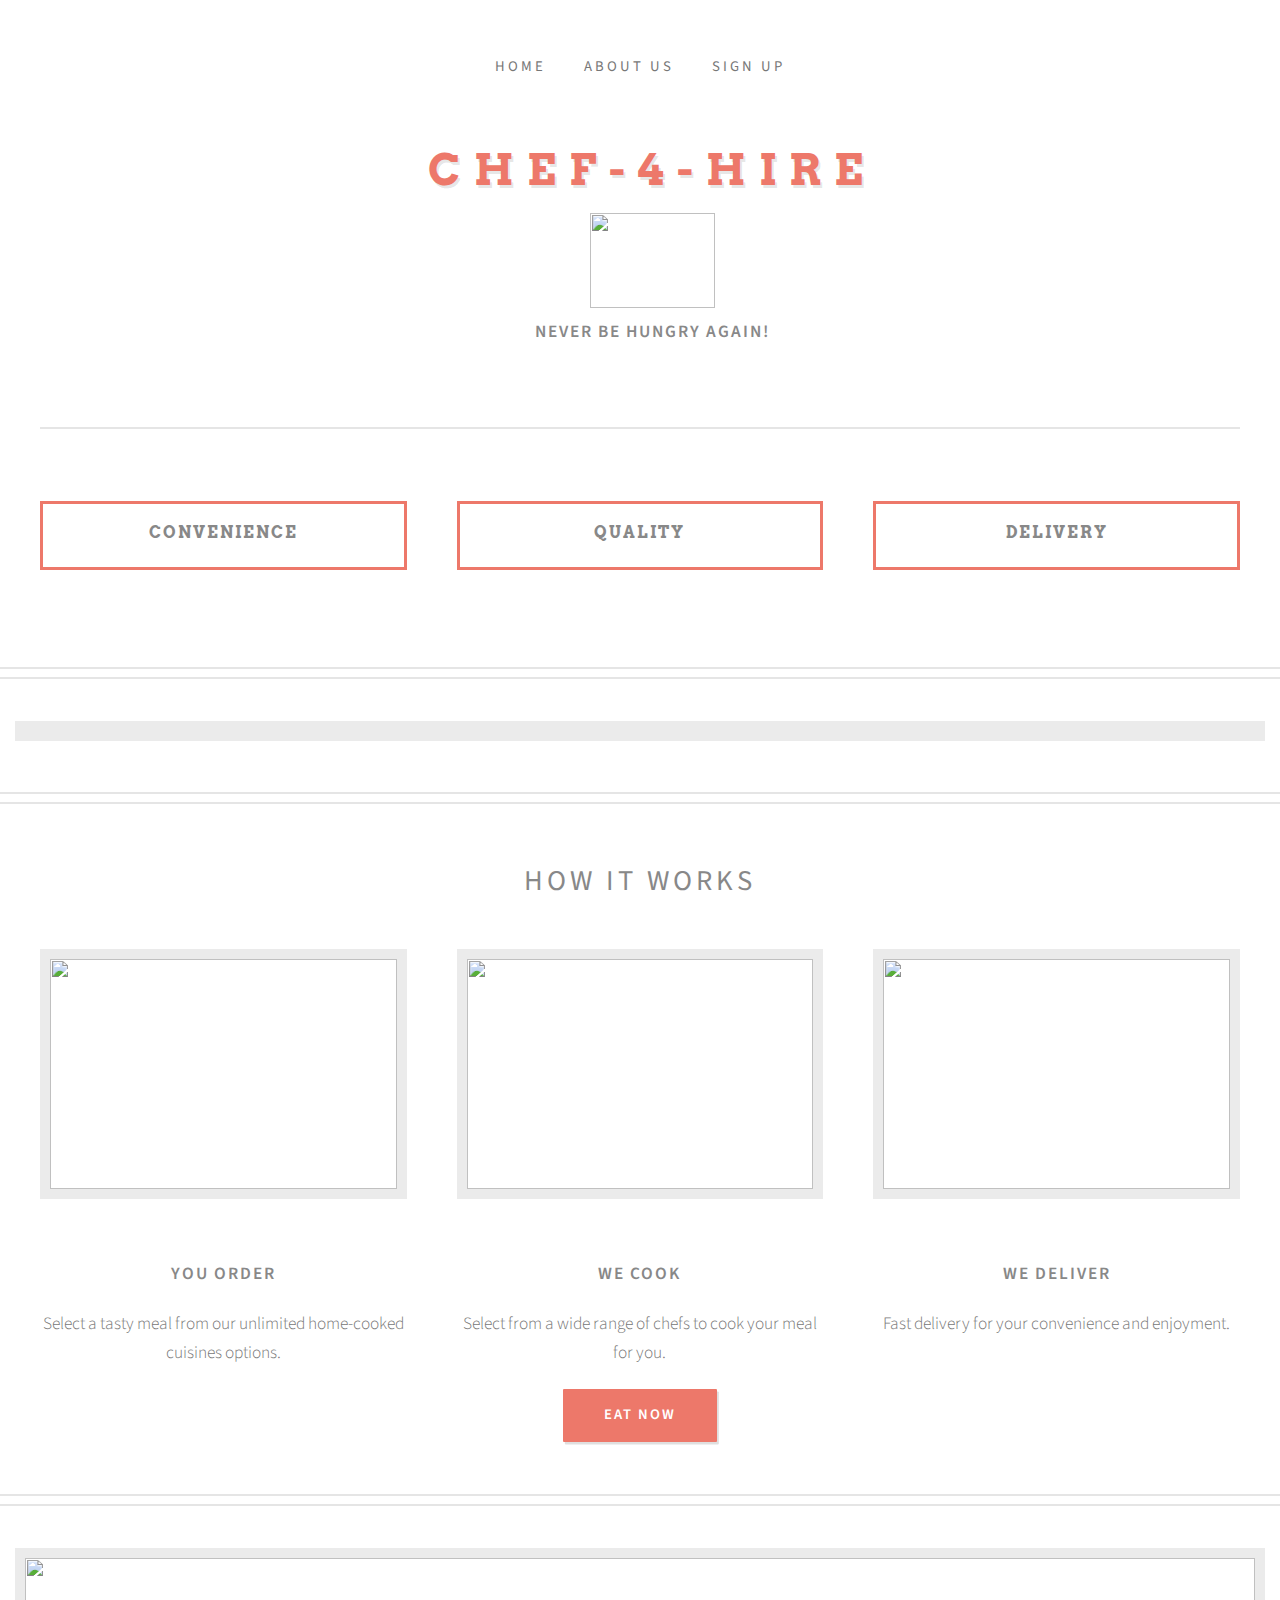
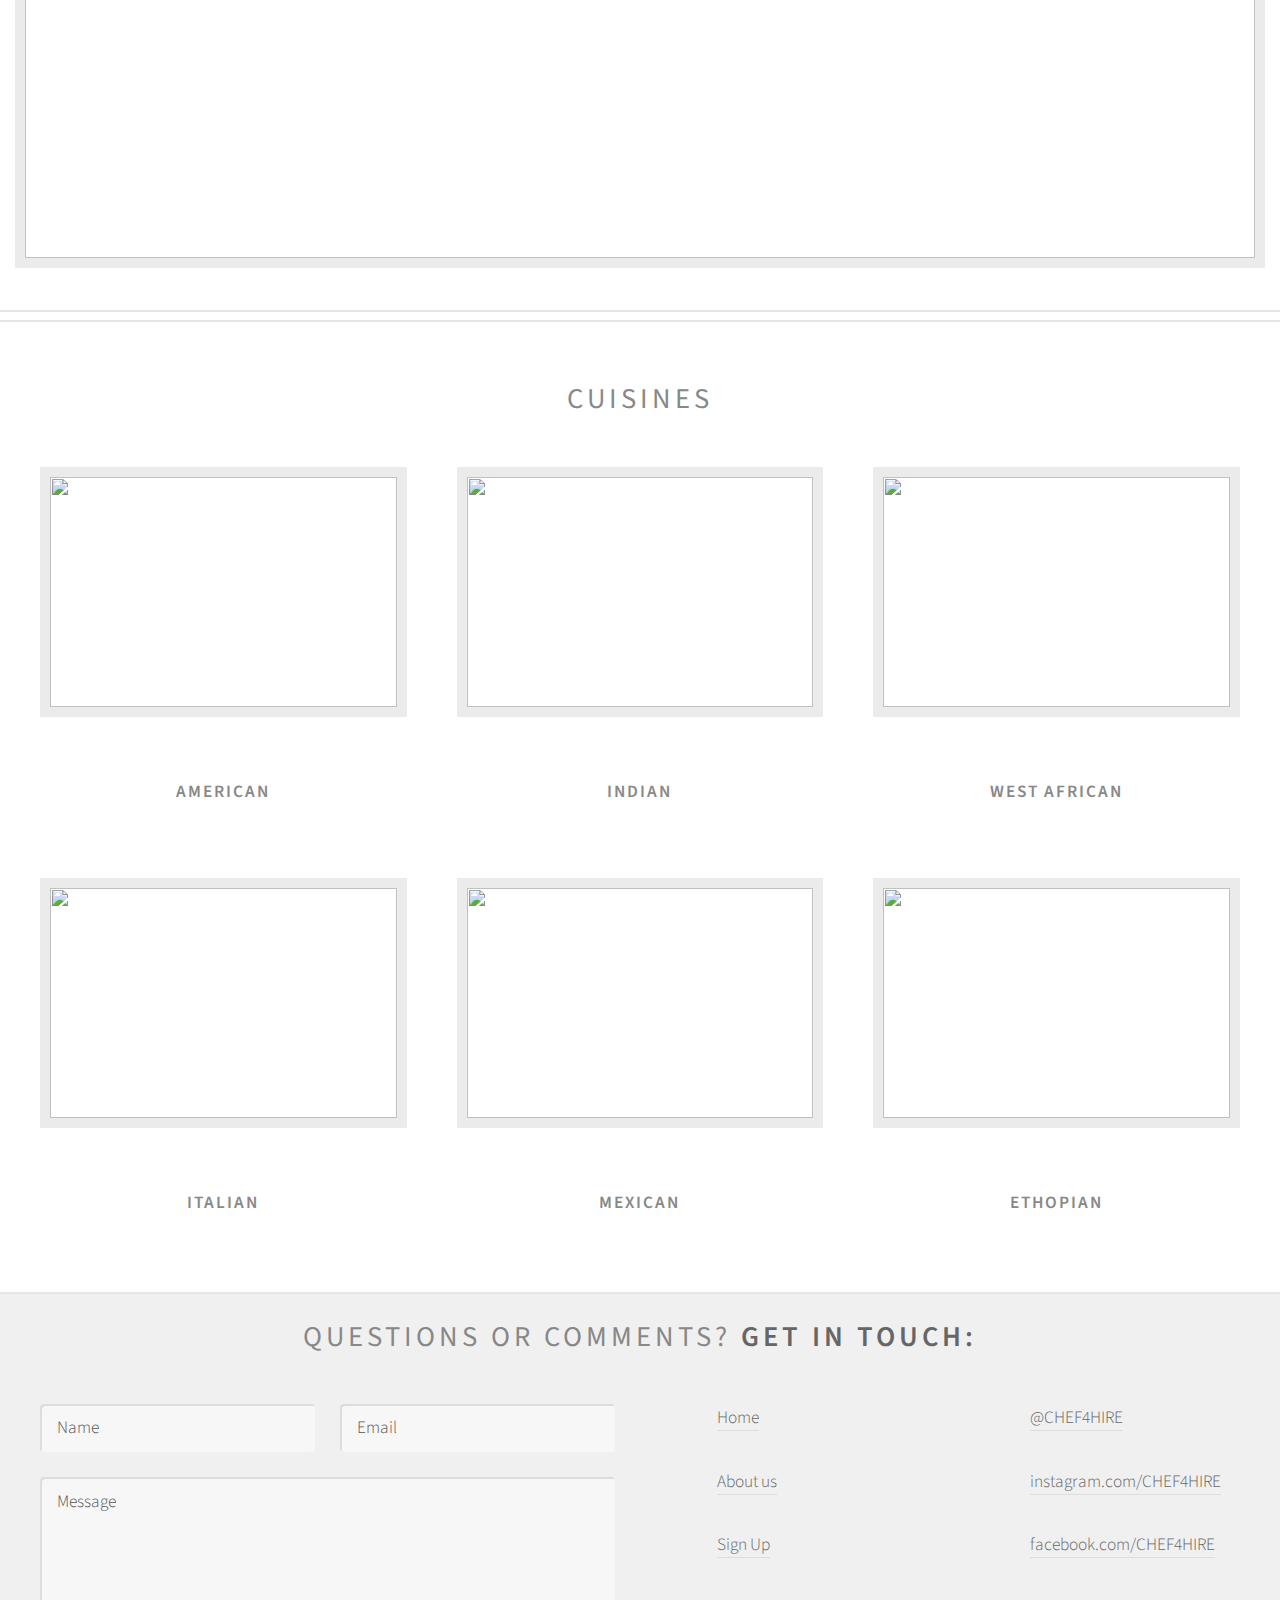
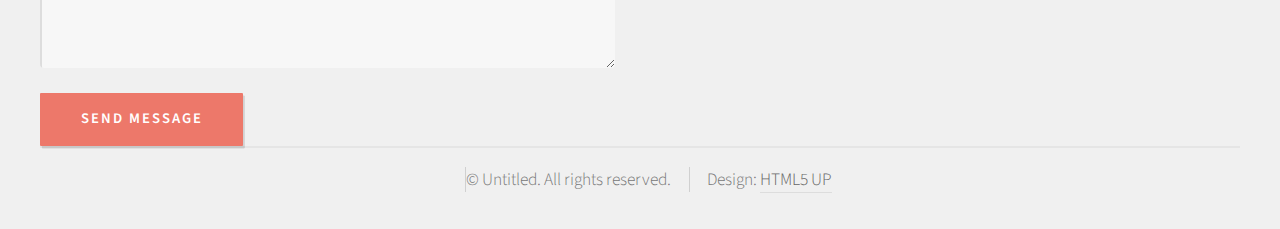
==== Chef4Hire/index.html @ 5ea12cb8 "Created inital signup page" ====
<!DOCTYPE HTML>
<!--
Strongly Typed by HTML5 UP
html5up.net | @ajlkn
Free for personal and commercial use under the CCA 3.0 license (html5up.net/license)
-->
<html>
<head>
	<title>Home</title>
	<meta charset="utf-8" />
	<meta name="viewport" content="width=device-width, initial-scale=1" />
	<!--[if lte IE 8]><script src="assets/js/ie/html5shiv.js"></script><![endif]-->
	<link rel="stylesheet" href="assets/css/main.css" />
	<!--[if lte IE 8]><link rel="stylesheet" href="assets/css/ie8.css" /><![endif]-->
</head>
<body class="homepage">
	<div id="page-wrapper">

		<!-- Header -->
		<div id="header-wrapper">
			<div id="header" class="container">

				<!-- Logo -->
				<h1 id="logo" ><a href="index.html">Chef-4-Hire</a></h1>
			</br>
			<img src="images/Picture1transparent.jpg" width="125" height="95"></img>
		</br>
		<h3>Never be Hungry Again!</h3>
		<!-- Nav -->
		<nav id="nav">
			<ul>
				<li><a class="icon fa-home" href="index.html"><span>Home</span></a></li>
				<li><a class="icon fa-users" href="about.html"><span>About Us</span></a></li>
				<li><a class="icon fa-pencil" href='signup.html'><span>Sign up</span></a></li>
			</ul>
		</nav>

	</div>
</br>
</div>
<div id="features-wrapper3">
	<section id="features" class="container">
		<div class="row">
			<div class="4u 12u(mobile)">

				<!-- Feature -->

				<a  class="image2 featured"><h3 class = "hello">Convenience</h3></a>

			</div>
			<div class="4u 12u(mobile)">

				<!-- Feature -->

				<a  class="image2 featured"><h3 class = "hello">Quality</h3></a>


			</div>
			<div class="4u 12u(mobile)">

				<!-- Feature -->
				<a  class="image2 featured"><h3  class = "hello">Delivery</h3></a>


			</div>
		</div>
	</div>
	<div id="banner-wrapper">

		<div class="image"><a href="#"><img src="images/image2(chef).jpg" alt="" /></a></div>

	</div>
	<!-- Features -->
	<div id="features-wrapper">
		<section id="features" class="container">
			<header>
				<h2>How it Works</h2>
			</header>
			<div class="row">
				<div class="4u 12u(mobile)">

					<!-- Feature -->
					<section>
						<a href="#" class="image featured"><img src="images/NewComp.png" width="265" height="230"alt="" /></a>
						<header>
							<h3>You Order</h3>
						</header>
						<p>Select a tasty meal from our unlimited home-cooked cuisines options.
						</section>

					</div>
					<div class="4u 12u(mobile)">

						<!-- Feature -->
						<section>
							<a href="#" class="image featured"><img src="images/Chef2.png" width="265" height="230"alt="" /></a>
							<header>
								<h3>We Cook</h3>
							</header>
							<p id="description">Select from a wide range of chefs to cook your meal for you.</p>
						</section>

					</div>
					<div class="4u 12u(mobile)">

						<!-- Feature -->
						<section>
							<a href="#" class="image featured"><img src="images/car2.jpg" width="275" height="230"alt="" /></a>
							<header>
								<h3>We deliver</h3>
							</header>
							<p>Fast delivery for your convenience and enjoyment.</p>
						</section>

					</div>
				</div>
				<ul class="actions">
					<li><a href="#features-wrapper2" class="button icon fa-file">Eat Now</a></li>
				</ul>
			</section>
		</div>

		<!-- Banner -->
		<div id="banner-wrapper">

			<div class="image"><a href="#"><img src="images/food.jpg" width="960" height="300" alt="" /></a></div>

		</div>

		<!-- Main -->
		<div id="features-wrapper2">
			<section id="features" class="container">
				<header>
					<h2>Cuisines</h2>
				</header>
				<div class="row">
					<div class="4u 12u(mobile)">

						<!-- Feature -->
						<section>
							<a href="#" class="image featured"><img src="images/AmericanFoodCover.jpg" width="265" height="230"alt="" /></a>
							<header>
								<h3>American<h3>
								</header>
							</section>

						</div>
						<div class="4u 12u(mobile)">

							<!-- Feature -->
							<section>
								<a href="#" class="image featured"><img src="images/IndianFoodCover.jpg" width="265" height="230"alt="" /></a>
								<header>
									<h3>Indian<h3>
									</header>
								</section>

							</div>
							<div class="4u 12u(mobile)">

								<!-- Feature -->
								<section>
									<a href="#" class="image featured"><img src="images/WestAfricanCover.jpg" width="265" height="230"alt="" /></a>
									<header>
										<h3>West African<h3>
										</header>
									</section>

								</div>
								<div class="4u 12u(mobile)">

									<!-- Feature -->
									<section>
										<a href="#" class="image featured"><img src="images/ItalianFoodCover.jpg" width="265" height="230"alt="" /></a>
										<header>
											<h3>Italian<h3>
											</header>
										</section>

									</div>
									<div class="4u 12u(mobile)">

										<!-- Feature -->
										<section>
											<a href="#" class="image featured"><img src="images/AuthenticMexicanCover.jpg" width="265" height="230"alt="" /></a>
											<header>
												<h3>Mexican</h3>
											</header>
										</section>

									</div>
									<div class="4u 12u(mobile)">

										<!-- Feature -->
										<section>
											<a href="#" class="image featured"><img src="images/EthopianFoodCover.jpg" width="275" height="230"alt="" /></a>
											<header>
												<h3>Ethopian</h3>
											</header>

										</section>
									</div>
								</div>
							</div>
						</div>
						<div id="footer-wrapper">
							<div id="footer" class="container">
								<header>
									<h2>Questions or comments? <strong>Get in touch:</strong></h2>
								</header>
								<div class="row">
									<div class="6u 12u(mobile)">
										<section>
											<form method="post" action="#">
												<div class="row 50%">
													<div class="6u 12u(mobile)">
														<input name="name" placeholder="Name" type="text" />
													</div>
													<div class="6u 12u(mobile)">
														<input name="email" placeholder="Email" type="text" />
													</div>
												</div>
												<div class="row 50%">
													<div class="12u">
														<textarea name="message" placeholder="Message"></textarea>
													</div>
												</div>
												<div class="row 50%">
													<div class="12u">
														<a href="#" class="form-button-submit button icon fa-envelope">Send Message</a>
													</div>
												</div>
											</form>
										</section>
									</div>
									<div class="6u 12u(mobile)">
										<section>

											<div class="row">
												<div class="6u 12u(mobile)">
													<ul class="icons">
														<li class="icon fa-home">
																<a href="index.html">Home</a>
														</li>
														<li class="icon fa-users">
															<a href="about.html">About us</a>
														</li>
														<li class="icon fa-pencil">
															<a href="#">Sign Up</a>
														</li>
													</ul>
												</div>
												<div class="6u 12u(mobile)">
													<ul class="icons">
														<li class="icon fa-twitter">
															<a href="#">@CHEF4HIRE</a>
														</li>
														<li class="icon fa-instagram">
															<a href="#">instagram.com/CHEF4HIRE</a>
														</li>

														<li class="icon fa-facebook">
															<a href="#">facebook.com/CHEF4HIRE</a>
														</li>
													</ul>
												</div>
											</div>
										</section>
									</div>
								</div>
							</div>
							<div id="copyright" class="container">
								<ul class="links">
									<li>&copy; Untitled. All rights reserved.</li><li>Design: <a href="http://html5up.net">HTML5 UP</a></li>
								</ul>
							</div>
						</div>
					</div>
				</div>
			</div>
		</div>


		<!-- Scripts -->
		<script src="assets/js/jquery.min.js"></script>
		<script src="assets/js/jquery.dropotron.min.js"></script>
		<script src="assets/js/skel.min.js"></script>
		<script src="assets/js/skel-viewport.min.js"></script>
		<script src="assets/js/util.js"></script>
		<!--[if lte IE 8]><script src="assets/js/ie/respond.min.js"></script><![endif]-->
		<script src="assets/js/main.js"></script>

	</body>
	</html>
---- Chef4Hire/assets/css/main.css ----
@import url("font-awesome.min.css");
@import url("https://fonts.googleapis.com/css?family=Source+Sans+Pro:300,400,600|Arvo:700");

/*
	Strongly Typed by HTML5 UP
	html5up.net | @ajlkn
	Free for personal and commercial use under the CCA 3.0 license (html5up.net/license)
*/

/* Reset */

	html, body, div, span, applet, object, iframe, h1, h2, h3, h4, h5, h6, p, blockquote, pre, a, abbr, acronym, address, big, cite, code, del, dfn, em, img, ins, kbd, q, s, samp, small, strike, strong, sub, sup, tt, var, b, u, i, center, dl, dt, dd, ol, ul, li, fieldset, form, label, legend, table, caption, tbody, tfoot, thead, tr, th, td, article, aside, canvas, details, embed, figure, figcaption, footer, header, hgroup, menu, nav, output, ruby, section, summary, time, mark, audio, video {
		margin: 0;
		padding: 0;
		border: 0;
		font-size: 100%;
		font: inherit;
		vertical-align: baseline;
	}

	article, aside, details, figcaption, figure, footer, header, hgroup, menu, nav, section {
		display: block;
	}

	body {
		line-height: 1;
	}

	ol, ul {
		list-style: none;
	}

	blockquote, q {
		quotes: none;
	}

/* Box Model */

	*, *:before, *:after {
		-moz-box-sizing: border-box;
		-webkit-box-sizing: border-box;
		box-sizing: border-box;
	}

/* Containers */

	.container {
		margin-left: auto;
		margin-right: auto;
	}

	.container.\31 25\25 {
		width: 100%;
		max-width: 1200px;
		min-width: 960px;
	}

	.container.\37 5\25 {
		width: 720px;
	}

	.container.\35 0\25 {
		width: 480px;
	}

	.container.\32 5\25 {
		width: 240px;
	}

	.container {
		width: 960px;
	}

	@media screen and (min-width: 737px) {

		.container.\31 25\25 {
			width: 100%;
			max-width: 1500px;
			min-width: 1200px;
		}

		.container.\37 5\25 {
			width: 900px;
		}

		.container.\35 0\25 {
			width: 600px;
		}

		.container.\32 5\25 {
			width: 300px;
		}

		.container {
			width: 1200px;
		}

	}

	@media screen and (min-width: 737px) and (max-width: 1200px) {

		.container.\31 25\25 {
			width: 100%;
			max-width: 1200px;
			min-width: 960px;
		}

		.container.\37 5\25 {
			width: 720px;
		}

		.container.\35 0\25 {
			width: 480px;
		}

		.container.\32 5\25 {
			width: 240px;
		}

		.container {
			width: 960px;
		}

	}

	@media screen and (max-width: 736px) {

		.container.\31 25\25 {
			width: 100%;
			max-width: 125%;
			min-width: 100%;
		}

		.container.\37 5\25 {
			width: 75%;
		}

		.container.\35 0\25 {
			width: 50%;
		}

		.container.\32 5\25 {
			width: 25%;
		}

		.container {
			width: 100% !important;
		}

	}

/* Grid */

	.row {
		border-bottom: solid 1px transparent;
		-moz-box-sizing: border-box;
		-webkit-box-sizing: border-box;
		box-sizing: border-box;
	}

	.row > * {
		float: left;
		-moz-box-sizing: border-box;
		-webkit-box-sizing: border-box;
		box-sizing: border-box;
	}

	.row:after, .row:before {
		content: '';
		display: block;
		clear: both;
		height: 0;
	}

	.row.uniform > * > :first-child {
		margin-top: 0;
	}

	.row.uniform > * > :last-child {
		margin-bottom: 0;
	}

	.row.\30 \25 > * {
		padding: 0 0 0 0px;
	}

	.row.\30 \25 {
		margin: 0 0 -1px 0px;
	}

	.row.uniform.\30 \25 > * {
		padding: 0px 0 0 0px;
	}

	.row.uniform.\30 \25 {
		margin: 0px 0 -1px 0px;
	}

	.row > * {
		padding: 0 0 0 40px;
	}

	.row {
		margin: 0 0 -1px -40px;
	}

	.row.uniform > * {
		padding: 40px 0 0 40px;
	}

	.row.uniform {
		margin: -40px 0 -1px -40px;
	}

	.row.\32 00\25 > * {
		padding: 0 0 0 80px;
	}

	.row.\32 00\25 {
		margin: 0 0 -1px -80px;
	}

	.row.uniform.\32 00\25 > * {
		padding: 80px 0 0 80px;
	}

	.row.uniform.\32 00\25 {
		margin: -80px 0 -1px -80px;
	}

	.row.\31 50\25 > * {
		padding: 0 0 0 60px;
	}

	.row.\31 50\25 {
		margin: 0 0 -1px -60px;
	}

	.row.uniform.\31 50\25 > * {
		padding: 60px 0 0 60px;
	}

	.row.uniform.\31 50\25 {
		margin: -60px 0 -1px -60px;
	}

	.row.\35 0\25 > * {
		padding: 0 0 0 20px;
	}

	.row.\35 0\25 {
		margin: 0 0 -1px -20px;
	}

	.row.uniform.\35 0\25 > * {
		padding: 20px 0 0 20px;
	}

	.row.uniform.\35 0\25 {
		margin: -20px 0 -1px -20px;
	}

	.row.\32 5\25 > * {
		padding: 0 0 0 10px;
	}

	.row.\32 5\25 {
		margin: 0 0 -1px -10px;
	}

	.row.uniform.\32 5\25 > * {
		padding: 10px 0 0 10px;
	}

	.row.uniform.\32 5\25 {
		margin: -10px 0 -1px -10px;
	}

	.\31 2u, .\31 2u\24 {
		width: 100%;
		clear: none;
		margin-left: 0;
	}

	.\31 1u, .\31 1u\24 {
		width: 91.6666666667%;
		clear: none;
		margin-left: 0;
	}

	.\31 0u, .\31 0u\24 {
		width: 83.3333333333%;
		clear: none;
		margin-left: 0;
	}

	.\39 u, .\39 u\24 {
		width: 75%;
		clear: none;
		margin-left: 0;
	}

	.\38 u, .\38 u\24 {
		width: 66.6666666667%;
		clear: none;
		margin-left: 0;
	}

	.\37 u, .\37 u\24 {
		width: 58.3333333333%;
		clear: none;
		margin-left: 0;
	}

	.\36 u, .\36 u\24 {
		width: 50%;
		clear: none;
		margin-left: 0;
	}

	.\35 u, .\35 u\24 {
		width: 41.6666666667%;
		clear: none;
		margin-left: 0;
	}

	.\34 u, .\34 u\24 {
		width: 33.3333333333%;
		clear: none;
		margin-left: 0;
	}

	.\33 u, .\33 u\24 {
		width: 25%;
		clear: none;
		margin-left: 0;
	}

	.\32 u, .\32 u\24 {
		width: 16.6666666667%;
		clear: none;
		margin-left: 0;
	}

	.\31 u, .\31 u\24 {
		width: 8.3333333333%;
		clear: none;
		margin-left: 0;
	}

	.\31 2u\24 + *,
	.\31 1u\24 + *,
	.\31 0u\24 + *,
	.\39 u\24 + *,
	.\38 u\24 + *,
	.\37 u\24 + *,
	.\36 u\24 + *,
	.\35 u\24 + *,
	.\34 u\24 + *,
	.\33 u\24 + *,
	.\32 u\24 + *,
	.\31 u\24 + * {
		clear: left;
	}

	.\-11u {
		margin-left: 91.66667%;
	}

	.\-10u {
		margin-left: 83.33333%;
	}

	.\-9u {
		margin-left: 75%;
	}

	.\-8u {
		margin-left: 66.66667%;
	}

	.\-7u {
		margin-left: 58.33333%;
	}

	.\-6u {
		margin-left: 50%;
	}

	.\-5u {
		margin-left: 41.66667%;
	}

	.\-4u {
		margin-left: 33.33333%;
	}

	.\-3u {
		margin-left: 25%;
	}

	.\-2u {
		margin-left: 16.66667%;
	}

	.\-1u {
		margin-left: 8.33333%;
	}

	@media screen and (min-width: 737px) {

		.row > * {
			padding: 50px 0 0 50px;
		}

		.row {
			margin: -50px 0 -1px -50px;
		}

		.row.uniform > * {
			padding: 50px 0 0 50px;
		}

		.row.uniform {
			margin: -50px 0 -1px -50px;
		}

		.row.\32 00\25 > * {
			padding: 100px 0 0 100px;
		}

		.row.\32 00\25 {
			margin: -100px 0 -1px -100px;
		}

		.row.uniform.\32 00\25 > * {
			padding: 100px 0 0 100px;
		}

		.row.uniform.\32 00\25 {
			margin: -100px 0 -1px -100px;
		}

		.row.\31 50\25 > * {
			padding: 75px 0 0 75px;
		}

		.row.\31 50\25 {
			margin: -75px 0 -1px -75px;
		}

		.row.uniform.\31 50\25 > * {
			padding: 75px 0 0 75px;
		}

		.row.uniform.\31 50\25 {
			margin: -75px 0 -1px -75px;
		}

		.row.\35 0\25 > * {
			padding: 25px 0 0 25px;
		}

		.row.\35 0\25 {
			margin: -25px 0 -1px -25px;
		}

		.row.uniform.\35 0\25 > * {
			padding: 25px 0 0 25px;
		}

		.row.uniform.\35 0\25 {
			margin: -25px 0 -1px -25px;
		}

		.row.\32 5\25 > * {
			padding: 12.5px 0 0 12.5px;
		}

		.row.\32 5\25 {
			margin: -12.5px 0 -1px -12.5px;
		}

		.row.uniform.\32 5\25 > * {
			padding: 12.5px 0 0 12.5px;
		}

		.row.uniform.\32 5\25 {
			margin: -12.5px 0 -1px -12.5px;
		}

		.\31 2u\28desktop\29, .\31 2u\24\28desktop\29 {
			width: 100%;
			clear: none;
			margin-left: 0;
		}

		.\31 1u\28desktop\29, .\31 1u\24\28desktop\29 {
			width: 91.6666666667%;
			clear: none;
			margin-left: 0;
		}

		.\31 0u\28desktop\29, .\31 0u\24\28desktop\29 {
			width: 83.3333333333%;
			clear: none;
			margin-left: 0;
		}

		.\39 u\28desktop\29, .\39 u\24\28desktop\29 {
			width: 75%;
			clear: none;
			margin-left: 0;
		}

		.\38 u\28desktop\29, .\38 u\24\28desktop\29 {
			width: 66.6666666667%;
			clear: none;
			margin-left: 0;
		}

		.\37 u\28desktop\29, .\37 u\24\28desktop\29 {
			width: 58.3333333333%;
			clear: none;
			margin-left: 0;
		}

		.\36 u\28desktop\29, .\36 u\24\28desktop\29 {
			width: 50%;
			clear: none;
			margin-left: 0;
		}

		.\35 u\28desktop\29, .\35 u\24\28desktop\29 {
			width: 41.6666666667%;
			clear: none;
			margin-left: 0;
		}

		.\34 u\28desktop\29, .\34 u\24\28desktop\29 {
			width: 33.3333333333%;
			clear: none;
			margin-left: 0;
		}

		.\33 u\28desktop\29, .\33 u\24\28desktop\29 {
			width: 25%;
			clear: none;
			margin-left: 0;
		}

		.\32 u\28desktop\29, .\32 u\24\28desktop\29 {
			width: 16.6666666667%;
			clear: none;
			margin-left: 0;
		}

		.\31 u\28desktop\29, .\31 u\24\28desktop\29 {
			width: 8.3333333333%;
			clear: none;
			margin-left: 0;
		}

		.\31 2u\24\28desktop\29 + *,
		.\31 1u\24\28desktop\29 + *,
		.\31 0u\24\28desktop\29 + *,
		.\39 u\24\28desktop\29 + *,
		.\38 u\24\28desktop\29 + *,
		.\37 u\24\28desktop\29 + *,
		.\36 u\24\28desktop\29 + *,
		.\35 u\24\28desktop\29 + *,
		.\34 u\24\28desktop\29 + *,
		.\33 u\24\28desktop\29 + *,
		.\32 u\24\28desktop\29 + *,
		.\31 u\24\28desktop\29 + * {
			clear: left;
		}

		.\-11u\28desktop\29 {
			margin-left: 91.66667%;
		}

		.\-10u\28desktop\29 {
			margin-left: 83.33333%;
		}

		.\-9u\28desktop\29 {
			margin-left: 75%;
		}

		.\-8u\28desktop\29 {
			margin-left: 66.66667%;
		}

		.\-7u\28desktop\29 {
			margin-left: 58.33333%;
		}

		.\-6u\28desktop\29 {
			margin-left: 50%;
		}

		.\-5u\28desktop\29 {
			margin-left: 41.66667%;
		}

		.\-4u\28desktop\29 {
			margin-left: 33.33333%;
		}

		.\-3u\28desktop\29 {
			margin-left: 25%;
		}

		.\-2u\28desktop\29 {
			margin-left: 16.66667%;
		}

		.\-1u\28desktop\29 {
			margin-left: 8.33333%;
		}

	}

	@media screen and (min-width: 737px) and (max-width: 1200px) {

		.row > * {
			padding: 30px 0 0 30px;
		}

		.row {
			margin: -30px 0 -1px -30px;
		}

		.row.uniform > * {
			padding: 30px 0 0 30px;
		}

		.row.uniform {
			margin: -30px 0 -1px -30px;
		}

		.row.\32 00\25 > * {
			padding: 60px 0 0 60px;
		}

		.row.\32 00\25 {
			margin: -60px 0 -1px -60px;
		}

		.row.uniform.\32 00\25 > * {
			padding: 60px 0 0 60px;
		}

		.row.uniform.\32 00\25 {
			margin: -60px 0 -1px -60px;
		}

		.row.\31 50\25 > * {
			padding: 45px 0 0 45px;
		}

		.row.\31 50\25 {
			margin: -45px 0 -1px -45px;
		}

		.row.uniform.\31 50\25 > * {
			padding: 45px 0 0 45px;
		}

		.row.uniform.\31 50\25 {
			margin: -45px 0 -1px -45px;
		}

		.row.\35 0\25 > * {
			padding: 15px 0 0 15px;
		}

		.row.\35 0\25 {
			margin: -15px 0 -1px -15px;
		}

		.row.uniform.\35 0\25 > * {
			padding: 15px 0 0 15px;
		}

		.row.uniform.\35 0\25 {
			margin: -15px 0 -1px -15px;
		}

		.row.\32 5\25 > * {
			padding: 7.5px 0 0 7.5px;
		}

		.row.\32 5\25 {
			margin: -7.5px 0 -1px -7.5px;
		}

		.row.uniform.\32 5\25 > * {
			padding: 7.5px 0 0 7.5px;
		}

		.row.uniform.\32 5\25 {
			margin: -7.5px 0 -1px -7.5px;
		}

		.\31 2u\28tablet\29, .\31 2u\24\28tablet\29 {
			width: 100%;
			clear: none;
			margin-left: 0;
		}

		.\31 1u\28tablet\29, .\31 1u\24\28tablet\29 {
			width: 91.6666666667%;
			clear: none;
			margin-left: 0;
		}

		.\31 0u\28tablet\29, .\31 0u\24\28tablet\29 {
			width: 83.3333333333%;
			clear: none;
			margin-left: 0;
		}

		.\39 u\28tablet\29, .\39 u\24\28tablet\29 {
			width: 75%;
			clear: none;
			margin-left: 0;
		}

		.\38 u\28tablet\29, .\38 u\24\28tablet\29 {
			width: 66.6666666667%;
			clear: none;
			margin-left: 0;
		}

		.\37 u\28tablet\29, .\37 u\24\28tablet\29 {
			width: 58.3333333333%;
			clear: none;
			margin-left: 0;
		}

		.\36 u\28tablet\29, .\36 u\24\28tablet\29 {
			width: 50%;
			clear: none;
			margin-left: 0;
		}

		.\35 u\28tablet\29, .\35 u\24\28tablet\29 {
			width: 41.6666666667%;
			clear: none;
			margin-left: 0;
		}

		.\34 u\28tablet\29, .\34 u\24\28tablet\29 {
			width: 33.3333333333%;
			clear: none;
			margin-left: 0;
		}

		.\33 u\28tablet\29, .\33 u\24\28tablet\29 {
			width: 25%;
			clear: none;
			margin-left: 0;
		}

		.\32 u\28tablet\29, .\32 u\24\28tablet\29 {
			width: 16.6666666667%;
			clear: none;
			margin-left: 0;
		}

		.\31 u\28tablet\29, .\31 u\24\28tablet\29 {
			width: 8.3333333333%;
			clear: none;
			margin-left: 0;
		}

		.\31 2u\24\28tablet\29 + *,
		.\31 1u\24\28tablet\29 + *,
		.\31 0u\24\28tablet\29 + *,
		.\39 u\24\28tablet\29 + *,
		.\38 u\24\28tablet\29 + *,
		.\37 u\24\28tablet\29 + *,
		.\36 u\24\28tablet\29 + *,
		.\35 u\24\28tablet\29 + *,
		.\34 u\24\28tablet\29 + *,
		.\33 u\24\28tablet\29 + *,
		.\32 u\24\28tablet\29 + *,
		.\31 u\24\28tablet\29 + * {
			clear: left;
		}

		.\-11u\28tablet\29 {
			margin-left: 91.66667%;
		}

		.\-10u\28tablet\29 {
			margin-left: 83.33333%;
		}

		.\-9u\28tablet\29 {
			margin-left: 75%;
		}

		.\-8u\28tablet\29 {
			margin-left: 66.66667%;
		}

		.\-7u\28tablet\29 {
			margin-left: 58.33333%;
		}

		.\-6u\28tablet\29 {
			margin-left: 50%;
		}

		.\-5u\28tablet\29 {
			margin-left: 41.66667%;
		}

		.\-4u\28tablet\29 {
			margin-left: 33.33333%;
		}

		.\-3u\28tablet\29 {
			margin-left: 25%;
		}

		.\-2u\28tablet\29 {
			margin-left: 16.66667%;
		}

		.\-1u\28tablet\29 {
			margin-left: 8.33333%;
		}

	}

	@media screen and (max-width: 736px) {

		.row > * {
			padding: 20px 0 0 20px;
		}

		.row {
			margin: -20px 0 -1px -20px;
		}

		.row.uniform > * {
			padding: 20px 0 0 20px;
		}

		.row.uniform {
			margin: -20px 0 -1px -20px;
		}

		.row.\32 00\25 > * {
			padding: 40px 0 0 40px;
		}

		.row.\32 00\25 {
			margin: -40px 0 -1px -40px;
		}

		.row.uniform.\32 00\25 > * {
			padding: 40px 0 0 40px;
		}

		.row.uniform.\32 00\25 {
			margin: -40px 0 -1px -40px;
		}

		.row.\31 50\25 > * {
			padding: 30px 0 0 30px;
		}

		.row.\31 50\25 {
			margin: -30px 0 -1px -30px;
		}

		.row.uniform.\31 50\25 > * {
			padding: 30px 0 0 30px;
		}

		.row.uniform.\31 50\25 {
			margin: -30px 0 -1px -30px;
		}

		.row.\35 0\25 > * {
			padding: 10px 0 0 10px;
		}

		.row.\35 0\25 {
			margin: -10px 0 -1px -10px;
		}

		.row.uniform.\35 0\25 > * {
			padding: 10px 0 0 10px;
		}

		.row.uniform.\35 0\25 {
			margin: -10px 0 -1px -10px;
		}

		.row.\32 5\25 > * {
			padding: 5px 0 0 5px;
		}

		.row.\32 5\25 {
			margin: -5px 0 -1px -5px;
		}

		.row.uniform.\32 5\25 > * {
			padding: 5px 0 0 5px;
		}

		.row.uniform.\32 5\25 {
			margin: -5px 0 -1px -5px;
		}

		.\31 2u\28mobile\29, .\31 2u\24\28mobile\29 {
			width: 100%;
			clear: none;
			margin-left: 0;
		}

		.\31 1u\28mobile\29, .\31 1u\24\28mobile\29 {
			width: 91.6666666667%;
			clear: none;
			margin-left: 0;
		}

		.\31 0u\28mobile\29, .\31 0u\24\28mobile\29 {
			width: 83.3333333333%;
			clear: none;
			margin-left: 0;
		}

		.\39 u\28mobile\29, .\39 u\24\28mobile\29 {
			width: 75%;
			clear: none;
			margin-left: 0;
		}

		.\38 u\28mobile\29, .\38 u\24\28mobile\29 {
			width: 66.6666666667%;
			clear: none;
			margin-left: 0;
		}

		.\37 u\28mobile\29, .\37 u\24\28mobile\29 {
			width: 58.3333333333%;
			clear: none;
			margin-left: 0;
		}

		.\36 u\28mobile\29, .\36 u\24\28mobile\29 {
			width: 50%;
			clear: none;
			margin-left: 0;
		}

		.\35 u\28mobile\29, .\35 u\24\28mobile\29 {
			width: 41.6666666667%;
			clear: none;
			margin-left: 0;
		}

		.\34 u\28mobile\29, .\34 u\24\28mobile\29 {
			width: 33.3333333333%;
			clear: none;
			margin-left: 0;
		}

		.\33 u\28mobile\29, .\33 u\24\28mobile\29 {
			width: 25%;
			clear: none;
			margin-left: 0;
		}

		.\32 u\28mobile\29, .\32 u\24\28mobile\29 {
			width: 16.6666666667%;
			clear: none;
			margin-left: 0;
		}

		.\31 u\28mobile\29, .\31 u\24\28mobile\29 {
			width: 8.3333333333%;
			clear: none;
			margin-left: 0;
		}

		.\31 2u\24\28mobile\29 + *,
		.\31 1u\24\28mobile\29 + *,
		.\31 0u\24\28mobile\29 + *,
		.\39 u\24\28mobile\29 + *,
		.\38 u\24\28mobile\29 + *,
		.\37 u\24\28mobile\29 + *,
		.\36 u\24\28mobile\29 + *,
		.\35 u\24\28mobile\29 + *,
		.\34 u\24\28mobile\29 + *,
		.\33 u\24\28mobile\29 + *,
		.\32 u\24\28mobile\29 + *,
		.\31 u\24\28mobile\29 + * {
			clear: left;
		}

		.\-11u\28mobile\29 {
			margin-left: 91.66667%;
		}

		.\-10u\28mobile\29 {
			margin-left: 83.33333%;
		}

		.\-9u\28mobile\29 {
			margin-left: 75%;
		}

		.\-8u\28mobile\29 {
			margin-left: 66.66667%;
		}

		.\-7u\28mobile\29 {
			margin-left: 58.33333%;
		}

		.\-6u\28mobile\29 {
			margin-left: 50%;
		}

		.\-5u\28mobile\29 {
			margin-left: 41.66667%;
		}

		.\-4u\28mobile\29 {
			margin-left: 33.33333%;
		}

		.\-3u\28mobile\29 {
			margin-left: 25%;
		}

		.\-2u\28mobile\29 {
			margin-left: 16.66667%;
		}

		.\-1u\28mobile\29 {
			margin-left: 8.33333%;
		}

	}

/* Basic */

	body {
		background: #f0f0f0;
		font-family: 'Source Sans Pro';
		font-weight: 300;
		color: #777;
	}

		body.is-loading * {
			-moz-transition: none !important;
			-webkit-transition: none !important;
			-ms-transition: none !important;
			transition: none !important;
			-moz-animation: none !important;
			-webkit-animation: none !important;
			-ms-animation: none !important;
			animation: none !important;
		}

	input, textarea, select {
		font-family: 'Source Sans Pro';
		font-weight: 300;
		color: #777;
	}

	h1, h2, h3, h4, h5, h6 {
		font-weight: 600;
		text-transform: uppercase;
		color: #888;
	}

	h1 a, h2 a, h3 a, h4 a, h5 a, h6 a {
		color: inherit;
		text-decoration: none;
		border: 0;
	}

	a {
		-moz-transition: color 0.25s ease-in-out, border-bottom-color 0.25s ease-in-out;
		-webkit-transition: color 0.25s ease-in-out, border-bottom-color 0.25s ease-in-out;
		-ms-transition: color 0.25s ease-in-out, border-bottom-color 0.25s ease-in-out;
		transition: color 0.25s ease-in-out, border-bottom-color 0.25s ease-in-out;
		color: #666;
		text-decoration: none;
		border-bottom: solid 1px #ddd;
	}

		a strong {
			-moz-transition: color 0.25s ease-in-out, border-bottom-color 0.25s ease-in-out;
			-webkit-transition: color 0.25s ease-in-out, border-bottom-color 0.25s ease-in-out;
			-ms-transition: color 0.25s ease-in-out, border-bottom-color 0.25s ease-in-out;
			transition: color 0.25s ease-in-out, border-bottom-color 0.25s ease-in-out;
		}

		a:hover {
			color: #ed786a;
			border-bottom-color: rgba(255, 255, 255, 0);
		}

			a:hover strong {
				color: #ed786a;
			}

	strong, b {
		font-weight: 600;
		color: #666;
	}

	em, i {
		font-style: italic;
	}

	sub {
		position: relative;
		top: 0.5em;
		font-size: 0.8em;
	}

	sup {
		position: relative;
		top: -0.5em;
		font-size: 0.8em;
	}

	hr {
		border: 0;
		border-top: solid 1px #ddd;
	}

	blockquote {
		border-left: solid 0.5em #ddd;
		padding: 1em 0 1em 2em;
		font-style: italic;
	}

	p {
		text-align: justify;
		margin-bottom: 2em;
	}

	ul, ol, dl, table, blockquote {
		margin-bottom: 2em;
	}

	br.clear {
		clear: both;
	}

/* Sections/Article */

	section, article {
		margin-bottom: 3em;
	}

	section > :last-child,
	article > :last-child,
	section:last-child,
	article:last-child {
		margin-bottom: 0;
	}

/* Image */

	.image {
		-moz-transition: opacity 0.25s ease-in-out;
		-webkit-transition: opacity 0.25s ease-in-out;
		-ms-transition: opacity 0.25s ease-in-out;
		transition: opacity 0.25s ease-in-out;
		display: inline-block;
		border: solid 10px #ebebeb !important;
		width:1250px;
	}
	.image2 {
		-moz-transition: opacity 0.25s ease-in-out;
		-webkit-transition: opacity 0.25s ease-in-out;
		-ms-transition: opacity 0.25s ease-in-out;
		transition: opacity 0.25s ease-in-out;
		display: inline-block;
		padding: 15px 0 0 0;
		border: solid 3px #ed786a !important;
		width:1250px;
	}
		.image:hover {
			opacity: 0.9;
		}

		.image img {
			display: block;
			width: 100%;
		}

		.image.fit {
			display: block;
			width: 100%;
		}

		.image.featured {
			display: block;
			width: 100%;
			margin: 0 0 3.5em 0;
		}
		.image2.featured {
			display: block;
			width: 100%;
			margin: 0 0 3.5em 0;
		}
		.image.left {
			float: left;
			margin: 0 1.5em 1.5em 0;
			position: relative;
			top: 0.5em;
		}

		.image.centered {
			display: block;
			margin: 0 0 2em 0;
		}

			.image.centered img {
				margin: 0 auto;
				width: auto;
			}

/* List */

	ul.default {
		list-style: disc;
		margin-left: 1em;
	}

		ul.default li {
			padding-left: 0.5em;
			margin: 0.75em 0 0.75em 0;
		}

			ul.default li:first-child {
				margin-top: 0;
			}

	ul.links {
		list-style: decimal;
		margin-left: 1em;
	}

		ul.links li {
			display: inline;
			border-left: solid 1px #d0d0d0;
			padding-left: 1em;
			margin-left: 1em;
		}

			ul.links li:first-child {
				margin-left: 0;
				padding-left: 0;
			}

	ul.actions {
		margin-top: 2.5em;
		clear: both;
	}

	ul.divided li {
		border-top: solid 2px #e5e5e5;
	}

		ul.divided li:first-child {
			border-top: 0;
			margin-top: 0;
			padding-top: 0;
		}

	ul.icons > li {
		position: relative;
		padding: 2em 0 0 3em;
	}

		ul.icons > li:before {
			position: absolute;
			left: 0;
			top: 2em;
			display: block;
			background: #878787;
			color: #e4e4e4;
			width: 1.65em;
			height: 1.65em;
			border-radius: 1.65em;
			line-height: 1.65em;
			text-align: center;
			box-shadow: 0.125em 0.175em 0 0 rgba(0, 0, 0, 0.125);
		}

		ul.icons > li:first-child {
			padding-top: 0;
		}

			ul.icons > li:first-child:before {
				top: 0;
			}

	ol.default {
		list-style: decimal;
		margin-left: 1em;
	}

		ol.default li {
			padding-left: 0.5em;
			margin: 0.75em 0 0.75em 0;
		}

			ol.default li:first-child {
				margin-top: 0;
			}

/* Form */

	form label {
		font-weight: 600;
		text-transform: uppercase;
		color: #888;
		display: block;
		margin: 0 0 1em 0;
	}

	form input[type="text"],
	form input[type="email"]
	input[type="password"],
	form select,
	form textarea {
		-moz-transition: background-color 0.25s ease-in-out;
		-webkit-transition: background-color 0.25s ease-in-out;
		-ms-transition: background-color 0.25s ease-in-out;
		transition: background-color 0.25s ease-in-out;
		-webkit-appearance: none;
		display: block;
		border: 0;
		background: #e8e8e8;
		width: 100%;
		box-shadow: inset 2px 2px 0px 0px rgba(0, 0, 0, 0.1);
		border-radius: 4px;
		line-height: 1.25em;
		padding: 0.75em 1em 0.75em 1em;
	}

		form input[type="text"]:focus,
		form input[type="email"]
		input[type="password"]:focus,
		form select:focus,
		form textarea:focus {
			background: #f0f0f0;
		}

	form textarea {
		min-height: 11em;
	}

	form .formerize-placeholder {
		color: #555 !important;
	}

	form ::-webkit-input-placeholder {
		color: #555 !important;
		line-height: 1.35em;
	}

	form :-moz-placeholder {
		color: #555 !important;
	}

	form ::-moz-placeholder {
		color: #555 !important;
	}

	form :-ms-input-placeholder {
		color: #555 !important;
	}

	form ::-moz-focus-inner {
		border: 0;
	}

/* Table */

	table {
		width: 100%;
	}

		table.default {
			width: 100%;
		}

			table.default tbody tr {
				border-top: solid 1px #E5E5E5;
			}

				table.default tbody tr:first-child {
					border-top: 0;
				}

			table.default td {
				padding: 0.75em 1em 0.75em 1em;
			}

			table.default th {
				text-align: left;
				font-weight: bold;
				padding: 0.75em 1em 0.75em 1em;
			}

			table.default thead {
				background: #878787;
				color: #fff;
				font-weight: 400;
				text-transform: uppercase;
				border: 0;
				box-shadow: 0.125em 0.175em 0 0 rgba(0, 0, 0, 0.125);
			}

			table.default tfoot {
				background: #F0F0F0;
				border-top: solid 2px #E5E5E5;
			}

/* Button */

	input[type="button"],
	input[type="submit"],
	input[type="reset"],
	button,
	.button {
		-moz-transition: all 0.25s ease-in-out;
		-webkit-transition: all 0.25s ease-in-out;
		-ms-transition: all 0.25s ease-in-out;
		transition: all 0.25s ease-in-out;
		-webkit-appearance: none;
		position: relative;
		display: inline-block;
		background: #ed786a;
		color: #fff !important;
		text-transform: uppercase;
		border-radius: 1px;
		border: 0;
		outline: 0;
		font-size: 1em;
		box-shadow: 0.125em 0.175em 0 0 rgba(0, 0, 0, 0.125);
		font-weight: 600;
		text-align: center;
	}

		input[type="button"].icon:before,
		input[type="submit"].icon:before,
		input[type="reset"].icon:before,
		button.icon:before,
		.button.icon:before {
			position: relative;
			padding-right: 0.75em;
			opacity: 0.5;
			top: 0.05em;
		}

		input[type="button"]:hover,
		input[type="submit"]:hover,
		input[type="reset"]:hover,
		button:hover,
		.button:hover {
			background: #fd887a;
		}

		input[type="button"]:active,
		input[type="submit"]:active,
		input[type="reset"]:active,
		button:active,
		.button:active {
			background: #ed786a;
		}

		input[type="button"].alt,
		input[type="submit"].alt,
		input[type="reset"].alt,
		button.alt,
		.button.alt {
			background: #878787;
		}

			input[type="button"].alt:hover,
			input[type="submit"].alt:hover,
			input[type="reset"].alt:hover,
			button.alt:hover,
			.button.alt:hover {
				background: #979797;
			}

			input[type="button"].alt:active,
			input[type="submit"].alt:active,
			input[type="reset"].alt:active,
			button.alt:active,
			.button.alt:active {
				background: #878787;
			}

/* Box */

	.box .excerpt .date {
		background: #878787;
		color: #fff;
		font-weight: 400;
		text-transform: uppercase;
		border-radius: 4px;
		border: 0;
		box-shadow: 0.125em 0.175em 0 0 rgba(0, 0, 0, 0.125);
	}

/* Icons */

	.icon {
		position: relative;
		text-decoration: none;
	}

		.icon:before {
			-moz-osx-font-smoothing: grayscale;
			-webkit-font-smoothing: antialiased;
			font-family: FontAwesome;
			font-style: normal;
			font-weight: normal;
			text-transform: none !important;
		}

		.icon > .label {
			display: none;
		}

/* Wrappers */

	#header-wrapper {
		position: relative;
		background: #fff;
		text-align: center;

	}

		#header-wrapper p {
			text-align: center;
		}

	#banner-wrapper {
		position: relative;
		overflow: hidden;
		background: #fff;
		color: #fff;
		text-align: center;
		border-top: solid 2px #e5e5e5;
		border-bottom: solid 2px #e5e5e5;

		box-shadow: inset 0px -8px 0px 0px #fff, inset 0px -10px 0px 0px #e5e5e5, inset 0px 8px 0px 0px #fff, inset 0px 10px 0px 0px #e5e5e5;
	}

		#banner-wrapper .inner {
			background: url("../../images/banner.jpg");
			background-size: cover;
		}

		#banner-wrapper p {
			text-align: center;
		}

	#features-wrapper {
		position: relative;
		overflow: hidden;
		background: #fff;
		text-align: center;
	}
	#features-wrapper3 {
		position: relative;
		overflow: hidden;
		background: #fff;
		text-align: center;
	}
	#features-wrapper4 {
		position: relative;
		overflow: hidden;
		background: #fff;
		text-align: center;
	}
		#features-wrapper p {
			text-align: center;
		}

		#features-wrapper .actions {
			margin-top: 1.25em;
		}
		#features-wrapper3 .actions {
			margin-top: 10em;
		}
		#features-wrapper4 .actions {
			margin-top: 1000em;
		}
		#features-wrapper2 {
			position: relative;
			overflow: hidden;
			background: #fff;
			text-align: center;
		}

			#features-wrapper2 p {
				text-align: center;
			}

			#features-wrapper2 .actions {
				margin-top: 1.25em;
			}

	#main-wrapper {
		position: relative;
		overflow: hidden;
		background: #fff;
	}

	#footer-wrapper {
		position: relative;
		overflow: hidden;
		border-top: solid 2px #e5e5e5;
		background: #f0f0f0;
	}

		#footer-wrapper form input[type="text"],
		#footer-wrapper form input[type="email"],
		#footer-wrapper form input[type="password"],
		#footer-wrapper form select,
		#footer-wrapper form textarea {
			background: #f7f7f7;
		}

			#footer-wrapper form input[type="text"]:focus,
			#footer-wrapper form input[type="email"]:focus,
			#footer-wrapper form input[type="password"]:focus,
			#footer-wrapper form select:focus,
			#footer-wrapper form textarea:focus {
				background: #fff;
			}

		#footer-wrapper h2 {
			text-align: center;
		}

/* Header */

	#header {
		position: relative;
		box-shadow: inset 0px -8px 0px 0px #fff, inset 0px -10px 0px 0px #e5e5e5;
	}

		#header h1 {
			font-family: 'Arvo';
			font-weight: 600;
			font-size: 1em;
			color: #ed786a;
			text-shadow: 0.05em 0.075em 0 rgba(0, 0, 0, 0.1);
		}

			#header h1 a {
				border: 0;
			}

		#header p {
			text-transform: uppercase;
			font-weight: 400;
			color: #888;
		}

/* Nav */

	#nav {
		cursor: default;
	}

		#nav > ul > li > a {
			border: 0;
			text-decoration: none;
			text-transform: uppercase;
			font-weight: 400;
			color: #777;
			outline: 0;
		}

			#nav > ul > li > a:before {
				display: inline-block;
				background: #878787;
				color: #e4e4e4;
				width: 1.65em;
				height: 1.65em;
				border-radius: 1.65em;
				line-height: 1.65em;
				text-align: center;
				box-shadow: 0.125em 0.175em 0 0 rgba(0, 0, 0, 0.125);
				margin-right: 0.75em;
				-moz-transition: color 0.25s ease-in-out, background 0.25s ease-in-out;
				-webkit-transition: color 0.25s ease-in-out, background 0.25s ease-in-out;
				-o-transition: color 0.25s ease-in-out, background 0.25s ease-in-out;
				-ms-transition: color 0.25s ease-in-out, background 0.25s ease-in-out;
				transition: color 0.25s ease-in-out, background 0.25s ease-in-out;
			}

			#nav > ul > li > a > span {
				-moz-transition: color 0.25s ease-in-out;
				-webkit-transition: color 0.25s ease-in-out;
				-o-transition: color 0.25s ease-in-out;
				-ms-transition: color 0.25s ease-in-out;
				transition: color 0.25s ease-in-out;
			}

		#nav > ul > li.active > a:before, #nav > ul > li:hover > a:before {
			background: #ED786A;
			color: #fff;
		}

		#nav > ul > li.active > a > span, #nav > ul > li:hover > a > span {
			color: #ED786A;
		}

/* Features */

/* Banner */

	#banner {
		position: relative;
		text-transform: uppercase;
	}

		#banner p {
			font-weight: 400;
		}

		#banner strong {
			color: inherit;
		}

/* Content */

	#content > section,
	#content > article {
		border-top: solid 2px #e5e5e5;
		box-shadow: inset 0px 8px 0px 0px #fff, inset 0px 10px 0px 0px #e5e5e5;
	}

		#content > section:first-child,
		#content > article:first-child {
			border-top: 0;
			box-shadow: none;
		}

/* Sidebar */

	#sidebar > section,
	#sidebar > article {
		border-top: solid 2px #e5e5e5;
		box-shadow: inset 0px 8px 0px 0px #fff, inset 0px 10px 0px 0px #e5e5e5;
	}

		#sidebar > section:first-child,
		#sidebar > article:first-child {
			border-top: 0;
			box-shadow: none;
		}

/* Copyright */

	#copyright {
		border-top: solid 2px #e5e5e5;
		text-align: center;
	}

/* Desktop */

	@media screen and (min-width: 737px) {

		/* Basic */

			body, input, textarea, select {
				line-height: 1.65em;
				font-size: 13pt;
			}

			h2 {
				font-size: 1.65em;
				font-weight: 400;
				letter-spacing: 4px;
				margin: 0 0 1.5em 0;
				line-height: 1.75em;
				text-align: center;
			}

			h3 {
				font-size: 1em;
				letter-spacing: 2px;
				margin: 0 0 1.25em 0;
			}
			h3.hello {
				font-size: 16px;
				letter-spacing: 2px;
				margin: 0 0 1.25em 0;
				font-family: 'Arvo'
			}
		/* Table */

			table.default thead {
				font-size: 0.85em;
				letter-spacing: 2px;
			}

		/* Button */

			input[type="button"],
			input[type="submit"],
			input[type="reset"],
			button,
			.button {
				font-size: 0.85em;
				letter-spacing: 2px;
				padding: 0.85em 2.75em 0.85em 2.75em;
				text-align: center;
			}

		/* List */

			ul.actions li {
				display: inline-block;
				margin-left: 1em;
			}

				ul.actions li:first-child {
					margin-left: 0;
				}

			ul.divided li {
				margin: 2.5em 0 0 0;
				padding: 2.5em 0 0 0;
			}

		/* Box */

			.no-sidebar .box .post > header {
				text-align: center;
			}

			.box.excerpt .date {
				display: inline-block;
				font-size: 0.85em;
				letter-spacing: 2px;
				padding: 0.25em 1em 0.25em 1em;
				margin: 0 0 2.5em 0;
			}

		/* Wrappers */

			#features-wrapper {
				padding: 3em 0 3em 0;
			}
			#features-wrapper2 {
				padding: 3em 0 3em 0;
			}
			#features-wrapper3 {
				padding: 2.0em 0 2.0em 0;
			}
			#features-wrapper4 {
				padding: 20.0em 0 20.0em 0;
			}
			#banner-wrapper {
				padding: 3em 0 3em 0;
			}

			#main-wrapper {
				padding: 3em 0 3em 0;
			}

			#footer-wrapper {
				padding: 1em 0 0em 0em;
			}

		/* Header */

			#header {
				padding: 9em 0 4em 1.4em;
			}

				#header h1 {
					font-size: 2.5em;
					letter-spacing: 13px;
				}

				#header p {
					margin: 2.5em 0 0 0;
					font-size: 0.85em;
					letter-spacing: 3px;
				}

		/* Nav */

			#nav {
				position: absolute;
				top: 3em;
				left: 0;
				width: 100%;
			}

				#nav > ul > li {
					display: inline-block;
					padding-right: 2em;
				}

					#nav > ul > li:last-child {
						padding-right: 0;
					}

					#nav > ul > li > a {
						display: block;
					}

						#nav > ul > li > a > span {
							font-size: 0.85em;
							letter-spacing: 3px;
						}

					#nav > ul > li > ul {
						display: none;
					}

			.dropotron {
				text-align: left;
				border: solid 1px #e5e5e5;
				border-radius: 4px;
				background: #fff;
				background: rgba(255, 255, 255, 0.965);
				box-shadow: 0px 2px 2px 0px rgba(0, 0, 0, 0.1);
				padding: 0.75em 0 0.5em 0;
				min-width: 12em;
				margin-top: calc(-0.5em + 1px);
				margin-left: -2px;
			}

				.dropotron.level-0 {
					margin-top: 1.5em;
					margin-left: -1em;
				}

					.dropotron.level-0:after {
						content: '';
						display: block;
						position: absolute;
						left: 1.25em;
						top: calc(-0.75em + 1px);
						border-left: solid 0.75em rgba(255, 255, 255, 0);
						border-right: solid 0.75em rgba(255, 255, 255, 0);
						border-bottom: solid 0.75em #fff;
					}

					.dropotron.level-0:before {
						content: '';
						display: block;
						position: absolute;
						left: 1.25em;
						top: -0.75em;
						border-left: solid 0.75em rgba(255, 255, 255, 0);
						border-right: solid 0.75em rgba(255, 255, 255, 0);
						border-bottom: solid 0.75em #ccc;
					}

				.dropotron span, .dropotron a {
					display: block;
					padding: 0.3em 1em 0.3em 1em;
					border: 0;
					border-top: solid 1px #f0f0f0;
					outline: 0;
				}

				.dropotron li:first-child > span, .dropotron li:first-child > a {
					border-top: 0;
					padding-top: 0;
				}

				.dropotron li:hover > span, .dropotron li:hover > a {
					-moz-transition: color 0.25s ease-in-out, border-bottom-color 0.25s ease-in-out;
					-webkit-transition: color 0.25s ease-in-out, border-bottom-color 0.25s ease-in-out;
					-ms-transition: color 0.25s ease-in-out, border-bottom-color 0.25s ease-in-out;
					transition: color 0.25s ease-in-out, border-bottom-color 0.25s ease-in-out;
					color: #ed786a;
				}

		/* Banner */

			#banner {
				padding: 10em 0 10em 0;
			}

				#banner p {
					font-size: 2em;
					line-height: 1.5em;
					letter-spacing: 4px;
				}

				#banner:before, #banner:after {
					content: '';
					display: block;
					position: absolute;
					top: 50%;
					width: 35px;
					height: 141px;
					margin-top: -70px;
					background: url("images/bracket.svg");
					opacity: 0.15;
				}

				#banner:before {
					left: 0;
				}

				#banner:after {
					-moz-transform: scaleX(-1);
					-webkit-transform: scaleX(-1);
					-ms-transform: scaleX(-1);
					transform: scaleX(-1);
					right: 0;
				}

		/* Content */

			#content > > section,
			#content > > article {
				margin: 5em 0 0 0;
				padding: 5em 0 0 0;
			}

				#content > > section:first-child,
				#content > > article:first-child {
					margin: 0;
					padding: 0;
				}

		/* Sidebar */

			#sidebar > section,
			#sidebar > article {
				margin: 5em 0 0 0;
				padding: 5em 0 0 0;
			}

				#sidebar > section:first-child,
				#sidebar > article:first-child {
					margin: 0;
					padding: 0;
				}

		/* Copyright */

			#copyright {
					padding-top: 1em;
			}

	}

/* Tablet */

	@media screen and (min-width: 737px) and (max-width: 1200px) {

		/* Basic */

			body {
				min-width: 960px;
				line-height: 1.75em;
				font-size: 12pt;
			}

			input, textarea, select {
				line-height: 1.75em;
				font-size: 12pt;
			}

			h2 {
				margin: 0 0 1em 0;
				font-size: 1.5em;
			}

			h3 {
				margin: 0 0 1em 0;
			}

			h2 br, h3 br, h4 br, h5 br, h6 br {
				display: none;
			}

		/* Image */

			.image.featured {
				margin: 0 0 2.5em 0;
			}

		/* Wrappers */

			#features-wrapper {
				padding: 4em 0 4em 0;
			}

			#features-wrapper2 {
				padding: 4em 0 4em 0;
			}
			#features-wrapper3 {
				padding: 4em 0 4em 0;
			}
			#banner-wrapper {
				padding: 2em 0 2em 0;
			}

			#main-wrapper {
				padding: 4em 0 4em 0;
			}

			#footer-wrapper {
				padding: 0em 0 0em 0;
			}

		/* Header */

			#header {
				padding: 9em 0 4em 0;
			}

				#header h1 {
					font-size: 1.5em;
				}

				#header p {
					margin: 0em 0 0 0;
				}

		/* Nav */

			#nav > ul > li {
				padding-right: 1.25em;
			}

		/* Banner */

			#banner {
				padding: 7em 0 7em 0;
			}

		/* Copyright */

			#copyright {
				margin-top: 5em;
				padding-top: 2em;
			}

	}

/* Mobile */

	#navPanel, #titleBar {
		display: none;
	}

	@media screen and (max-width: 736px) {

		/* Basic */

			html, body {
				overflow-x: hidden;
			}

			body, input, textarea, select {
				line-height: 1.75em;
				font-size: 11pt;
				letter-spacing: 0;
			}

			h2, h3, h4, h5, h6 {
				font-size: 1.2em;
				letter-spacing: 2px;
				text-align: center;
				margin: 0 0 1.5em 0;
			}

				h2 br, h3 br, h4 br, h5 br, h6 br {
					display: none;
				}

		/* Sections/Article */

			section, article {
				clear: both;
				margin: 2em 0 2em 0 !important;
			}

				section > :first-child, section:first-child, article > :first-child, article:first-child {
					margin-top: 0 !important;
				}

		/* Image */

			.image.left {
				width: 40%;
			}

			.image.featured {
				margin: 0 0 2em 0;
			}

		/* Button */

			input[type="button"],
			input[type="submit"],
			input[type="reset"],
			button,
			.button {
				letter-spacing: 2px;
				padding: 1em 0 1em 0;


			}

		/* List */

			ul.links li {
				display: block;
				border: 0;
				padding: 0.25em 0 0 0;
				margin: 0;
			}

			ul.divided li {
				margin: 2.75em 0 0 0;
				padding: 2.75em 0 0 0;
			}

			ul.icons {
				padding: 0 !important;
				margin: 0 0 0.5em 0 !important;
			}

		/* Box */

			.box.excerpt .date {
				display: block;
				letter-spacing: 2px;
				padding: 0.25em 1em 0.25em 1em;
				margin: 0 auto 2.5em auto;
				text-align: center;
			}

		/* Off-Canvas Navigation */

			#page-wrapper {
				-moz-backface-visibility: hidden;
				-webkit-backface-visibility: hidden;
				-ms-backface-visibility: hidden;
				backface-visibility: hidden;
				-moz-transition: -moz-transform 0.5s ease;
				-webkit-transition: -webkit-transform 0.5s ease;
				-ms-transition: -ms-transform 0.5s ease;
				transition: transform 0.5s ease;
				padding-bottom: 1px;
			}

			#titleBar {
				-moz-backface-visibility: hidden;
				-webkit-backface-visibility: hidden;
				-ms-backface-visibility: hidden;
				backface-visibility: hidden;
				-moz-transition: -moz-transform 0.5s ease;
				-webkit-transition: -webkit-transform 0.5s ease;
				-ms-transition: -ms-transform 0.5s ease;
				transition: transform 0.5s ease;
				display: block;
				height: 44px;
				left: 0;
				position: fixed;
				top: 0;
				width: 100%;
				z-index: 10001;
			}

				#titleBar .toggle {
					position: absolute;
					left: 0;
					top: 0;
					width: 80px;
					height: 60px;
					border: 0;
				}

					#titleBar .toggle:before {
						display: inline-block;
						font-family: FontAwesome;
						text-decoration: none;
						font-style: normal;
						font-weight: normal;
						-webkit-font-smoothing: antialiased;
						-moz-osx-font-smoothing: grayscale;
						content: '\f0c9';
						display: block;
						width: 60px;
						height: 40px;
						background: rgba(232, 232, 232, 0.9);
						border-radius: 4px;
						position: absolute;
						left: 5px;
						top: 5px;
						box-shadow: 0.125em 0.125em 0 0 rgba(0, 0, 0, 0.15);
						text-align: center;
						line-height: 40px;
						font-size: 18px;
						color: #aaa;
					}

					#titleBar .toggle:active:before {
						opacity: 0.5;
					}

			#navPanel {
				-moz-backface-visibility: hidden;
				-webkit-backface-visibility: hidden;
				-ms-backface-visibility: hidden;
				backface-visibility: hidden;
				-moz-transform: translateX(-275px);
				-webkit-transform: translateX(-275px);
				-ms-transform: translateX(-275px);
				transform: translateX(-275px);
				-moz-transition: -moz-transform 0.5s ease;
				-webkit-transition: -webkit-transform 0.5s ease;
				-ms-transition: -ms-transform 0.5s ease;
				transition: transform 0.5s ease;
				display: block;
				height: 100%;
				left: 0;
				overflow-y: auto;
				position: fixed;
				top: 0;
				width: 275px;
				z-index: 10002;
				background: #444;
				border-right: solid 2px #3c3c3c;
				font-weight: 400;
				text-transform: uppercase;
				color: #888;
				letter-spacing: 2px;
				font-size: 0.85em;
			}

				#navPanel .link {
					display: block;
					color: #ddd;
					text-decoration: none;
					height: 44px;
					line-height: 44px;
					border: 0;
					border-top: solid 1px #3c3c3c;
					padding: 0 1em 0 1em;
				}

					#navPanel .link:first-child {
						border-top: 0;
					}

					#navPanel .link.depth-0 {
						font-weight: 600;
						color: #fff;
					}

				#navPanel .indent-1 {
					display: inline-block;
					width: 1em;
				}

				#navPanel .indent-2 {
					display: inline-block;
					width: 2em;
				}

				#navPanel .indent-3 {
					display: inline-block;
					width: 3em;
				}

				#navPanel .indent-4 {
					display: inline-block;
					width: 4em;
				}

				#navPanel .indent-5 {
					display: inline-block;
					width: 5em;
				}

				#navPanel .depth-0 {
					color: #fff;
				}

			body.navPanel-visible #page-wrapper {
				-moz-transform: translateX(275px);
				-webkit-transform: translateX(275px);
				-ms-transform: translateX(275px);
				transform: translateX(275px);
			}

			body.navPanel-visible #titleBar {
				-moz-transform: translateX(275px);
				-webkit-transform: translateX(275px);
				-ms-transform: translateX(275px);
				transform: translateX(275px);
			}

			body.navPanel-visible #navPanel {
				-moz-transform: translateX(0);
				-webkit-transform: translateX(0);
				-ms-transform: translateX(0);
				transform: translateX(0);
			}

		/* Wrappers */

			#header-wrapper {
				padding: 0 20px 10px 20px;

			}

			#features-wrapper {
				padding: 3em 20px 3em 20px;
			}
			#features-wrapper2 {
				padding: 3em 20px 3em 20px;
			}
			#features-wrapper3 {
				padding: 3em 20px 3em 20px;
			}
			#banner-wrapper {
				padding: 2em 0 2em 0;
			}

			#main-wrapper {
				padding: 3em 20px 3em 20px;
			}

			#footer-wrapper {
				padding: 0em 0px 0em 0px;
			}

		/* Header */

			#header {
				padding: 6em 0 4em 0;
			}

				#header h1 {
					font-size: 2em;
					letter-spacing: 8px;
					line-height: 1.25em;
				}

				#header p {
					margin: 1.25em 0 0 0;
					letter-spacing: 2px;
					font-size: 32px;
				}

		/* Nav */

			#nav {
				display: none;
			}

		/* Banner */

			#banner {
				padding: 5em 20px 5em 20px;
				margin: 0 !important;
			}

				#banner p {
					font-size: 1.75em;
					line-height: 1.25em;
					letter-spacing: 3px;
				}

					#banner p br {
						display: none;
					}

		/* Content */

			#content > section, #content > article {
				margin: 4em 0 0 0 !important;
				padding: 4em 0 0 0 !important;
			}

				#content > section:first-child, #content > article:first-child {
					margin: 0 !important;
					padding: 0 !important;
				}

		/* Sidebar */

			#sidebar {
				border-top: solid 2px #e5e5e5;
				box-shadow: inset 0px 8px 0px 0px #fff, inset 0px 10px 0px 0px #e5e5e5;
				margin-top: 4em !important;
				padding-top: 4em !important;
			}

				#sidebar > section, #sidebar > article {
					margin: 4em 0 0 0 !important;
					padding: 4em 0 0 0 !important;
				}

					#sidebar > section:first-child, #sidebar > article:first-child {
						margin: 0 !important;
						padding: 0 !important;
					}

		/* Footer */

			#footer .icons {
				margin: 0 0 2em 0 !important;
			}

				#footer .icons:last-child {
					margin-bottom: 0;
				}

		/* Copyright */

			#copyright {
				margin-top: 2em;
				padding-top: 2em;
			}

	}


	body3{
		margin: 0;
		padding: 0;
		background: #fff;

		color: #fff;
		font-family: Arial;
		font-size: 12px;
	}

	.body3{
		position: absolute;
		top: -20px;
		left: -20px;
		right: -40px;
		bottom: -40px;
		width: auto;
		height: auto;
		background-image: url("image5.jpg");
		background-size: cover;
		-webkit-filter: blur(5px);
		z-index: 0;
	}

	.grad3{
		position: absolute;
		top: -20px;
		left: -100px;
		right: -40px;
		bottom: -40px;
		width: auto;
		height: auto;
		background: -webkit-gradient(linear, left top, left bottom, color-stop(0%,rgba(0,0,0,0)), color-stop(100%,rgba(0,0,0,0.65))); /* Chrome,Safari4+ */
		z-index: 1;
		opacity: 0.7;
	}

	.header3{
		position: absolute;
		top: calc(50% - 225px);
		left: calc(50% - 255px);
		z-index: 2;
	}

	.header3 div{
		float: left;
		color: #fff;
		font-family: 'Arvo';
		font-weight: 600;
		font-size: 2em;
		text-shadow: 0.05em 0.075em 0 rgba(0, 0, 0, 0.1);
	}

	.header3 div span{
		color: #fff !important;
	}

	.login3{
		position: absolute;
		top: calc(50% - 75px);
		left: calc(50% - 50px);
		height: 150px;
		width: 350px;
		padding: 10px;
		z-index: 2;
	}

	.login3 input[type=text]{
		width: 250px;
		height: 30px;
		background: transparent;
		border: 1px solid rgba(255,255,255,0.6);
		border-radius: 2px;
		color: #fff;
		font-family: 'Exo', sans-serif;
		font-size: 16px;
		font-weight: 400;
		padding: 4px;
	}

	.login3 input[type=password]{
		width: 250px;
		height: 30px;
		background: transparent;
		border: 1px solid rgba(255,255,255,0.6);
		border-radius: 2px;
		color: #fff;
		font-family: 'Exo', sans-serif;
		font-size: 16px;
		font-weight: 400;
		padding: 4px;
		margin-top: 10px;
	}

	.login3 input[type=button]{
		width: 260px;
		height: 35px;
		background: #fff;
		border: 1px solid #fff;
		cursor: pointer;
		border-radius: 2px;
		color: #a18d6c;
		font-family: 'Exo', sans-serif;
		font-size: 16px;
		font-weight: 400;
		padding: 6px;
		margin-top: 10px;
	}

	.login3 input[type=button]:hover{
		opacity: 0.8;
	}

	.login3 input[type=button]:active{
		opacity: 0.6;
	}

	.login3 input[type=text]:focus{
		outline: none;
		border: 1px solid rgba(255,255,255,0.9);
	}

	.login3 input[type=password]:focus{
		outline: none;
		border: 1px solid rgba(255,255,255,0.9);
	}

	.login3 input[type=button]:focus{
		outline: none;
	}

	::-webkit-input-placeholder{
	   color: rgba(255,255,255,0.6);
	}

	::-moz-input-placeholder{
	   color: rgba(255,255,255,0.6);
	}
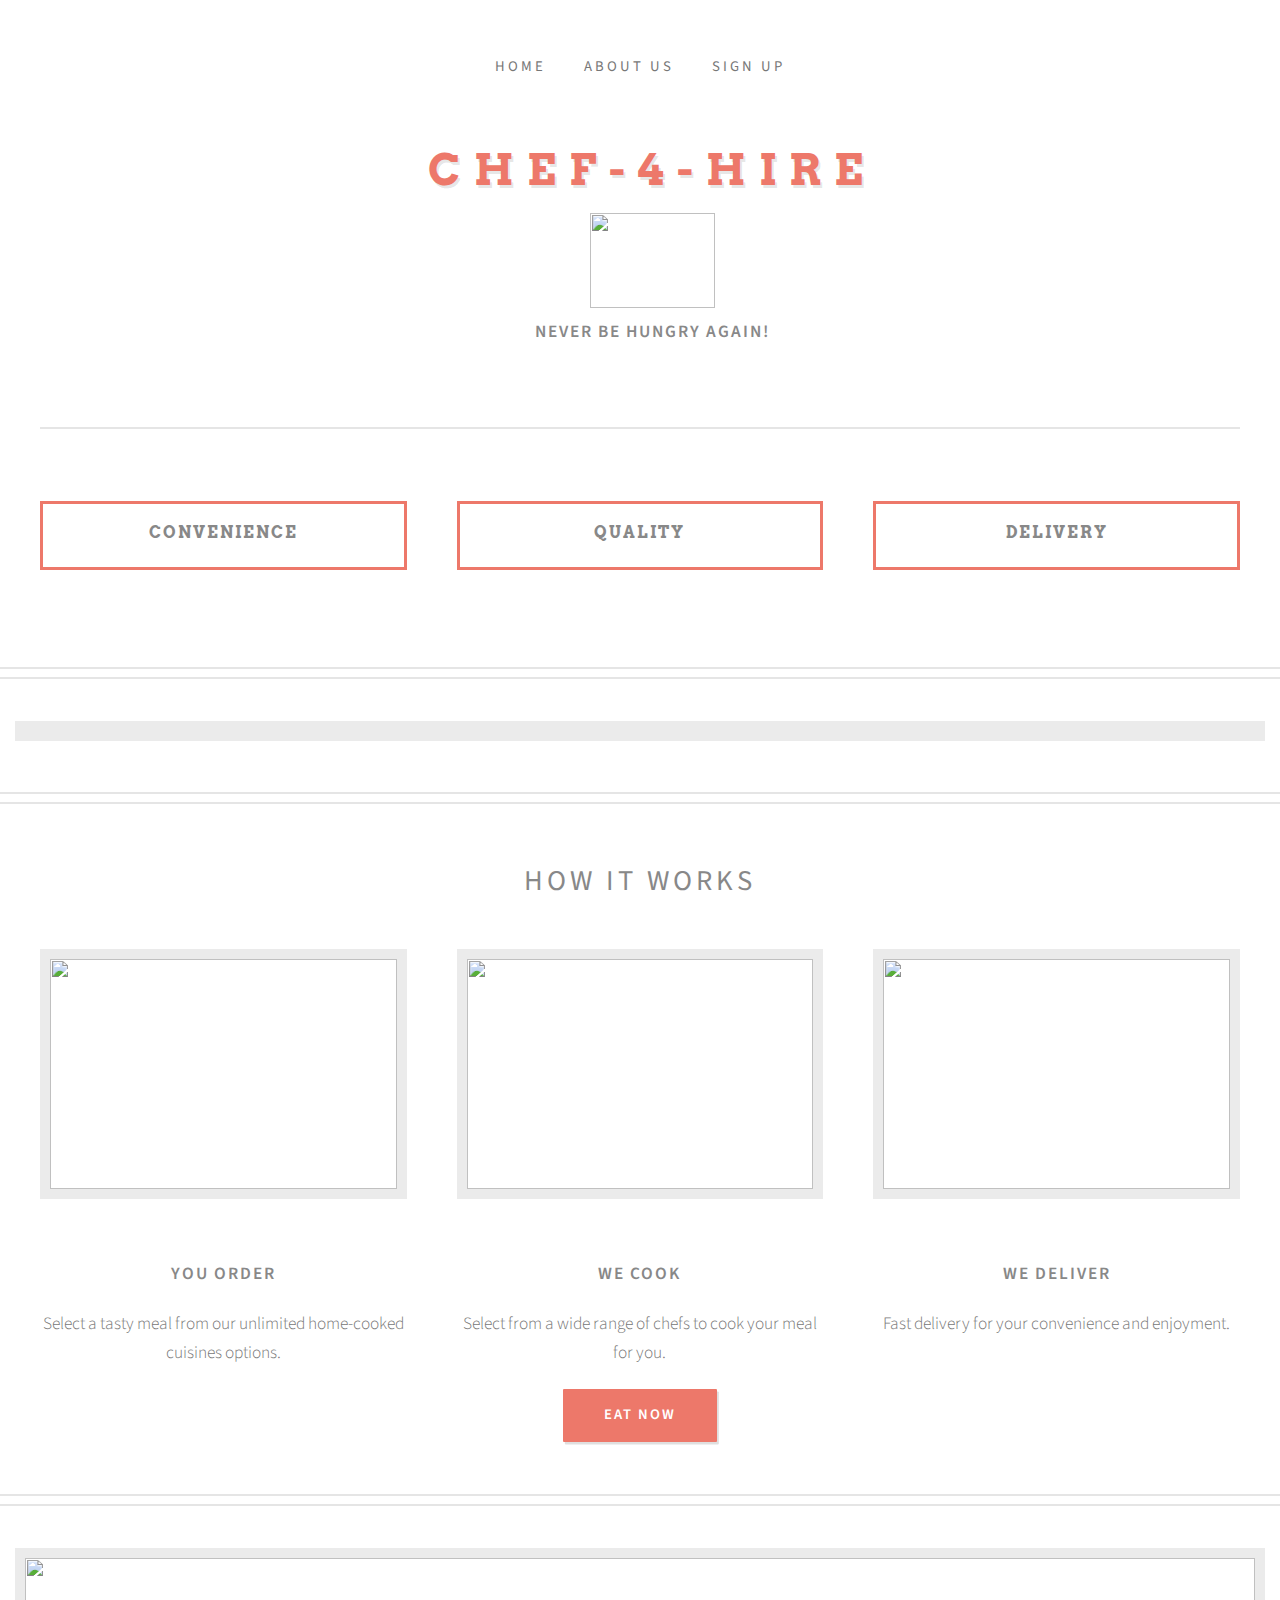
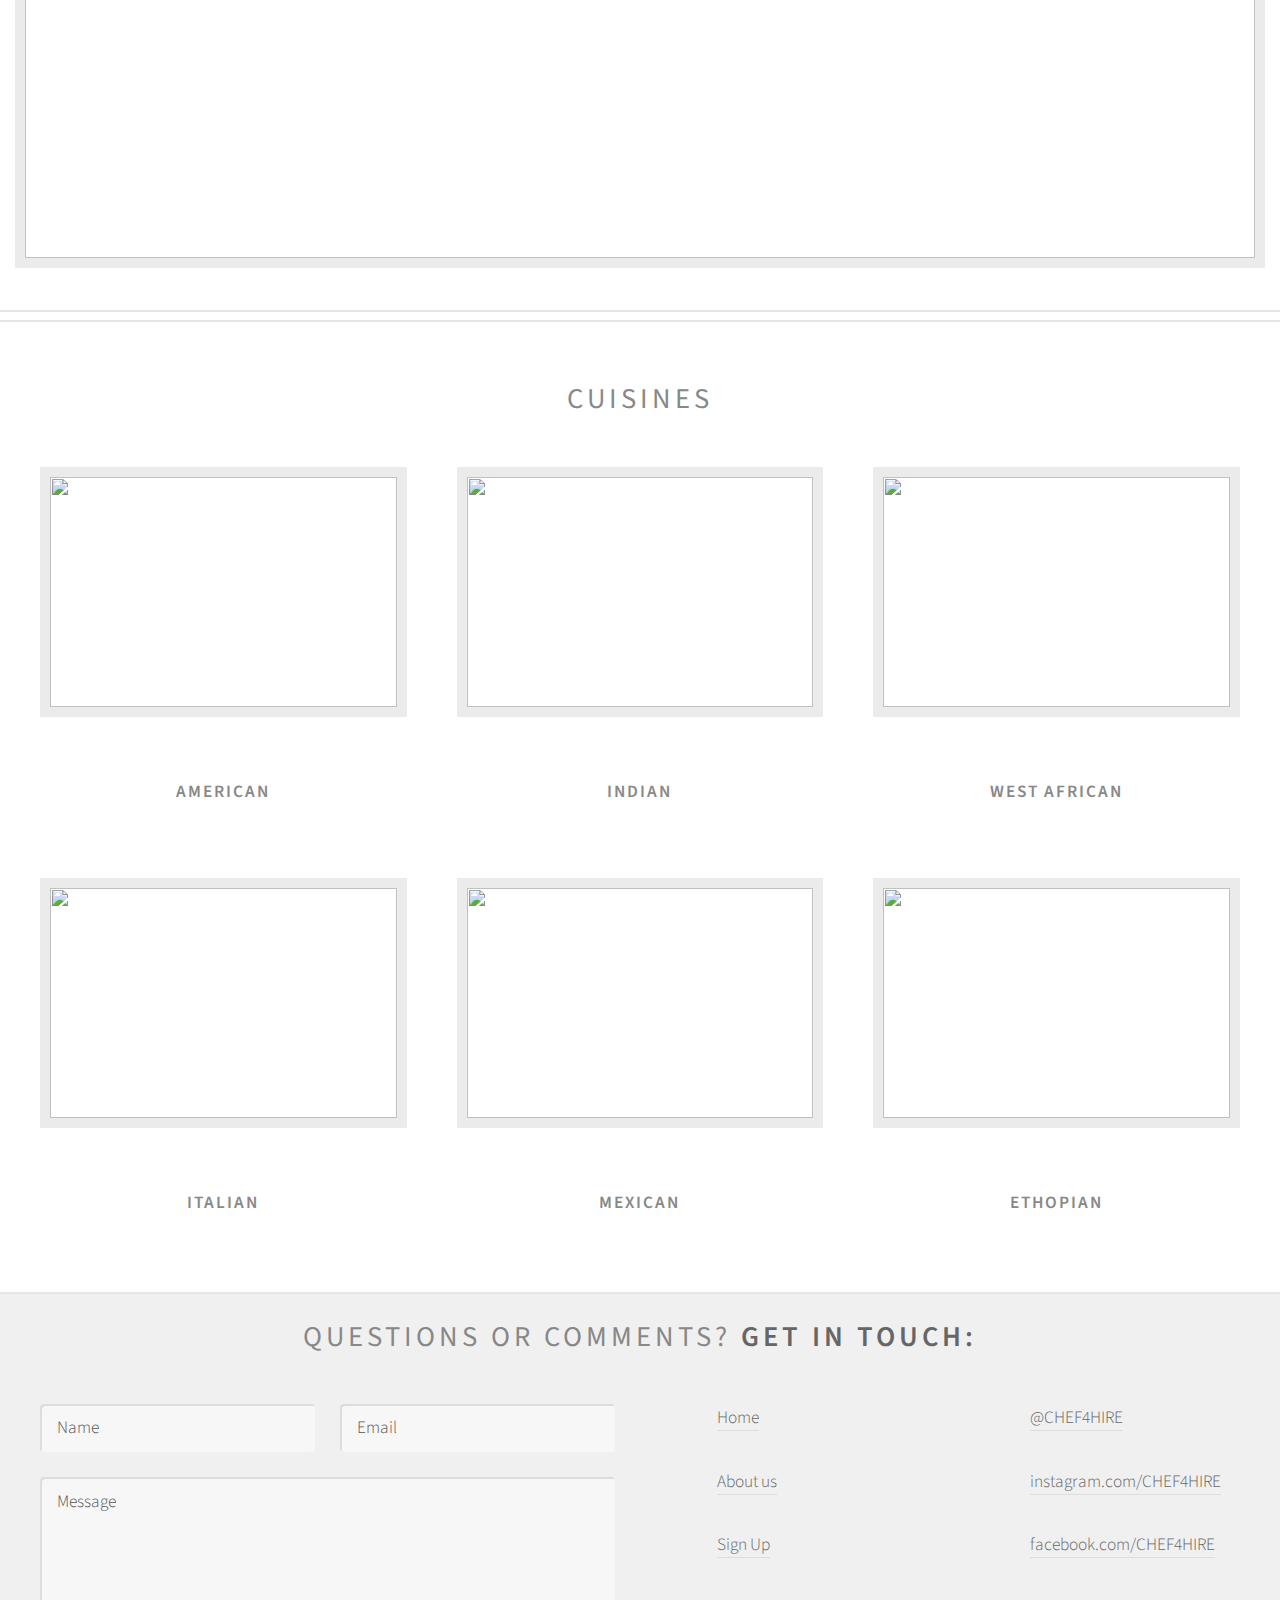
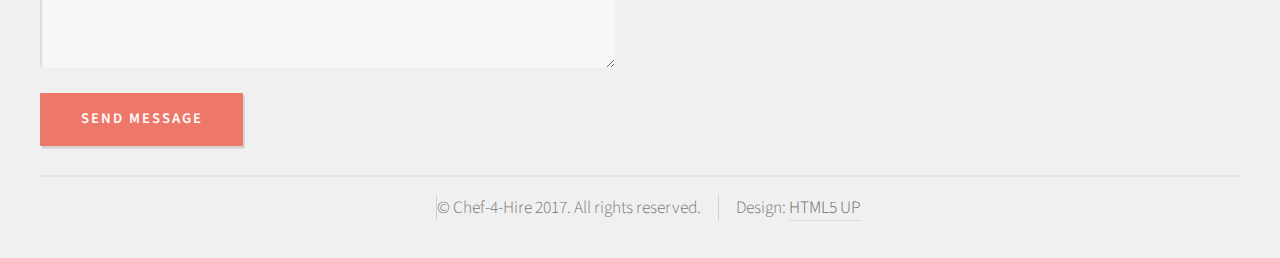
==== commit b0eeeead: "Changes to sign up page" ====
--- a/Chef4Hire/index.html
+++ b/Chef4Hire/index.html
@@ -115,7 +115,7 @@
 					</div>
 				</div>
 				<ul class="actions">
-					<li><a href="#features-wrapper2" class="button icon fa-file">Eat Now</a></li>
+					<li><a href="signup.html" class="button icon fa-file">Eat Now</a></li>
 				</ul>
 			</section>
 		</div>
@@ -269,9 +269,10 @@
 									</div>
 								</div>
 							</div>
+								</br>
 							<div id="copyright" class="container">
 								<ul class="links">
-									<li>&copy; Untitled. All rights reserved.</li><li>Design: <a href="http://html5up.net">HTML5 UP</a></li>
+									<li>&copy; Chef-4-Hire 2017. All rights reserved.</li><li>Design: <a href="http://html5up.net">HTML5 UP</a></li>
 								</ul>
 							</div>
 						</div>
--- a/Chef4Hire/assets/css/main.css
+++ b/Chef4Hire/assets/css/main.css
@@ -1592,7 +1592,7 @@
 	}
 	#features-wrapper4 {
 		position: relative;
-		overflow: hidden;
+		/*overflow: hidden;*/
 		background: #fff;
 		text-align: center;
 	}
@@ -2551,8 +2551,8 @@
 
 
 	body3{
-		margin: 0;
-		padding: 0;
+		margin: 100px;
+		padding:100px;
 		background: #fff;
 
 		color: #fff;
@@ -2562,24 +2562,24 @@
 
 	.body3{
 		position: absolute;
-		top: -20px;
+		top: -50px;
 		left: -20px;
 		right: -40px;
-		bottom: -40px;
+		bottom: 0px;
 		width: auto;
 		height: auto;
 		background-image: url("image5.jpg");
 		background-size: cover;
-		-webkit-filter: blur(5px);
+		-webkit-filter: blur(2px);
 		z-index: 0;
 	}
 
 	.grad3{
 		position: absolute;
-		top: -20px;
+		top: -50px;
 		left: -100px;
 		right: -40px;
-		bottom: -40px;
+		bottom: 0px;
 		width: auto;
 		height: auto;
 		background: -webkit-gradient(linear, left top, left bottom, color-stop(0%,rgba(0,0,0,0)), color-stop(100%,rgba(0,0,0,0.65))); /* Chrome,Safari4+ */
@@ -2589,13 +2589,12 @@
 
 	.header3{
 		position: absolute;
-		top: calc(50% - 225px);
-		left: calc(50% - 255px);
+		top: calc(50% - 250px);
+		left: calc(50% - 250px);
 		z-index: 2;
 	}
 
 	.header3 div{
-		float: left;
 		color: #fff;
 		font-family: 'Arvo';
 		font-weight: 600;
@@ -2605,59 +2604,105 @@
 
 	.header3 div span{
 		color: #fff !important;
+		font-size: 22px;
+	}
+
+	/*h15{
+	  text-align:center;
+	  color:$white;
+	  font-weight:$thin;
+	  margin-top: 40px;
+	}*/
+
+	h15 {
+		font-size: 1.20em;
+		font-weight: $thin;
+		letter-spacing: 4px;
+		margin: 0 0 1.5em 0;
+		line-height: 1.75em;
+		text-align: center;
 	}
 
 	.login3{
-		position: absolute;
-		top: calc(50% - 75px);
-		left: calc(50% - 50px);
+		position: relative;
+		top: calc(50% - 125px);
+		left: calc(50% - 155px);
 		height: 150px;
 		width: 350px;
-		padding: 10px;
-		z-index: 2;
+		padding: 0px;
+		z-index: 5;
+		margin-top: -85px;
 	}
 
 	.login3 input[type=text]{
-		width: 250px;
+		width: 168px;
 		height: 30px;
 		background: transparent;
-		border: 1px solid rgba(255,255,255,0.6);
-		border-radius: 2px;
+		border: 2px solid rgba(255,255,255,1);
+		border-radius: 1px;
 		color: #fff;
 		font-family: 'Exo', sans-serif;
 		font-size: 16px;
-		font-weight: 400;
+		font-weight: 800;
 		padding: 4px;
-	}
-
-	.login3 input[type=password]{
-		width: 250px;
+		margin-top: 10px;
+	}
+	.login3 input[type=text2]{
+		width: 340px;
 		height: 30px;
 		background: transparent;
-		border: 1px solid rgba(255,255,255,0.6);
-		border-radius: 2px;
+		border: 2px solid rgba(255,255,255,1);
+		border-radius: 1px;
 		color: #fff;
 		font-family: 'Exo', sans-serif;
 		font-size: 16px;
-		font-weight: 400;
+		font-weight: 800;
 		padding: 4px;
 		margin-top: 10px;
 	}
-
-	.login3 input[type=button]{
-		width: 260px;
-		height: 35px;
-		background: #fff;
-		border: 1px solid #fff;
-		cursor: pointer;
-		border-radius: 2px;
-		color: #a18d6c;
+	.login3 input[type=text3]{
+		width: 110.9px;
+		height: 30px;
+		background: transparent;
+		border: 2px solid rgba(255,255,255,1);
+		border-radius: 1px;
+		color: #fff;
 		font-family: 'Exo', sans-serif;
 		font-size: 16px;
-		font-weight: 400;
-		padding: 6px;
+		font-weight: 800;
+		padding: 4px;
 		margin-top: 10px;
 	}
+
+	.login3 input[type=password]{
+		width: 340px;
+		height: 30px;
+		background: transparent;
+		border: 2px solid rgba(255,255,255,1);
+		border-radius: 1px;
+		color: #fff;
+		font-family: 'Exo', sans-serif;
+		font-size: 16px;
+		font-weight: 800;
+		padding: 4px;
+		margin-top: 10px;
+		margin-bottom: 10px;
+	}
+
+	.login input[type=button]{
+	width: 260px;
+	height: 35px;
+	background: #fff;
+	border: 1px solid #fff;
+	cursor: pointer;
+	border-radius: 2px;
+	color: #a18d6c;
+	font-family: 'Exo', sans-serif;
+	font-size: 16px;
+	font-weight: 400;
+	padding: 6px;
+	margin-top: 10px;
+}
 
 	.login3 input[type=button]:hover{
 		opacity: 0.8;
@@ -2669,12 +2714,20 @@
 
 	.login3 input[type=text]:focus{
 		outline: none;
-		border: 1px solid rgba(255,255,255,0.9);
+		border: 2px solid rgba(237, 120, 106, 1);
+	}
+	.login3 input[type=text2]:focus{
+		outline: none;
+		border: 2px solid rgba(237, 120, 106, 1);
+	}
+	.login3 input[type=text3]:focus{
+		outline: none;
+		border: 2px solid rgba(237, 120, 106, 1);
 	}
 
 	.login3 input[type=password]:focus{
 		outline: none;
-		border: 1px solid rgba(255,255,255,0.9);
+		border: 2px solid rgba(237, 120, 106, 1);
 	}
 
 	.login3 input[type=button]:focus{
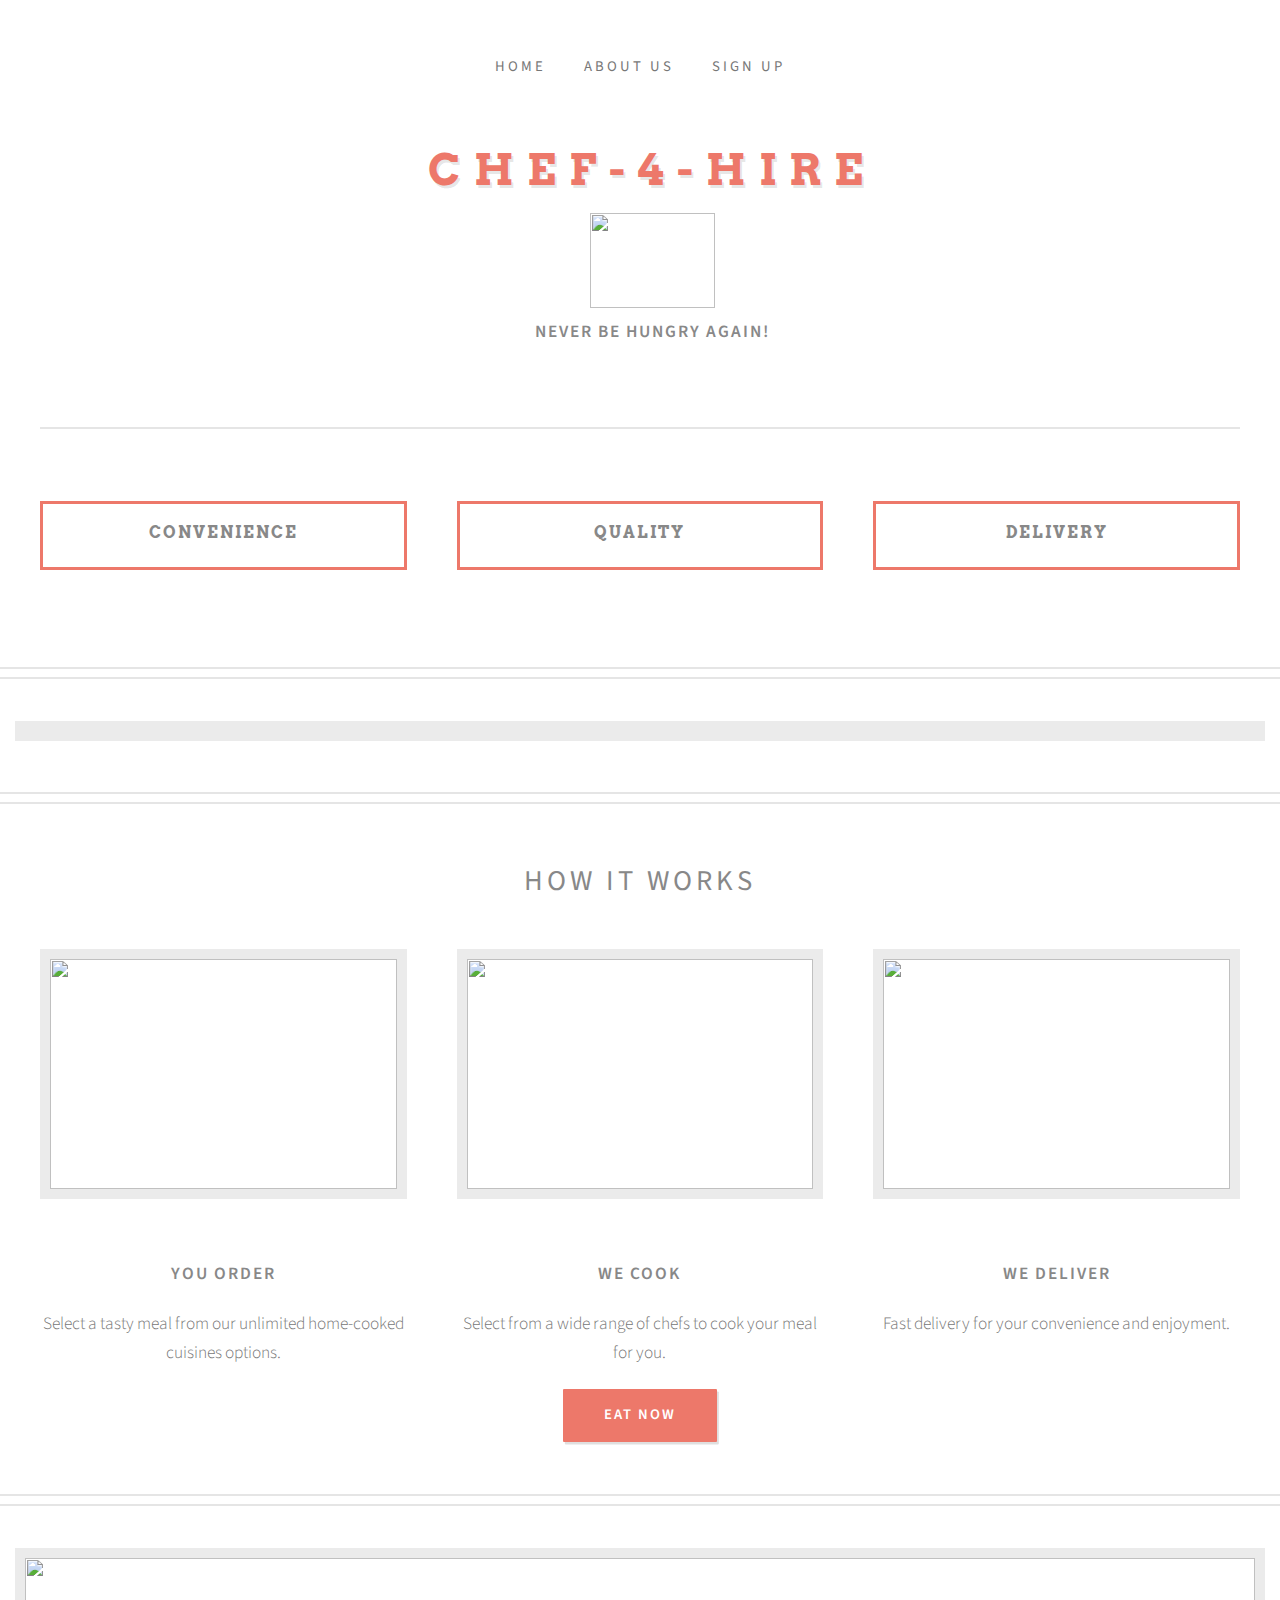
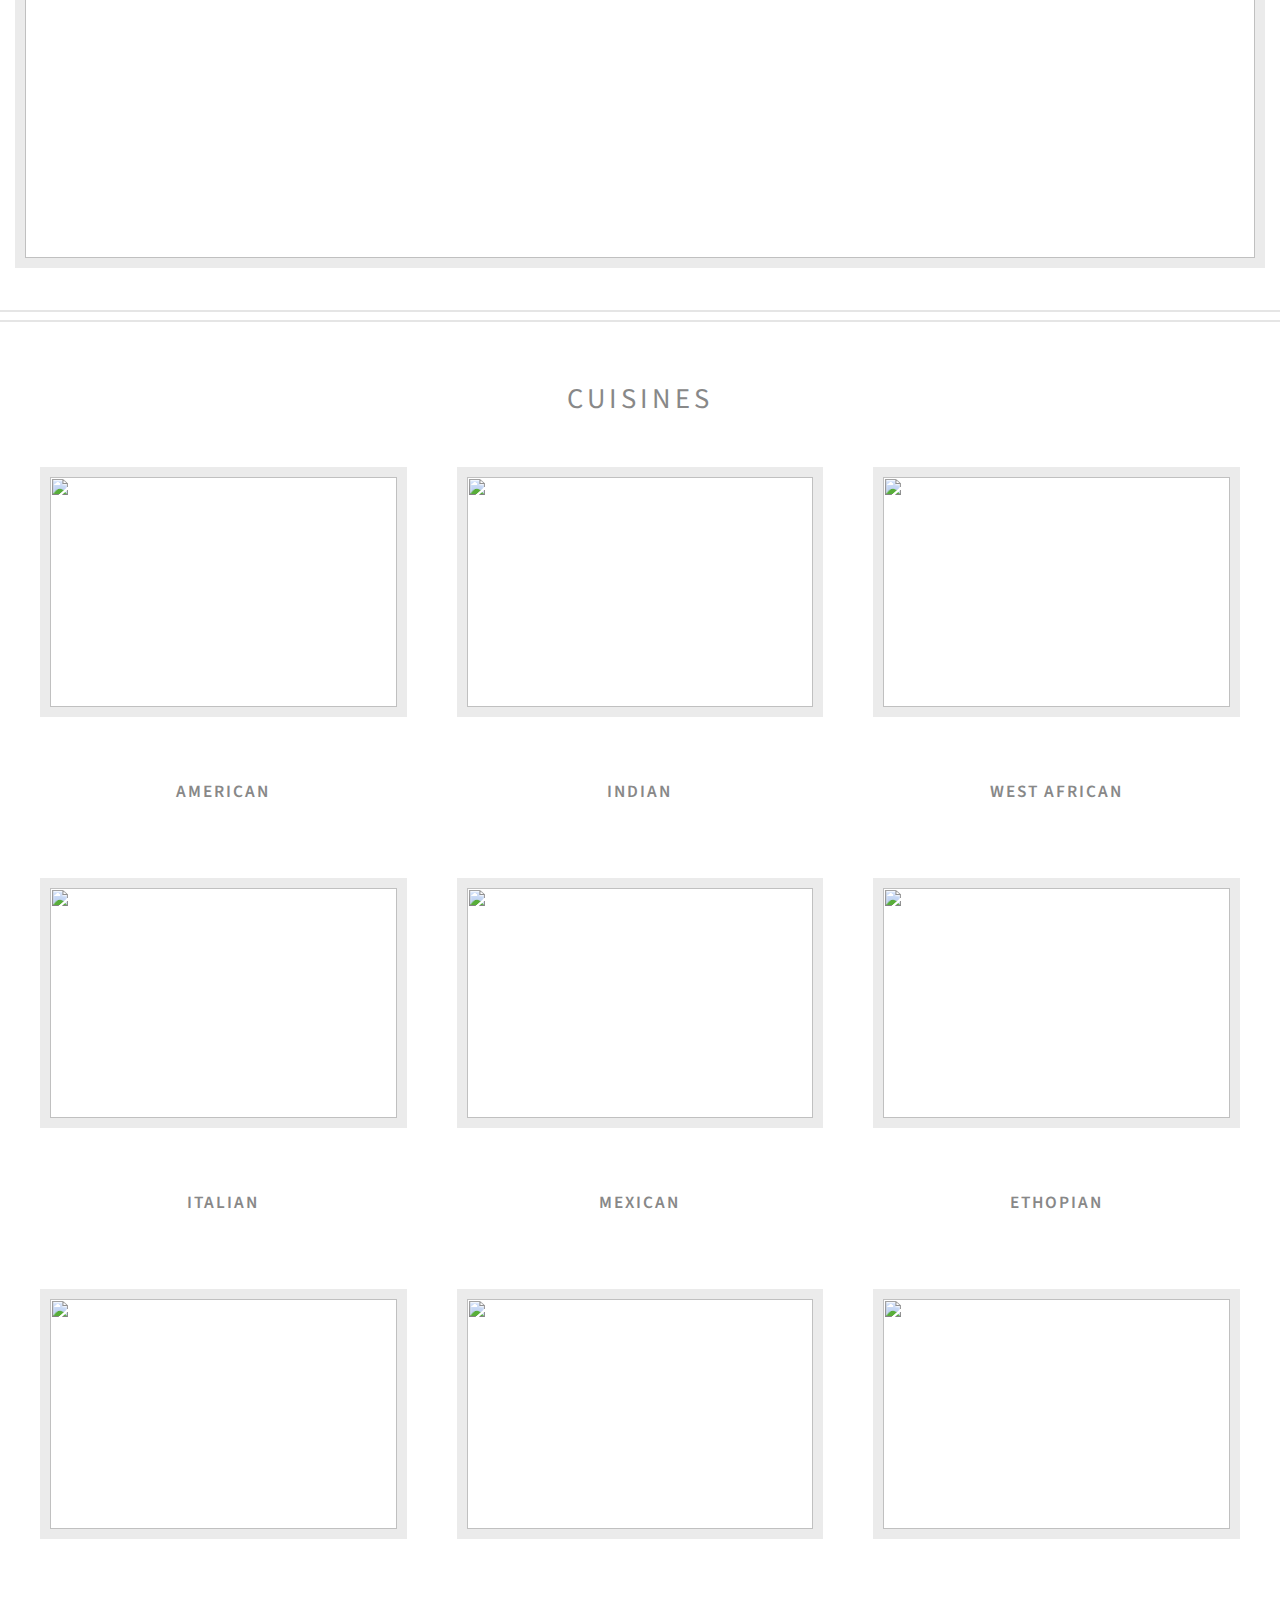
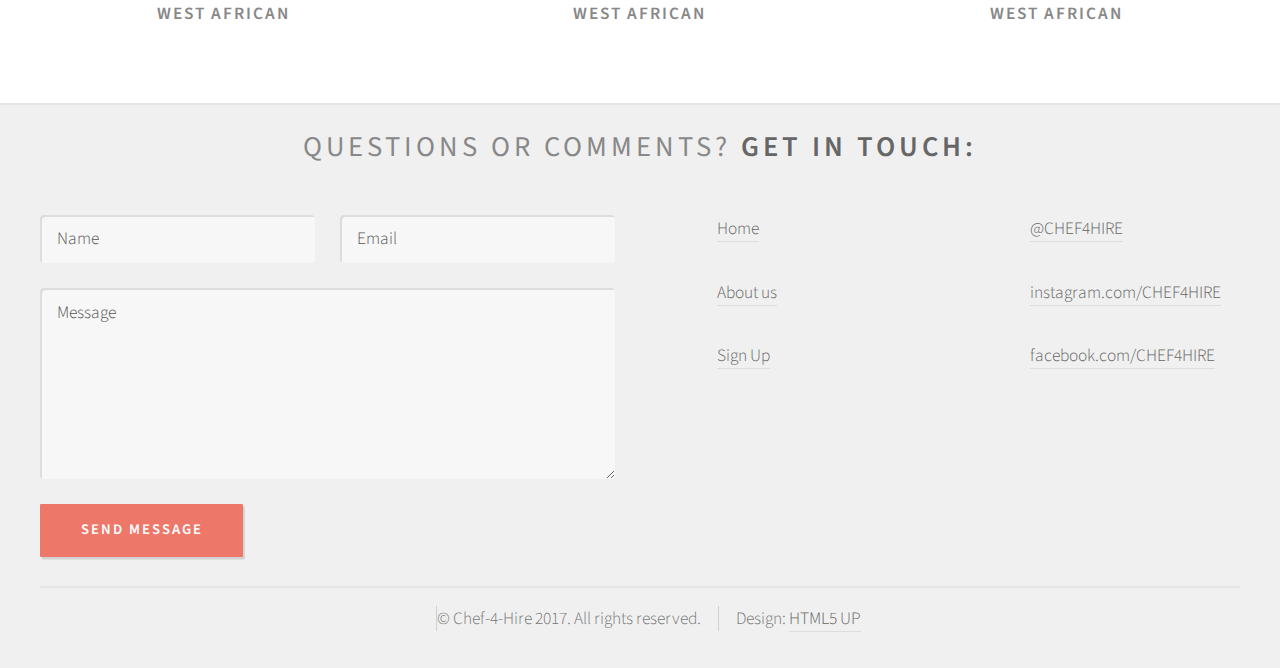
==== commit 1e943d7a: "Added to home page" ====
--- a/Chef4Hire/index.html
+++ b/Chef4Hire/index.html
@@ -200,6 +200,39 @@
 
 										</section>
 									</div>
+									<div class="4u 12u(mobile)">
+
+										<!-- Feature -->
+										<section>
+											<a href="#" class="image featured"><img src="images/WestAfricanCover.jpg" width="265" height="230"alt="" /></a>
+											<header>
+												<h3>West African<h3>
+												</header>
+											</section>
+
+										</div>
+										<div class="4u 12u(mobile)">
+
+											<!-- Feature -->
+											<section>
+												<a href="#" class="image featured"><img src="images/WestAfricanCover.jpg" width="265" height="230"alt="" /></a>
+												<header>
+													<h3>West African<h3>
+													</header>
+												</section>
+
+											</div>
+											<div class="4u 12u(mobile)">
+
+												<!-- Feature -->
+												<section>
+													<a href="#" class="image featured"><img src="images/WestAfricanCover.jpg" width="265" height="230"alt="" /></a>
+													<header>
+														<h3>West African<h3>
+														</header>
+													</section>
+
+												</div>
 								</div>
 							</div>
 						</div>
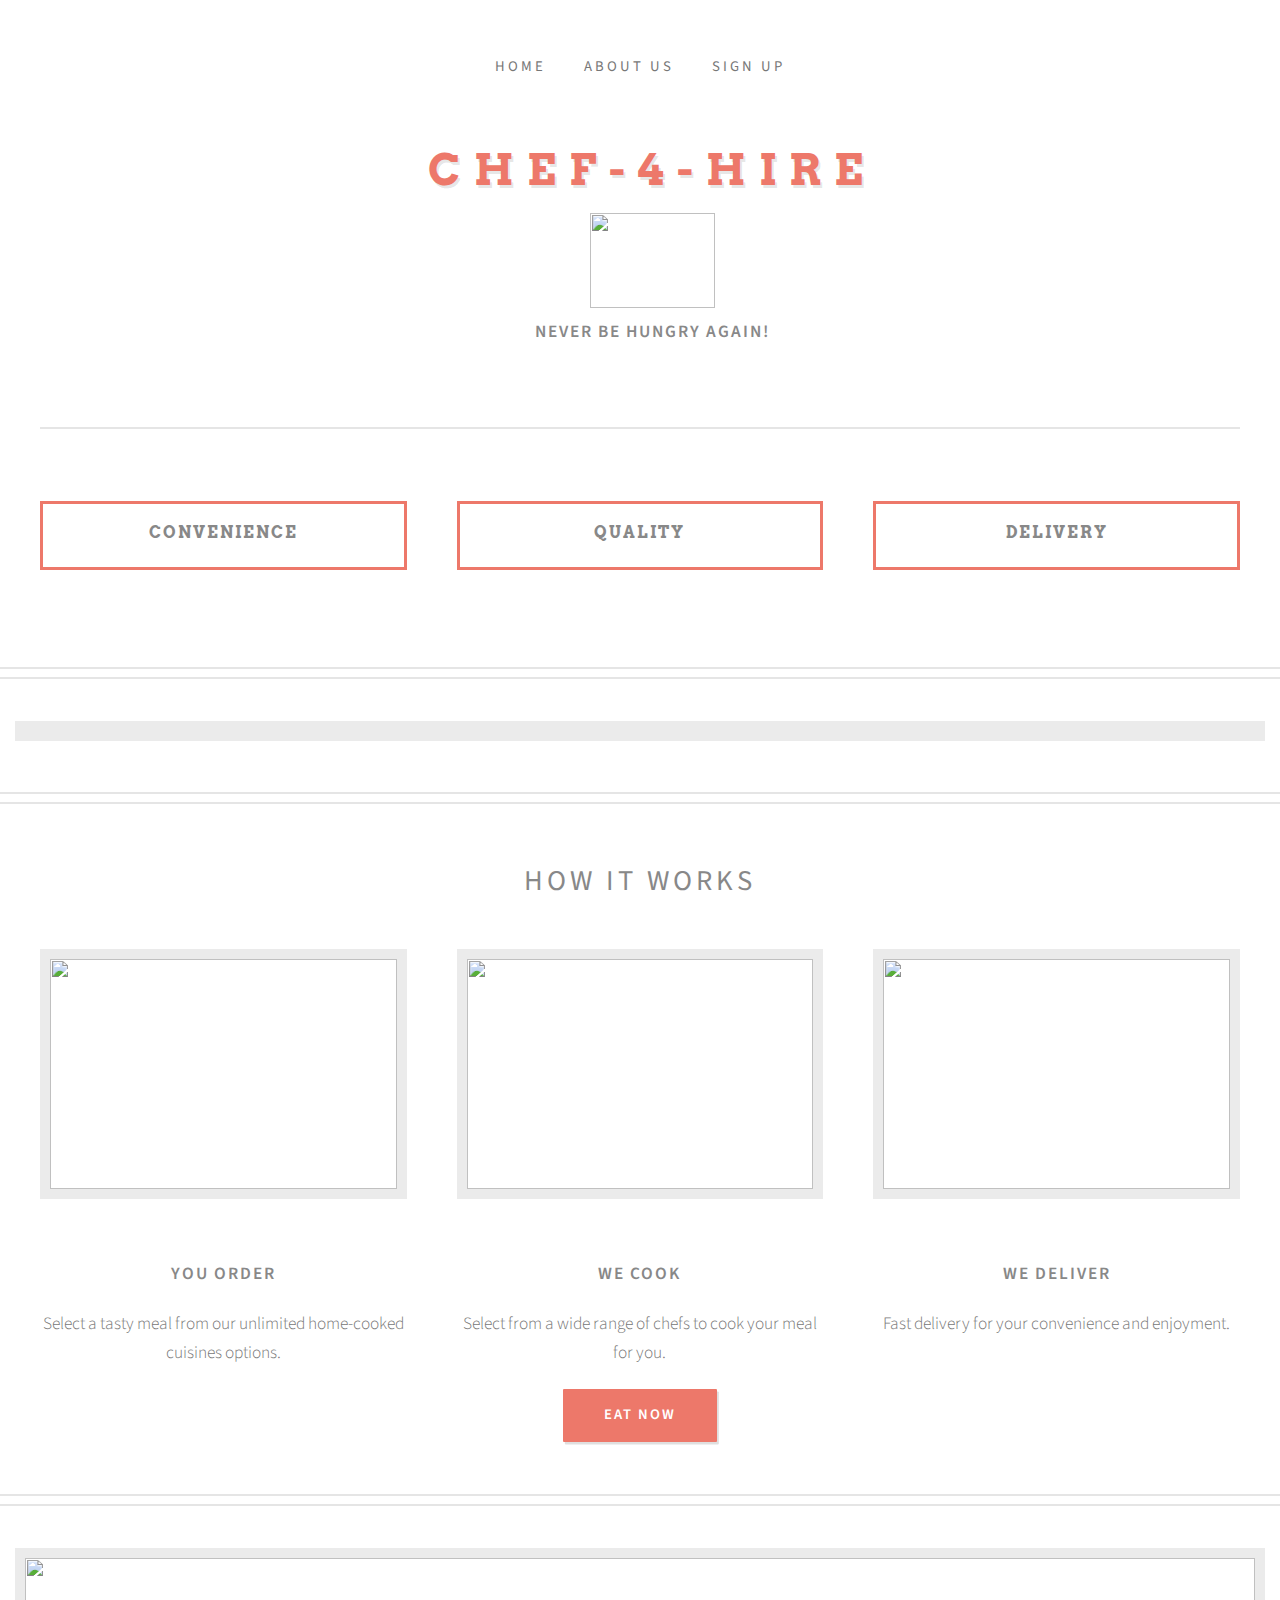
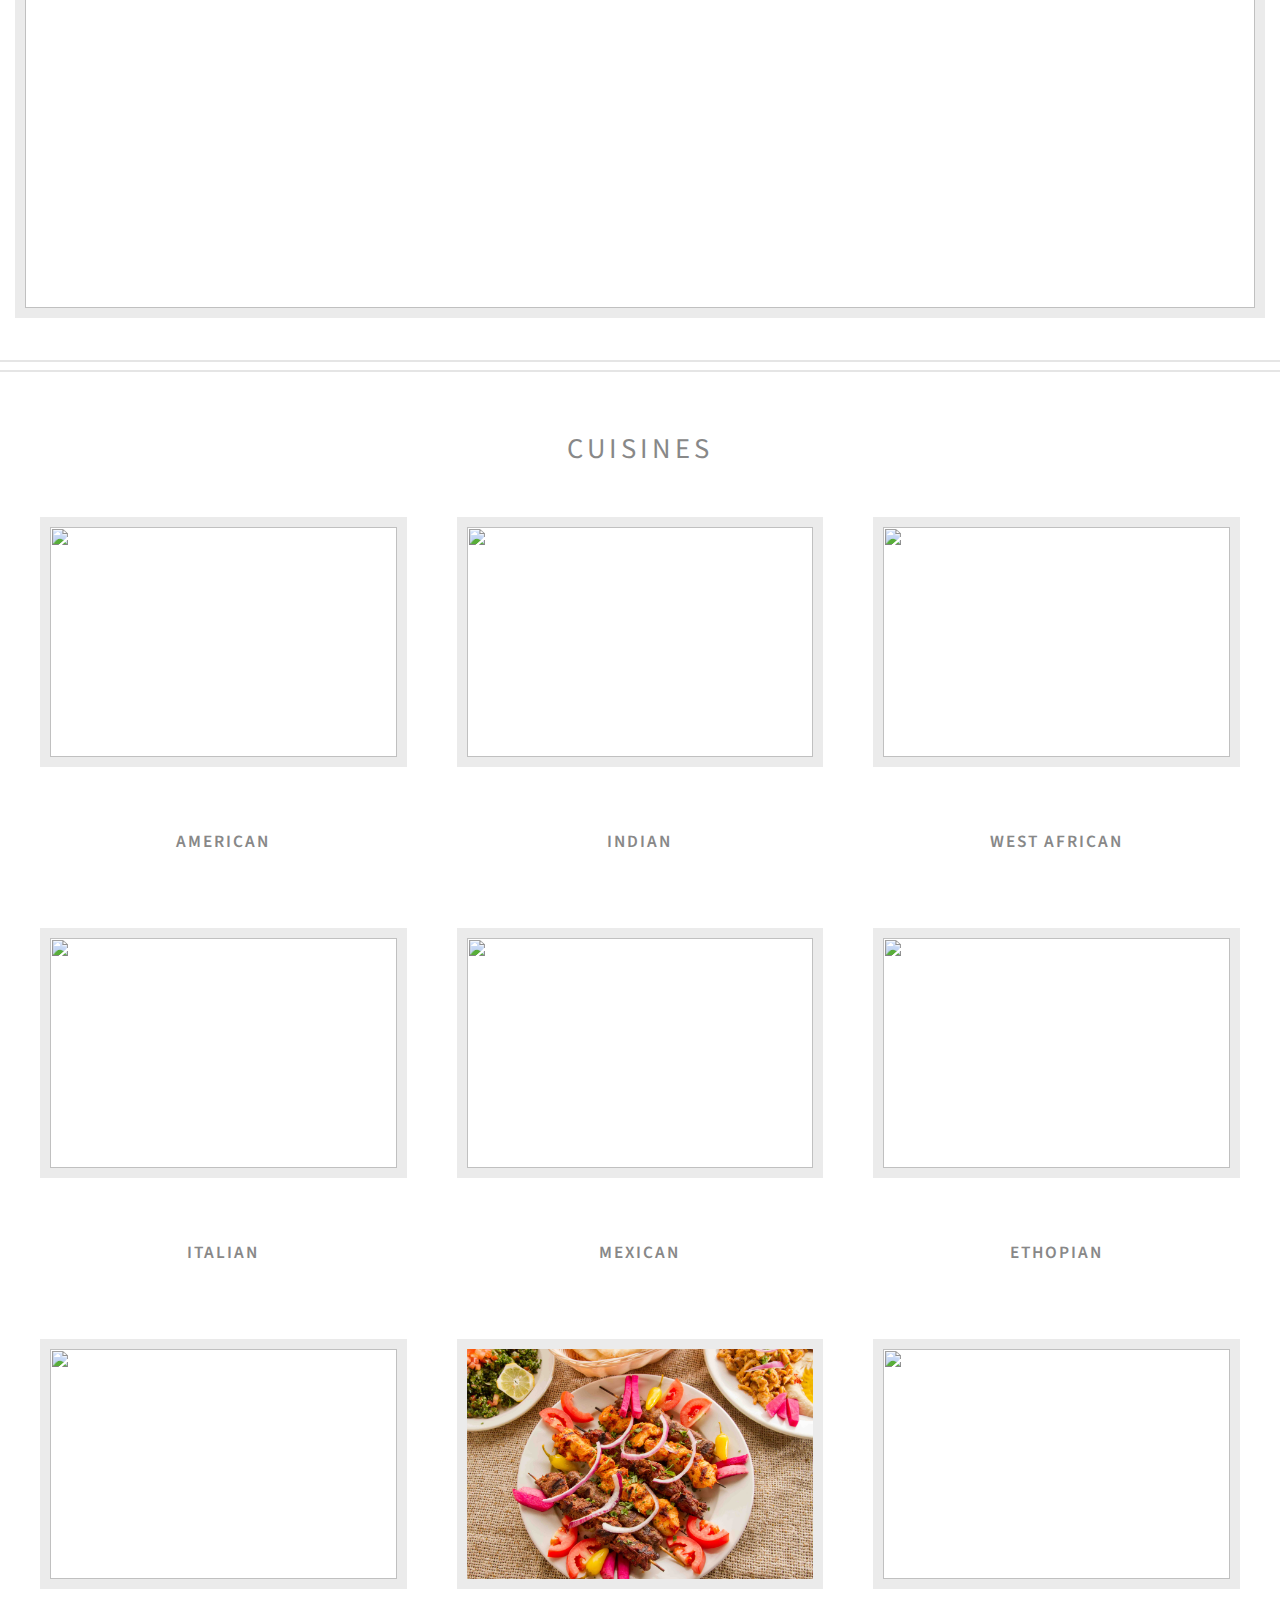
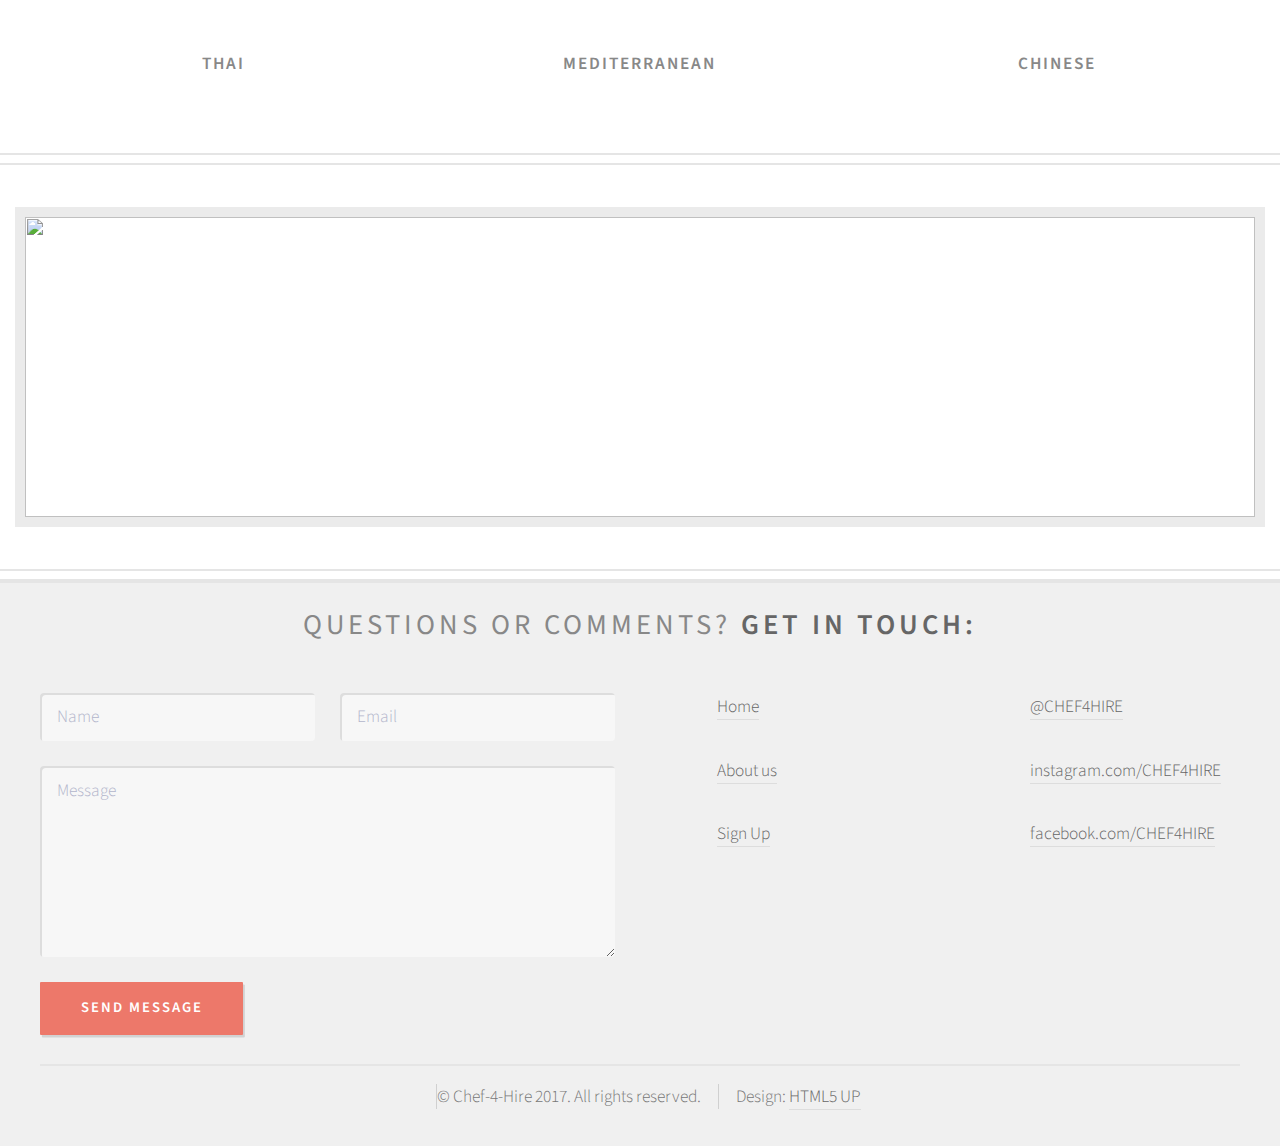
==== commit 6df26e3a: "Final Changes for Milestone 2" ====
--- a/Chef4Hire/index.html
+++ b/Chef4Hire/index.html
@@ -67,7 +67,7 @@
 	</div>
 	<div id="banner-wrapper">
 
-		<div class="image"><a href="#"><img src="images/image2(chef).jpg" alt="" /></a></div>
+		<div class="image"><a><img src="images/image2(chef).jpg" alt="" /></a></div>
 
 	</div>
 	<!-- Features -->
@@ -81,7 +81,7 @@
 
 					<!-- Feature -->
 					<section>
-						<a href="#" class="image featured"><img src="images/NewComp.png" width="265" height="230"alt="" /></a>
+						<a class="image featured"><img src="images/NewComp.png" width="265" height="230"alt="" /></a>
 						<header>
 							<h3>You Order</h3>
 						</header>
@@ -93,7 +93,7 @@
 
 						<!-- Feature -->
 						<section>
-							<a href="#" class="image featured"><img src="images/Chef2.png" width="265" height="230"alt="" /></a>
+							<a class="image featured"><img src="images/Chef2.png" width="265" height="230"alt="" /></a>
 							<header>
 								<h3>We Cook</h3>
 							</header>
@@ -105,7 +105,7 @@
 
 						<!-- Feature -->
 						<section>
-							<a href="#" class="image featured"><img src="images/car2.jpg" width="275" height="230"alt="" /></a>
+							<a class="image featured"><img src="images/car2.jpg" width="275" height="230"alt="" /></a>
 							<header>
 								<h3>We deliver</h3>
 							</header>
@@ -123,7 +123,7 @@
 		<!-- Banner -->
 		<div id="banner-wrapper">
 
-			<div class="image"><a href="#"><img src="images/food.jpg" width="960" height="300" alt="" /></a></div>
+			<div class="image"><a><img src="images/image16.jpg" width="960" height="350" alt="" /></a></div>
 
 		</div>
 
@@ -204,9 +204,9 @@
 
 										<!-- Feature -->
 										<section>
-											<a href="#" class="image featured"><img src="images/WestAfricanCover.jpg" width="265" height="230"alt="" /></a>
+											<a href="#" class="image featured"><img src="images/ThaiFoodCover.jpg" width="265" height="230"alt="" /></a>
 											<header>
-												<h3>West African<h3>
+												<h3>Thai<h3>
 												</header>
 											</section>
 
@@ -215,9 +215,9 @@
 
 											<!-- Feature -->
 											<section>
-												<a href="#" class="image featured"><img src="images/WestAfricanCover.jpg" width="265" height="230"alt="" /></a>
+												<a href="#" class="image featured"><img src="images/Greek-MedFoodCover.jpg" width="265" height="230"alt="" /></a>
 												<header>
-													<h3>West African<h3>
+													<h3>Mediterranean<h3>
 													</header>
 												</section>
 
@@ -226,14 +226,19 @@
 
 												<!-- Feature -->
 												<section>
-													<a href="#" class="image featured"><img src="images/WestAfricanCover.jpg" width="265" height="230"alt="" /></a>
+													<a href="#" class="image featured"><img src="images/ChineseFoodCover.jpg" width="265" height="230"alt="" /></a>
 													<header>
-														<h3>West African<h3>
+														<h3>Chinese<h3>
 														</header>
 													</section>
 
 												</div>
 								</div>
+							</div>
+							<div id="banner-wrapper">
+
+								<div class="image"><a><img src="images/food.jpg" width="960" height="300" alt="" /></a></div>
+
 							</div>
 						</div>
 						<div id="footer-wrapper">
--- a/Chef4Hire/assets/css/main.css
+++ b/Chef4Hire/assets/css/main.css
@@ -1369,24 +1369,24 @@
 	}
 
 	form .formerize-placeholder {
-		color: #555 !important;
+		color: #B2B5CB !important;
 	}
 
 	form ::-webkit-input-placeholder {
-		color: #555 !important;
+		color:#B2B5CB!important;
 		line-height: 1.35em;
 	}
 
 	form :-moz-placeholder {
-		color: #555 !important;
+		color:#B2B5CB!important;
 	}
 
 	form ::-moz-placeholder {
-		color: #555 !important;
+		color: #B2B5CB !important;
 	}
 
 	form :-ms-input-placeholder {
-		color: #555 !important;
+		color:#B2B5CB!important;
 	}
 
 	form ::-moz-focus-inner {
@@ -2634,8 +2634,8 @@
 		margin-top: -85px;
 	}
 
-	.login3 input[type=text]{
-		width: 168px;
+		.login3 input[type=text4]{
+		width: 169px;
 		height: 30px;
 		background: transparent;
 		border: 2px solid rgba(255,255,255,1);
@@ -2661,7 +2661,7 @@
 		margin-top: 10px;
 	}
 	.login3 input[type=text3]{
-		width: 110.9px;
+		width: 111px;
 		height: 30px;
 		background: transparent;
 		border: 2px solid rgba(255,255,255,1);
@@ -2704,6 +2704,7 @@
 	margin-top: 10px;
 }
 
+
 	.login3 input[type=button]:hover{
 		opacity: 0.8;
 	}
@@ -2712,7 +2713,7 @@
 		opacity: 0.6;
 	}
 
-	.login3 input[type=text]:focus{
+	.login3 input[type=text4]:focus{
 		outline: none;
 		border: 2px solid rgba(237, 120, 106, 1);
 	}
@@ -2735,9 +2736,9 @@
 	}
 
 	::-webkit-input-placeholder{
-	   color: rgba(255,255,255,0.6);
+	   color: rgba(255,255,255,1);
 	}
 
 	::-moz-input-placeholder{
-	   color: rgba(255,255,255,0.6);
-	}
+	   color: rgba(255,255,255,1);
+	}
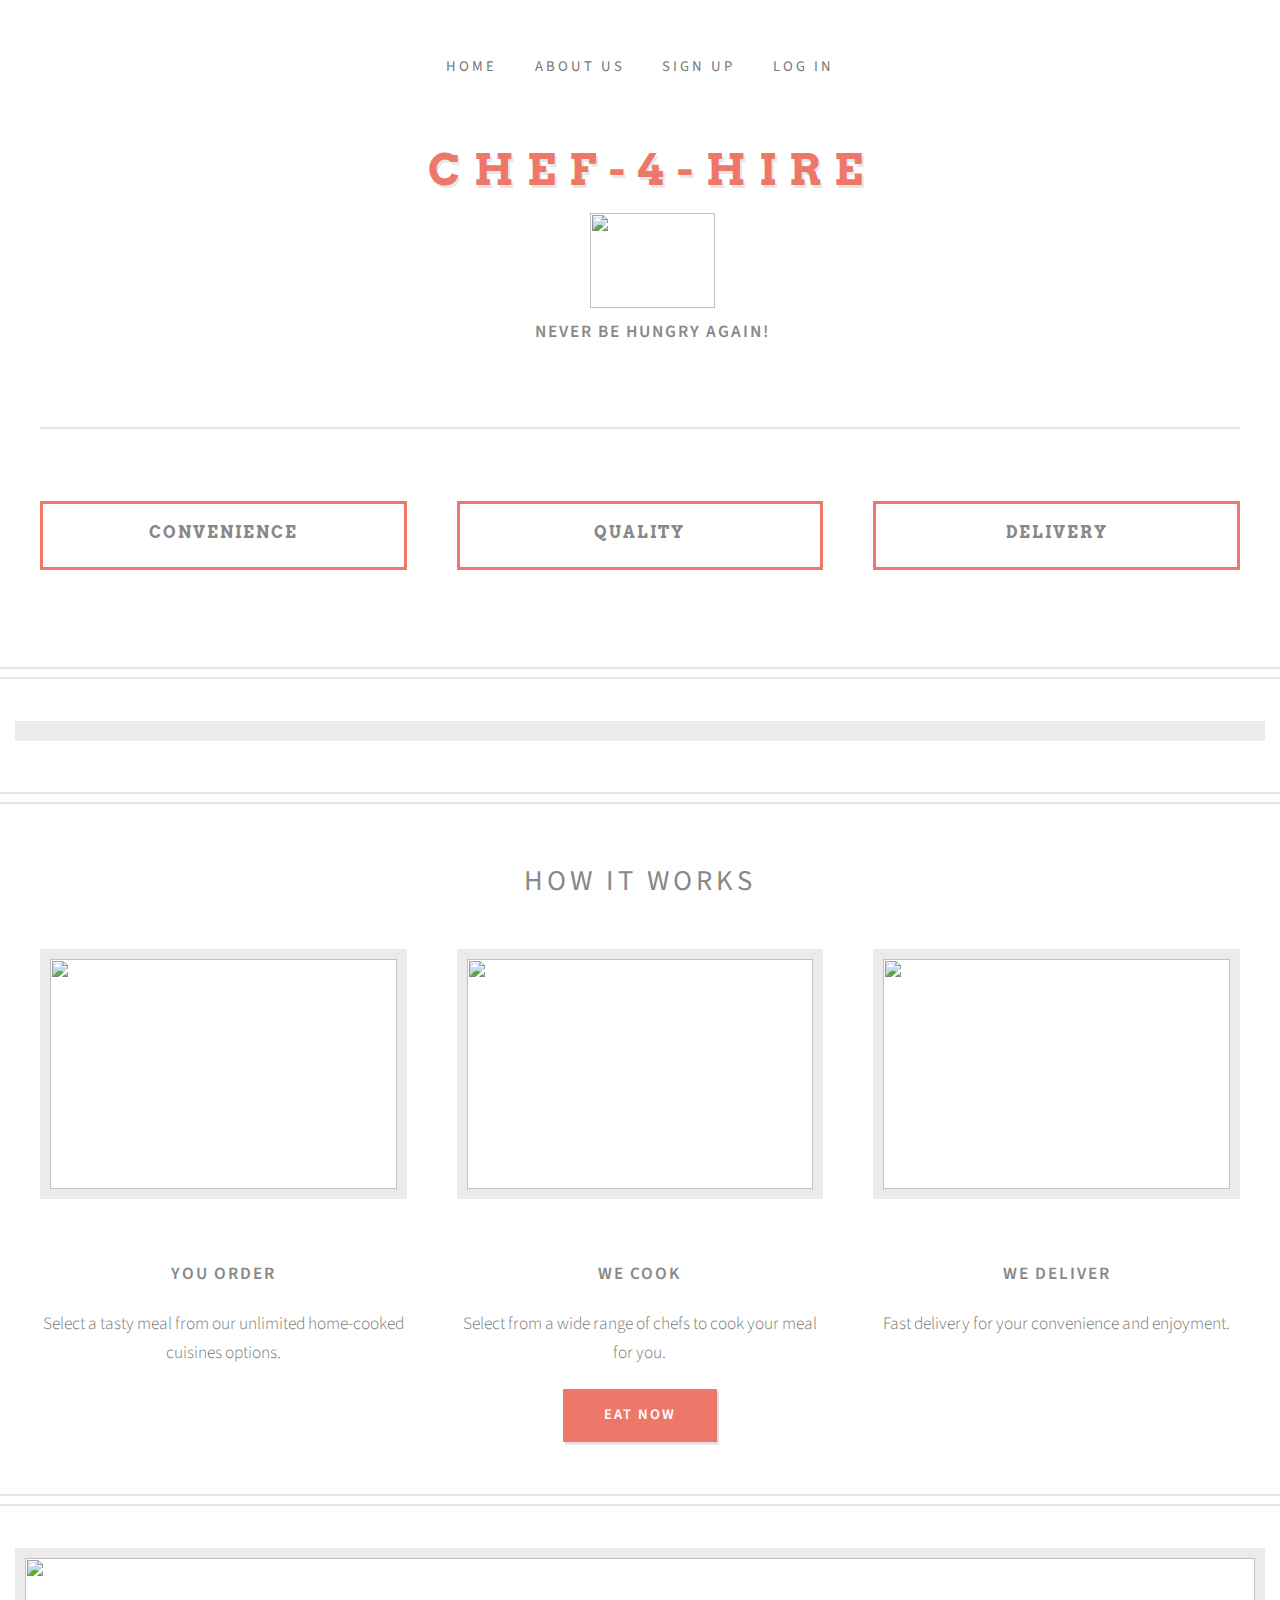
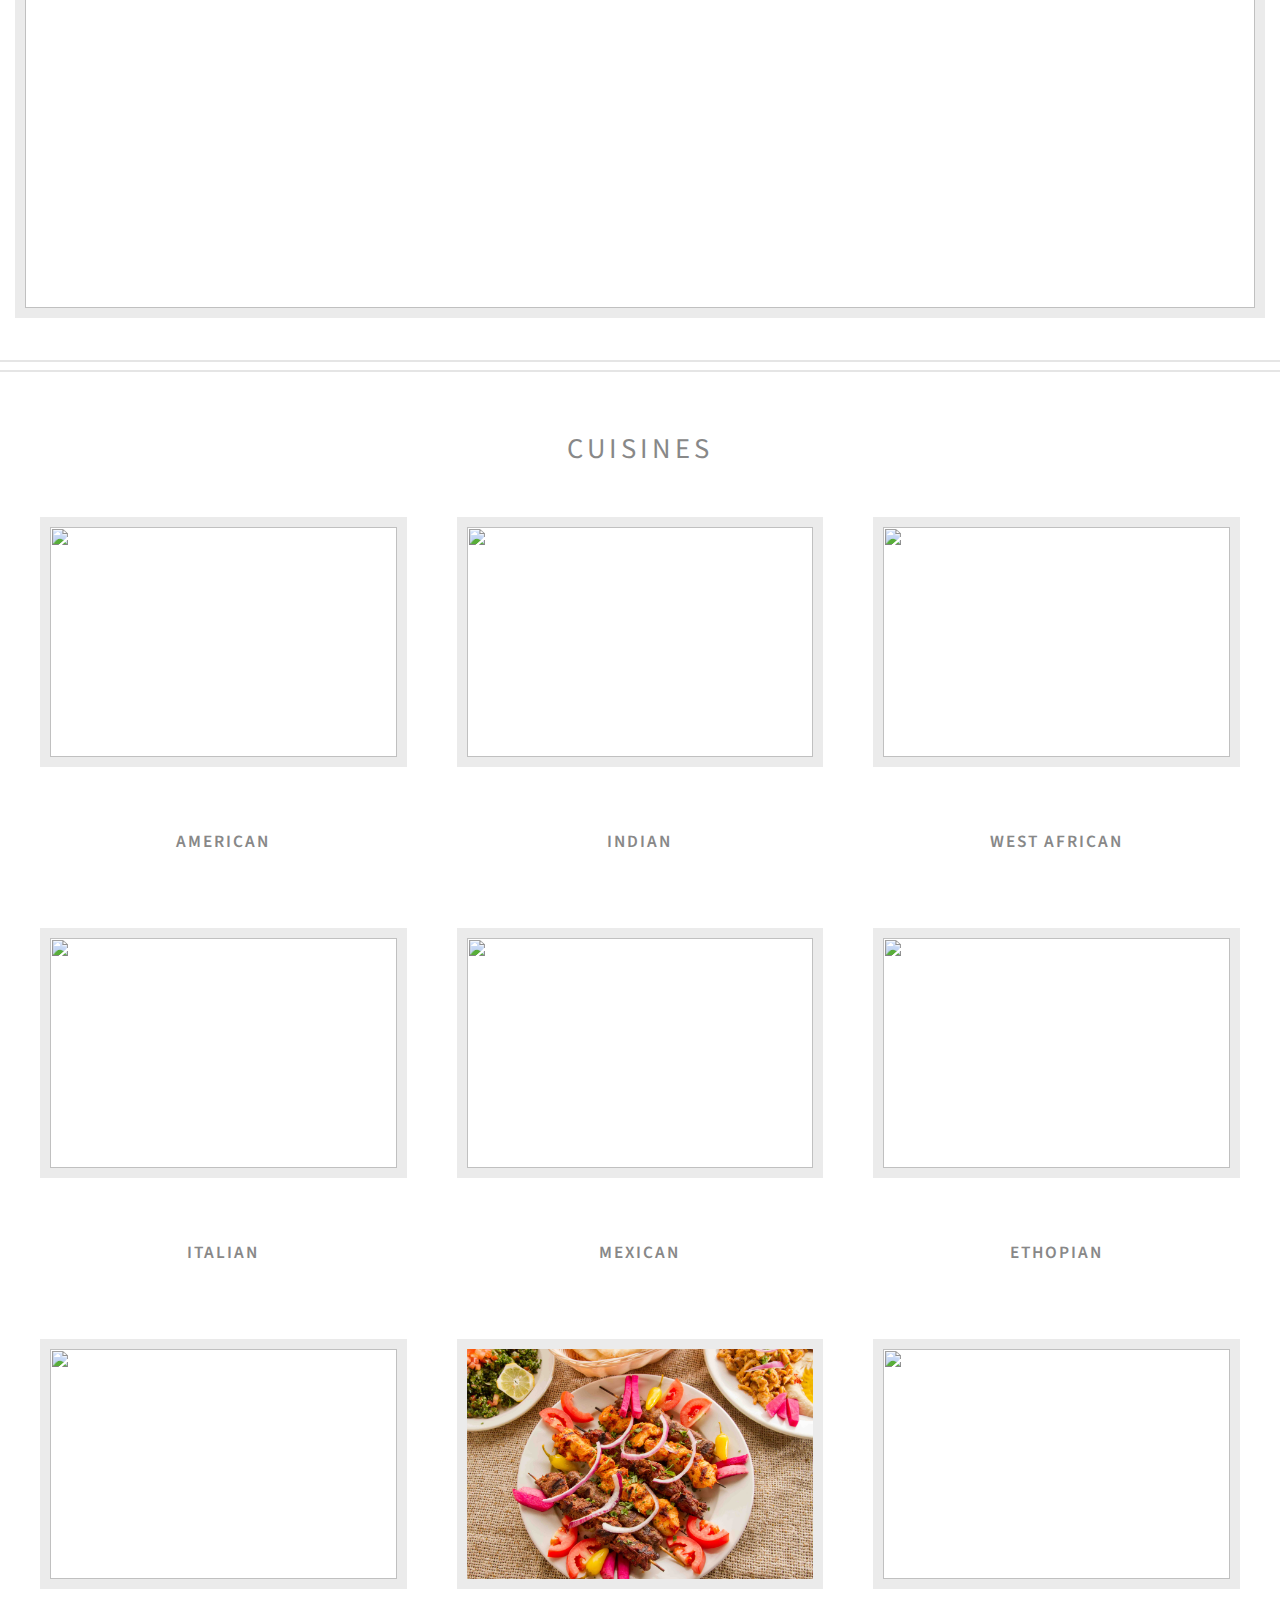
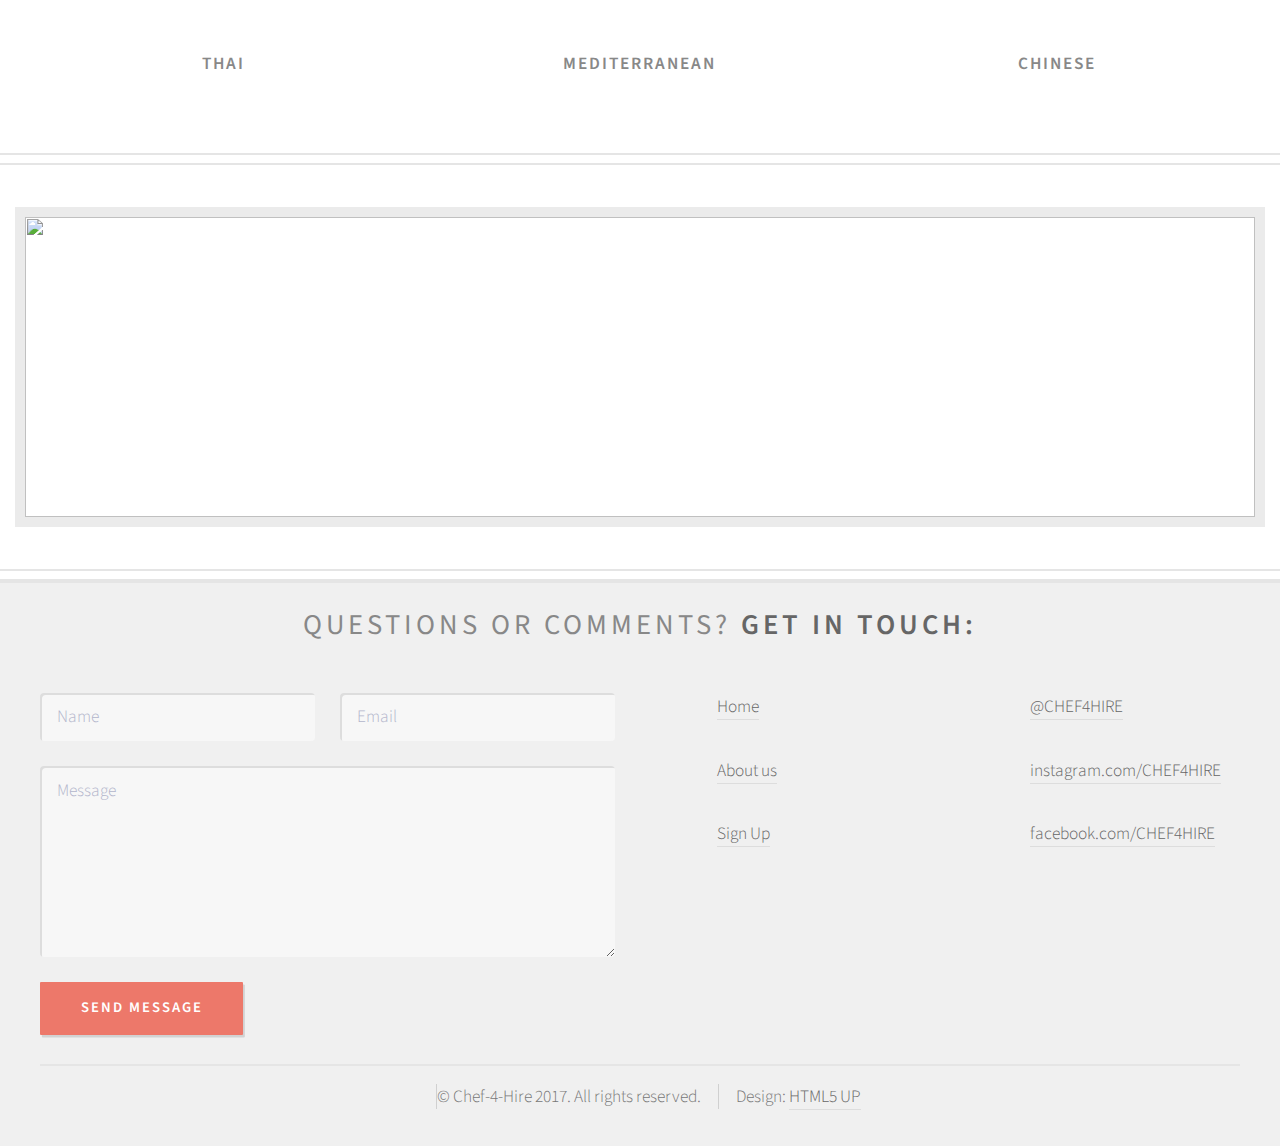
==== commit 6133f61a: "Login page" ====
--- a/Chef4Hire/index.html
+++ b/Chef4Hire/index.html
@@ -32,6 +32,7 @@
 				<li><a class="icon fa-home" href="index.html"><span>Home</span></a></li>
 				<li><a class="icon fa-users" href="about.html"><span>About Us</span></a></li>
 				<li><a class="icon fa-pencil" href='signup.html'><span>Sign up</span></a></li>
+				<li><a class="icon fa-pencil" href='login.html'><span>Log in</span></a></li>
 			</ul>
 		</nav>
 
@@ -284,7 +285,7 @@
 															<a href="about.html">About us</a>
 														</li>
 														<li class="icon fa-pencil">
-															<a href="#">Sign Up</a>
+															<a href="signup.html">Sign Up</a>
 														</li>
 													</ul>
 												</div>
--- a/Chef4Hire/assets/css/main.css
+++ b/Chef4Hire/assets/css/main.css
@@ -2,52 +2,102 @@
 @import url("https://fonts.googleapis.com/css?family=Source+Sans+Pro:300,400,600|Arvo:700");
 
 /*
-	Strongly Typed by HTML5 UP
-	html5up.net | @ajlkn
-	Free for personal and commercial use under the CCA 3.0 license (html5up.net/license)
+Strongly Typed by HTML5 UP
+html5up.net | @ajlkn
+Free for personal and commercial use under the CCA 3.0 license (html5up.net/license)
 */
 
 /* Reset */
 
-	html, body, div, span, applet, object, iframe, h1, h2, h3, h4, h5, h6, p, blockquote, pre, a, abbr, acronym, address, big, cite, code, del, dfn, em, img, ins, kbd, q, s, samp, small, strike, strong, sub, sup, tt, var, b, u, i, center, dl, dt, dd, ol, ul, li, fieldset, form, label, legend, table, caption, tbody, tfoot, thead, tr, th, td, article, aside, canvas, details, embed, figure, figcaption, footer, header, hgroup, menu, nav, output, ruby, section, summary, time, mark, audio, video {
-		margin: 0;
-		padding: 0;
-		border: 0;
-		font-size: 100%;
-		font: inherit;
-		vertical-align: baseline;
-	}
-
-	article, aside, details, figcaption, figure, footer, header, hgroup, menu, nav, section {
-		display: block;
-	}
-
-	body {
-		line-height: 1;
-	}
-
-	ol, ul {
-		list-style: none;
-	}
-
-	blockquote, q {
-		quotes: none;
-	}
+html, body, div, span, applet, object, iframe, h1, h2, h3, h4, h5, h6, p, blockquote, pre, a, abbr, acronym, address, big, cite, code, del, dfn, em, img, ins, kbd, q, s, samp, small, strike, strong, sub, sup, tt, var, b, u, i, center, dl, dt, dd, ol, ul, li, fieldset, form, label, legend, table, caption, tbody, tfoot, thead, tr, th, td, article, aside, canvas, details, embed, figure, figcaption, footer, header, hgroup, menu, nav, output, ruby, section, summary, time, mark, audio, video {
+	margin: 0;
+	padding: 0;
+	border: 0;
+	font-size: 100%;
+	font: inherit;
+	vertical-align: baseline;
+}
+
+article, aside, details, figcaption, figure, footer, header, hgroup, menu, nav, section {
+	display: block;
+}
+
+body {
+	line-height: 1;
+}
+
+ol, ul {
+	list-style: none;
+}
+
+blockquote, q {
+	quotes: none;
+}
 
 /* Box Model */
 
-	*, *:before, *:after {
-		-moz-box-sizing: border-box;
-		-webkit-box-sizing: border-box;
-		box-sizing: border-box;
-	}
+*, *:before, *:after {
+	-moz-box-sizing: border-box;
+	-webkit-box-sizing: border-box;
+	box-sizing: border-box;
+}
 
 /* Containers */
 
+.container {
+	margin-left: auto;
+	margin-right: auto;
+}
+
+.container.\31 25\25 {
+	width: 100%;
+	max-width: 1200px;
+	min-width: 960px;
+}
+
+.container.\37 5\25 {
+	width: 720px;
+}
+
+.container.\35 0\25 {
+	width: 480px;
+}
+
+.container.\32 5\25 {
+	width: 240px;
+}
+
+.container {
+	width: 960px;
+}
+
+@media screen and (min-width: 737px) {
+
+	.container.\31 25\25 {
+		width: 100%;
+		max-width: 1500px;
+		min-width: 1200px;
+	}
+
+	.container.\37 5\25 {
+		width: 900px;
+	}
+
+	.container.\35 0\25 {
+		width: 600px;
+	}
+
+	.container.\32 5\25 {
+		width: 300px;
+	}
+
 	.container {
-		margin-left: auto;
-		margin-right: auto;
-	}
+		width: 1200px;
+	}
+
+}
+
+@media screen and (min-width: 737px) and (max-width: 1200px) {
 
 	.container.\31 25\25 {
 		width: 100%;
@@ -71,2625 +121,2613 @@
 		width: 960px;
 	}
 
-	@media screen and (min-width: 737px) {
-
-		.container.\31 25\25 {
-			width: 100%;
-			max-width: 1500px;
-			min-width: 1200px;
-		}
-
-		.container.\37 5\25 {
-			width: 900px;
-		}
-
-		.container.\35 0\25 {
-			width: 600px;
-		}
-
-		.container.\32 5\25 {
-			width: 300px;
-		}
-
-		.container {
-			width: 1200px;
-		}
-
-	}
-
-	@media screen and (min-width: 737px) and (max-width: 1200px) {
-
-		.container.\31 25\25 {
-			width: 100%;
-			max-width: 1200px;
-			min-width: 960px;
-		}
-
-		.container.\37 5\25 {
-			width: 720px;
-		}
-
-		.container.\35 0\25 {
-			width: 480px;
-		}
-
-		.container.\32 5\25 {
-			width: 240px;
-		}
-
-		.container {
-			width: 960px;
-		}
-
-	}
-
-	@media screen and (max-width: 736px) {
-
-		.container.\31 25\25 {
-			width: 100%;
-			max-width: 125%;
-			min-width: 100%;
-		}
-
-		.container.\37 5\25 {
-			width: 75%;
-		}
-
-		.container.\35 0\25 {
-			width: 50%;
-		}
-
-		.container.\32 5\25 {
-			width: 25%;
-		}
-
-		.container {
-			width: 100% !important;
-		}
-
-	}
+}
+
+@media screen and (max-width: 736px) {
+
+	.container.\31 25\25 {
+		width: 100%;
+		max-width: 125%;
+		min-width: 100%;
+	}
+
+	.container.\37 5\25 {
+		width: 75%;
+	}
+
+	.container.\35 0\25 {
+		width: 50%;
+	}
+
+	.container.\32 5\25 {
+		width: 25%;
+	}
+
+	.container {
+		width: 100% !important;
+	}
+
+}
 
 /* Grid */
 
+.row {
+	border-bottom: solid 1px transparent;
+	-moz-box-sizing: border-box;
+	-webkit-box-sizing: border-box;
+	box-sizing: border-box;
+}
+
+.row > * {
+	float: left;
+	-moz-box-sizing: border-box;
+	-webkit-box-sizing: border-box;
+	box-sizing: border-box;
+}
+
+.row:after, .row:before {
+	content: '';
+	display: block;
+	clear: both;
+	height: 0;
+}
+
+.row.uniform > * > :first-child {
+	margin-top: 0;
+}
+
+.row.uniform > * > :last-child {
+	margin-bottom: 0;
+}
+
+.row.\30 \25 > * {
+	padding: 0 0 0 0px;
+}
+
+.row.\30 \25 {
+	margin: 0 0 -1px 0px;
+}
+
+.row.uniform.\30 \25 > * {
+	padding: 0px 0 0 0px;
+}
+
+.row.uniform.\30 \25 {
+	margin: 0px 0 -1px 0px;
+}
+
+.row > * {
+	padding: 0 0 0 40px;
+}
+
+.row {
+	margin: 0 0 -1px -40px;
+}
+
+.row.uniform > * {
+	padding: 40px 0 0 40px;
+}
+
+.row.uniform {
+	margin: -40px 0 -1px -40px;
+}
+
+.row.\32 00\25 > * {
+	padding: 0 0 0 80px;
+}
+
+.row.\32 00\25 {
+	margin: 0 0 -1px -80px;
+}
+
+.row.uniform.\32 00\25 > * {
+	padding: 80px 0 0 80px;
+}
+
+.row.uniform.\32 00\25 {
+	margin: -80px 0 -1px -80px;
+}
+
+.row.\31 50\25 > * {
+	padding: 0 0 0 60px;
+}
+
+.row.\31 50\25 {
+	margin: 0 0 -1px -60px;
+}
+
+.row.uniform.\31 50\25 > * {
+	padding: 60px 0 0 60px;
+}
+
+.row.uniform.\31 50\25 {
+	margin: -60px 0 -1px -60px;
+}
+
+.row.\35 0\25 > * {
+	padding: 0 0 0 20px;
+}
+
+.row.\35 0\25 {
+	margin: 0 0 -1px -20px;
+}
+
+.row.uniform.\35 0\25 > * {
+	padding: 20px 0 0 20px;
+}
+
+.row.uniform.\35 0\25 {
+	margin: -20px 0 -1px -20px;
+}
+
+.row.\32 5\25 > * {
+	padding: 0 0 0 10px;
+}
+
+.row.\32 5\25 {
+	margin: 0 0 -1px -10px;
+}
+
+.row.uniform.\32 5\25 > * {
+	padding: 10px 0 0 10px;
+}
+
+.row.uniform.\32 5\25 {
+	margin: -10px 0 -1px -10px;
+}
+
+.\31 2u, .\31 2u\24 {
+	width: 100%;
+	clear: none;
+	margin-left: 0;
+}
+
+.\31 1u, .\31 1u\24 {
+	width: 91.6666666667%;
+	clear: none;
+	margin-left: 0;
+}
+
+.\31 0u, .\31 0u\24 {
+	width: 83.3333333333%;
+	clear: none;
+	margin-left: 0;
+}
+
+.\39 u, .\39 u\24 {
+	width: 75%;
+	clear: none;
+	margin-left: 0;
+}
+
+.\38 u, .\38 u\24 {
+	width: 66.6666666667%;
+	clear: none;
+	margin-left: 0;
+}
+
+.\37 u, .\37 u\24 {
+	width: 58.3333333333%;
+	clear: none;
+	margin-left: 0;
+}
+
+.\36 u, .\36 u\24 {
+	width: 50%;
+	clear: none;
+	margin-left: 0;
+}
+
+.\35 u, .\35 u\24 {
+	width: 41.6666666667%;
+	clear: none;
+	margin-left: 0;
+}
+
+.\34 u, .\34 u\24 {
+	width: 33.3333333333%;
+	clear: none;
+	margin-left: 0;
+}
+
+.\33 u, .\33 u\24 {
+	width: 25%;
+	clear: none;
+	margin-left: 0;
+}
+
+.\32 u, .\32 u\24 {
+	width: 16.6666666667%;
+	clear: none;
+	margin-left: 0;
+}
+
+.\31 u, .\31 u\24 {
+	width: 8.3333333333%;
+	clear: none;
+	margin-left: 0;
+}
+
+.\31 2u\24 + *,
+.\31 1u\24 + *,
+.\31 0u\24 + *,
+.\39 u\24 + *,
+.\38 u\24 + *,
+.\37 u\24 + *,
+.\36 u\24 + *,
+.\35 u\24 + *,
+.\34 u\24 + *,
+.\33 u\24 + *,
+.\32 u\24 + *,
+.\31 u\24 + * {
+	clear: left;
+}
+
+.\-11u {
+	margin-left: 91.66667%;
+}
+
+.\-10u {
+	margin-left: 83.33333%;
+}
+
+.\-9u {
+	margin-left: 75%;
+}
+
+.\-8u {
+	margin-left: 66.66667%;
+}
+
+.\-7u {
+	margin-left: 58.33333%;
+}
+
+.\-6u {
+	margin-left: 50%;
+}
+
+.\-5u {
+	margin-left: 41.66667%;
+}
+
+.\-4u {
+	margin-left: 33.33333%;
+}
+
+.\-3u {
+	margin-left: 25%;
+}
+
+.\-2u {
+	margin-left: 16.66667%;
+}
+
+.\-1u {
+	margin-left: 8.33333%;
+}
+
+@media screen and (min-width: 737px) {
+
+	.row > * {
+		padding: 50px 0 0 50px;
+	}
+
 	.row {
-		border-bottom: solid 1px transparent;
-		-moz-box-sizing: border-box;
-		-webkit-box-sizing: border-box;
-		box-sizing: border-box;
-	}
+		margin: -50px 0 -1px -50px;
+	}
+
+	.row.uniform > * {
+		padding: 50px 0 0 50px;
+	}
+
+	.row.uniform {
+		margin: -50px 0 -1px -50px;
+	}
+
+	.row.\32 00\25 > * {
+		padding: 100px 0 0 100px;
+	}
+
+	.row.\32 00\25 {
+		margin: -100px 0 -1px -100px;
+	}
+
+	.row.uniform.\32 00\25 > * {
+		padding: 100px 0 0 100px;
+	}
+
+	.row.uniform.\32 00\25 {
+		margin: -100px 0 -1px -100px;
+	}
+
+	.row.\31 50\25 > * {
+		padding: 75px 0 0 75px;
+	}
+
+	.row.\31 50\25 {
+		margin: -75px 0 -1px -75px;
+	}
+
+	.row.uniform.\31 50\25 > * {
+		padding: 75px 0 0 75px;
+	}
+
+	.row.uniform.\31 50\25 {
+		margin: -75px 0 -1px -75px;
+	}
+
+	.row.\35 0\25 > * {
+		padding: 25px 0 0 25px;
+	}
+
+	.row.\35 0\25 {
+		margin: -25px 0 -1px -25px;
+	}
+
+	.row.uniform.\35 0\25 > * {
+		padding: 25px 0 0 25px;
+	}
+
+	.row.uniform.\35 0\25 {
+		margin: -25px 0 -1px -25px;
+	}
+
+	.row.\32 5\25 > * {
+		padding: 12.5px 0 0 12.5px;
+	}
+
+	.row.\32 5\25 {
+		margin: -12.5px 0 -1px -12.5px;
+	}
+
+	.row.uniform.\32 5\25 > * {
+		padding: 12.5px 0 0 12.5px;
+	}
+
+	.row.uniform.\32 5\25 {
+		margin: -12.5px 0 -1px -12.5px;
+	}
+
+	.\31 2u\28desktop\29, .\31 2u\24\28desktop\29 {
+		width: 100%;
+		clear: none;
+		margin-left: 0;
+	}
+
+	.\31 1u\28desktop\29, .\31 1u\24\28desktop\29 {
+		width: 91.6666666667%;
+		clear: none;
+		margin-left: 0;
+	}
+
+	.\31 0u\28desktop\29, .\31 0u\24\28desktop\29 {
+		width: 83.3333333333%;
+		clear: none;
+		margin-left: 0;
+	}
+
+	.\39 u\28desktop\29, .\39 u\24\28desktop\29 {
+		width: 75%;
+		clear: none;
+		margin-left: 0;
+	}
+
+	.\38 u\28desktop\29, .\38 u\24\28desktop\29 {
+		width: 66.6666666667%;
+		clear: none;
+		margin-left: 0;
+	}
+
+	.\37 u\28desktop\29, .\37 u\24\28desktop\29 {
+		width: 58.3333333333%;
+		clear: none;
+		margin-left: 0;
+	}
+
+	.\36 u\28desktop\29, .\36 u\24\28desktop\29 {
+		width: 50%;
+		clear: none;
+		margin-left: 0;
+	}
+
+	.\35 u\28desktop\29, .\35 u\24\28desktop\29 {
+		width: 41.6666666667%;
+		clear: none;
+		margin-left: 0;
+	}
+
+	.\34 u\28desktop\29, .\34 u\24\28desktop\29 {
+		width: 33.3333333333%;
+		clear: none;
+		margin-left: 0;
+	}
+
+	.\33 u\28desktop\29, .\33 u\24\28desktop\29 {
+		width: 25%;
+		clear: none;
+		margin-left: 0;
+	}
+
+	.\32 u\28desktop\29, .\32 u\24\28desktop\29 {
+		width: 16.6666666667%;
+		clear: none;
+		margin-left: 0;
+	}
+
+	.\31 u\28desktop\29, .\31 u\24\28desktop\29 {
+		width: 8.3333333333%;
+		clear: none;
+		margin-left: 0;
+	}
+
+	.\31 2u\24\28desktop\29 + *,
+	.\31 1u\24\28desktop\29 + *,
+	.\31 0u\24\28desktop\29 + *,
+	.\39 u\24\28desktop\29 + *,
+	.\38 u\24\28desktop\29 + *,
+	.\37 u\24\28desktop\29 + *,
+	.\36 u\24\28desktop\29 + *,
+	.\35 u\24\28desktop\29 + *,
+	.\34 u\24\28desktop\29 + *,
+	.\33 u\24\28desktop\29 + *,
+	.\32 u\24\28desktop\29 + *,
+	.\31 u\24\28desktop\29 + * {
+		clear: left;
+	}
+
+	.\-11u\28desktop\29 {
+		margin-left: 91.66667%;
+	}
+
+	.\-10u\28desktop\29 {
+		margin-left: 83.33333%;
+	}
+
+	.\-9u\28desktop\29 {
+		margin-left: 75%;
+	}
+
+	.\-8u\28desktop\29 {
+		margin-left: 66.66667%;
+	}
+
+	.\-7u\28desktop\29 {
+		margin-left: 58.33333%;
+	}
+
+	.\-6u\28desktop\29 {
+		margin-left: 50%;
+	}
+
+	.\-5u\28desktop\29 {
+		margin-left: 41.66667%;
+	}
+
+	.\-4u\28desktop\29 {
+		margin-left: 33.33333%;
+	}
+
+	.\-3u\28desktop\29 {
+		margin-left: 25%;
+	}
+
+	.\-2u\28desktop\29 {
+		margin-left: 16.66667%;
+	}
+
+	.\-1u\28desktop\29 {
+		margin-left: 8.33333%;
+	}
+
+}
+
+@media screen and (min-width: 737px) and (max-width: 1200px) {
 
 	.row > * {
-		float: left;
-		-moz-box-sizing: border-box;
-		-webkit-box-sizing: border-box;
-		box-sizing: border-box;
-	}
-
-	.row:after, .row:before {
-		content: '';
-		display: block;
-		clear: both;
-		height: 0;
-	}
-
-	.row.uniform > * > :first-child {
-		margin-top: 0;
-	}
-
-	.row.uniform > * > :last-child {
-		margin-bottom: 0;
-	}
-
-	.row.\30 \25 > * {
-		padding: 0 0 0 0px;
-	}
-
-	.row.\30 \25 {
-		margin: 0 0 -1px 0px;
-	}
-
-	.row.uniform.\30 \25 > * {
-		padding: 0px 0 0 0px;
-	}
-
-	.row.uniform.\30 \25 {
-		margin: 0px 0 -1px 0px;
-	}
+		padding: 30px 0 0 30px;
+	}
+
+	.row {
+		margin: -30px 0 -1px -30px;
+	}
+
+	.row.uniform > * {
+		padding: 30px 0 0 30px;
+	}
+
+	.row.uniform {
+		margin: -30px 0 -1px -30px;
+	}
+
+	.row.\32 00\25 > * {
+		padding: 60px 0 0 60px;
+	}
+
+	.row.\32 00\25 {
+		margin: -60px 0 -1px -60px;
+	}
+
+	.row.uniform.\32 00\25 > * {
+		padding: 60px 0 0 60px;
+	}
+
+	.row.uniform.\32 00\25 {
+		margin: -60px 0 -1px -60px;
+	}
+
+	.row.\31 50\25 > * {
+		padding: 45px 0 0 45px;
+	}
+
+	.row.\31 50\25 {
+		margin: -45px 0 -1px -45px;
+	}
+
+	.row.uniform.\31 50\25 > * {
+		padding: 45px 0 0 45px;
+	}
+
+	.row.uniform.\31 50\25 {
+		margin: -45px 0 -1px -45px;
+	}
+
+	.row.\35 0\25 > * {
+		padding: 15px 0 0 15px;
+	}
+
+	.row.\35 0\25 {
+		margin: -15px 0 -1px -15px;
+	}
+
+	.row.uniform.\35 0\25 > * {
+		padding: 15px 0 0 15px;
+	}
+
+	.row.uniform.\35 0\25 {
+		margin: -15px 0 -1px -15px;
+	}
+
+	.row.\32 5\25 > * {
+		padding: 7.5px 0 0 7.5px;
+	}
+
+	.row.\32 5\25 {
+		margin: -7.5px 0 -1px -7.5px;
+	}
+
+	.row.uniform.\32 5\25 > * {
+		padding: 7.5px 0 0 7.5px;
+	}
+
+	.row.uniform.\32 5\25 {
+		margin: -7.5px 0 -1px -7.5px;
+	}
+
+	.\31 2u\28tablet\29, .\31 2u\24\28tablet\29 {
+		width: 100%;
+		clear: none;
+		margin-left: 0;
+	}
+
+	.\31 1u\28tablet\29, .\31 1u\24\28tablet\29 {
+		width: 91.6666666667%;
+		clear: none;
+		margin-left: 0;
+	}
+
+	.\31 0u\28tablet\29, .\31 0u\24\28tablet\29 {
+		width: 83.3333333333%;
+		clear: none;
+		margin-left: 0;
+	}
+
+	.\39 u\28tablet\29, .\39 u\24\28tablet\29 {
+		width: 75%;
+		clear: none;
+		margin-left: 0;
+	}
+
+	.\38 u\28tablet\29, .\38 u\24\28tablet\29 {
+		width: 66.6666666667%;
+		clear: none;
+		margin-left: 0;
+	}
+
+	.\37 u\28tablet\29, .\37 u\24\28tablet\29 {
+		width: 58.3333333333%;
+		clear: none;
+		margin-left: 0;
+	}
+
+	.\36 u\28tablet\29, .\36 u\24\28tablet\29 {
+		width: 50%;
+		clear: none;
+		margin-left: 0;
+	}
+
+	.\35 u\28tablet\29, .\35 u\24\28tablet\29 {
+		width: 41.6666666667%;
+		clear: none;
+		margin-left: 0;
+	}
+
+	.\34 u\28tablet\29, .\34 u\24\28tablet\29 {
+		width: 33.3333333333%;
+		clear: none;
+		margin-left: 0;
+	}
+
+	.\33 u\28tablet\29, .\33 u\24\28tablet\29 {
+		width: 25%;
+		clear: none;
+		margin-left: 0;
+	}
+
+	.\32 u\28tablet\29, .\32 u\24\28tablet\29 {
+		width: 16.6666666667%;
+		clear: none;
+		margin-left: 0;
+	}
+
+	.\31 u\28tablet\29, .\31 u\24\28tablet\29 {
+		width: 8.3333333333%;
+		clear: none;
+		margin-left: 0;
+	}
+
+	.\31 2u\24\28tablet\29 + *,
+	.\31 1u\24\28tablet\29 + *,
+	.\31 0u\24\28tablet\29 + *,
+	.\39 u\24\28tablet\29 + *,
+	.\38 u\24\28tablet\29 + *,
+	.\37 u\24\28tablet\29 + *,
+	.\36 u\24\28tablet\29 + *,
+	.\35 u\24\28tablet\29 + *,
+	.\34 u\24\28tablet\29 + *,
+	.\33 u\24\28tablet\29 + *,
+	.\32 u\24\28tablet\29 + *,
+	.\31 u\24\28tablet\29 + * {
+		clear: left;
+	}
+
+	.\-11u\28tablet\29 {
+		margin-left: 91.66667%;
+	}
+
+	.\-10u\28tablet\29 {
+		margin-left: 83.33333%;
+	}
+
+	.\-9u\28tablet\29 {
+		margin-left: 75%;
+	}
+
+	.\-8u\28tablet\29 {
+		margin-left: 66.66667%;
+	}
+
+	.\-7u\28tablet\29 {
+		margin-left: 58.33333%;
+	}
+
+	.\-6u\28tablet\29 {
+		margin-left: 50%;
+	}
+
+	.\-5u\28tablet\29 {
+		margin-left: 41.66667%;
+	}
+
+	.\-4u\28tablet\29 {
+		margin-left: 33.33333%;
+	}
+
+	.\-3u\28tablet\29 {
+		margin-left: 25%;
+	}
+
+	.\-2u\28tablet\29 {
+		margin-left: 16.66667%;
+	}
+
+	.\-1u\28tablet\29 {
+		margin-left: 8.33333%;
+	}
+
+}
+
+@media screen and (max-width: 736px) {
 
 	.row > * {
-		padding: 0 0 0 40px;
+		padding: 20px 0 0 20px;
 	}
 
 	.row {
-		margin: 0 0 -1px -40px;
+		margin: -20px 0 -1px -20px;
 	}
 
 	.row.uniform > * {
+		padding: 20px 0 0 20px;
+	}
+
+	.row.uniform {
+		margin: -20px 0 -1px -20px;
+	}
+
+	.row.\32 00\25 > * {
 		padding: 40px 0 0 40px;
 	}
 
-	.row.uniform {
+	.row.\32 00\25 {
 		margin: -40px 0 -1px -40px;
 	}
 
-	.row.\32 00\25 > * {
-		padding: 0 0 0 80px;
-	}
-
-	.row.\32 00\25 {
-		margin: 0 0 -1px -80px;
-	}
-
 	.row.uniform.\32 00\25 > * {
-		padding: 80px 0 0 80px;
+		padding: 40px 0 0 40px;
 	}
 
 	.row.uniform.\32 00\25 {
-		margin: -80px 0 -1px -80px;
+		margin: -40px 0 -1px -40px;
 	}
 
 	.row.\31 50\25 > * {
-		padding: 0 0 0 60px;
+		padding: 30px 0 0 30px;
 	}
 
 	.row.\31 50\25 {
-		margin: 0 0 -1px -60px;
+		margin: -30px 0 -1px -30px;
 	}
 
 	.row.uniform.\31 50\25 > * {
-		padding: 60px 0 0 60px;
+		padding: 30px 0 0 30px;
 	}
 
 	.row.uniform.\31 50\25 {
-		margin: -60px 0 -1px -60px;
+		margin: -30px 0 -1px -30px;
 	}
 
 	.row.\35 0\25 > * {
-		padding: 0 0 0 20px;
+		padding: 10px 0 0 10px;
 	}
 
 	.row.\35 0\25 {
-		margin: 0 0 -1px -20px;
+		margin: -10px 0 -1px -10px;
 	}
 
 	.row.uniform.\35 0\25 > * {
-		padding: 20px 0 0 20px;
+		padding: 10px 0 0 10px;
 	}
 
 	.row.uniform.\35 0\25 {
-		margin: -20px 0 -1px -20px;
+		margin: -10px 0 -1px -10px;
 	}
 
 	.row.\32 5\25 > * {
-		padding: 0 0 0 10px;
+		padding: 5px 0 0 5px;
 	}
 
 	.row.\32 5\25 {
-		margin: 0 0 -1px -10px;
+		margin: -5px 0 -1px -5px;
 	}
 
 	.row.uniform.\32 5\25 > * {
-		padding: 10px 0 0 10px;
+		padding: 5px 0 0 5px;
 	}
 
 	.row.uniform.\32 5\25 {
-		margin: -10px 0 -1px -10px;
-	}
-
-	.\31 2u, .\31 2u\24 {
+		margin: -5px 0 -1px -5px;
+	}
+
+	.\31 2u\28mobile\29, .\31 2u\24\28mobile\29 {
 		width: 100%;
 		clear: none;
 		margin-left: 0;
 	}
 
-	.\31 1u, .\31 1u\24 {
+	.\31 1u\28mobile\29, .\31 1u\24\28mobile\29 {
 		width: 91.6666666667%;
 		clear: none;
 		margin-left: 0;
 	}
 
-	.\31 0u, .\31 0u\24 {
+	.\31 0u\28mobile\29, .\31 0u\24\28mobile\29 {
 		width: 83.3333333333%;
 		clear: none;
 		margin-left: 0;
 	}
 
-	.\39 u, .\39 u\24 {
+	.\39 u\28mobile\29, .\39 u\24\28mobile\29 {
 		width: 75%;
 		clear: none;
 		margin-left: 0;
 	}
 
-	.\38 u, .\38 u\24 {
+	.\38 u\28mobile\29, .\38 u\24\28mobile\29 {
 		width: 66.6666666667%;
 		clear: none;
 		margin-left: 0;
 	}
 
-	.\37 u, .\37 u\24 {
+	.\37 u\28mobile\29, .\37 u\24\28mobile\29 {
 		width: 58.3333333333%;
 		clear: none;
 		margin-left: 0;
 	}
 
-	.\36 u, .\36 u\24 {
+	.\36 u\28mobile\29, .\36 u\24\28mobile\29 {
 		width: 50%;
 		clear: none;
 		margin-left: 0;
 	}
 
-	.\35 u, .\35 u\24 {
+	.\35 u\28mobile\29, .\35 u\24\28mobile\29 {
 		width: 41.6666666667%;
 		clear: none;
 		margin-left: 0;
 	}
 
-	.\34 u, .\34 u\24 {
+	.\34 u\28mobile\29, .\34 u\24\28mobile\29 {
 		width: 33.3333333333%;
 		clear: none;
 		margin-left: 0;
 	}
 
-	.\33 u, .\33 u\24 {
+	.\33 u\28mobile\29, .\33 u\24\28mobile\29 {
 		width: 25%;
 		clear: none;
 		margin-left: 0;
 	}
 
-	.\32 u, .\32 u\24 {
+	.\32 u\28mobile\29, .\32 u\24\28mobile\29 {
 		width: 16.6666666667%;
 		clear: none;
 		margin-left: 0;
 	}
 
-	.\31 u, .\31 u\24 {
+	.\31 u\28mobile\29, .\31 u\24\28mobile\29 {
 		width: 8.3333333333%;
 		clear: none;
 		margin-left: 0;
 	}
 
-	.\31 2u\24 + *,
-	.\31 1u\24 + *,
-	.\31 0u\24 + *,
-	.\39 u\24 + *,
-	.\38 u\24 + *,
-	.\37 u\24 + *,
-	.\36 u\24 + *,
-	.\35 u\24 + *,
-	.\34 u\24 + *,
-	.\33 u\24 + *,
-	.\32 u\24 + *,
-	.\31 u\24 + * {
+	.\31 2u\24\28mobile\29 + *,
+	.\31 1u\24\28mobile\29 + *,
+	.\31 0u\24\28mobile\29 + *,
+	.\39 u\24\28mobile\29 + *,
+	.\38 u\24\28mobile\29 + *,
+	.\37 u\24\28mobile\29 + *,
+	.\36 u\24\28mobile\29 + *,
+	.\35 u\24\28mobile\29 + *,
+	.\34 u\24\28mobile\29 + *,
+	.\33 u\24\28mobile\29 + *,
+	.\32 u\24\28mobile\29 + *,
+	.\31 u\24\28mobile\29 + * {
 		clear: left;
 	}
 
-	.\-11u {
+	.\-11u\28mobile\29 {
 		margin-left: 91.66667%;
 	}
 
-	.\-10u {
+	.\-10u\28mobile\29 {
 		margin-left: 83.33333%;
 	}
 
-	.\-9u {
+	.\-9u\28mobile\29 {
 		margin-left: 75%;
 	}
 
-	.\-8u {
+	.\-8u\28mobile\29 {
 		margin-left: 66.66667%;
 	}
 
-	.\-7u {
+	.\-7u\28mobile\29 {
 		margin-left: 58.33333%;
 	}
 
-	.\-6u {
+	.\-6u\28mobile\29 {
 		margin-left: 50%;
 	}
 
-	.\-5u {
+	.\-5u\28mobile\29 {
 		margin-left: 41.66667%;
 	}
 
-	.\-4u {
+	.\-4u\28mobile\29 {
 		margin-left: 33.33333%;
 	}
 
-	.\-3u {
+	.\-3u\28mobile\29 {
 		margin-left: 25%;
 	}
 
-	.\-2u {
+	.\-2u\28mobile\29 {
 		margin-left: 16.66667%;
 	}
 
-	.\-1u {
+	.\-1u\28mobile\29 {
 		margin-left: 8.33333%;
 	}
 
-	@media screen and (min-width: 737px) {
-
-		.row > * {
-			padding: 50px 0 0 50px;
-		}
-
-		.row {
-			margin: -50px 0 -1px -50px;
-		}
-
-		.row.uniform > * {
-			padding: 50px 0 0 50px;
-		}
-
-		.row.uniform {
-			margin: -50px 0 -1px -50px;
-		}
-
-		.row.\32 00\25 > * {
-			padding: 100px 0 0 100px;
-		}
-
-		.row.\32 00\25 {
-			margin: -100px 0 -1px -100px;
-		}
-
-		.row.uniform.\32 00\25 > * {
-			padding: 100px 0 0 100px;
-		}
-
-		.row.uniform.\32 00\25 {
-			margin: -100px 0 -1px -100px;
-		}
-
-		.row.\31 50\25 > * {
-			padding: 75px 0 0 75px;
-		}
-
-		.row.\31 50\25 {
-			margin: -75px 0 -1px -75px;
-		}
-
-		.row.uniform.\31 50\25 > * {
-			padding: 75px 0 0 75px;
-		}
-
-		.row.uniform.\31 50\25 {
-			margin: -75px 0 -1px -75px;
-		}
-
-		.row.\35 0\25 > * {
-			padding: 25px 0 0 25px;
-		}
-
-		.row.\35 0\25 {
-			margin: -25px 0 -1px -25px;
-		}
-
-		.row.uniform.\35 0\25 > * {
-			padding: 25px 0 0 25px;
-		}
-
-		.row.uniform.\35 0\25 {
-			margin: -25px 0 -1px -25px;
-		}
-
-		.row.\32 5\25 > * {
-			padding: 12.5px 0 0 12.5px;
-		}
-
-		.row.\32 5\25 {
-			margin: -12.5px 0 -1px -12.5px;
-		}
-
-		.row.uniform.\32 5\25 > * {
-			padding: 12.5px 0 0 12.5px;
-		}
-
-		.row.uniform.\32 5\25 {
-			margin: -12.5px 0 -1px -12.5px;
-		}
-
-		.\31 2u\28desktop\29, .\31 2u\24\28desktop\29 {
-			width: 100%;
-			clear: none;
-			margin-left: 0;
-		}
-
-		.\31 1u\28desktop\29, .\31 1u\24\28desktop\29 {
-			width: 91.6666666667%;
-			clear: none;
-			margin-left: 0;
-		}
-
-		.\31 0u\28desktop\29, .\31 0u\24\28desktop\29 {
-			width: 83.3333333333%;
-			clear: none;
-			margin-left: 0;
-		}
-
-		.\39 u\28desktop\29, .\39 u\24\28desktop\29 {
-			width: 75%;
-			clear: none;
-			margin-left: 0;
-		}
-
-		.\38 u\28desktop\29, .\38 u\24\28desktop\29 {
-			width: 66.6666666667%;
-			clear: none;
-			margin-left: 0;
-		}
-
-		.\37 u\28desktop\29, .\37 u\24\28desktop\29 {
-			width: 58.3333333333%;
-			clear: none;
-			margin-left: 0;
-		}
-
-		.\36 u\28desktop\29, .\36 u\24\28desktop\29 {
-			width: 50%;
-			clear: none;
-			margin-left: 0;
-		}
-
-		.\35 u\28desktop\29, .\35 u\24\28desktop\29 {
-			width: 41.6666666667%;
-			clear: none;
-			margin-left: 0;
-		}
-
-		.\34 u\28desktop\29, .\34 u\24\28desktop\29 {
-			width: 33.3333333333%;
-			clear: none;
-			margin-left: 0;
-		}
-
-		.\33 u\28desktop\29, .\33 u\24\28desktop\29 {
-			width: 25%;
-			clear: none;
-			margin-left: 0;
-		}
-
-		.\32 u\28desktop\29, .\32 u\24\28desktop\29 {
-			width: 16.6666666667%;
-			clear: none;
-			margin-left: 0;
-		}
-
-		.\31 u\28desktop\29, .\31 u\24\28desktop\29 {
-			width: 8.3333333333%;
-			clear: none;
-			margin-left: 0;
-		}
-
-		.\31 2u\24\28desktop\29 + *,
-		.\31 1u\24\28desktop\29 + *,
-		.\31 0u\24\28desktop\29 + *,
-		.\39 u\24\28desktop\29 + *,
-		.\38 u\24\28desktop\29 + *,
-		.\37 u\24\28desktop\29 + *,
-		.\36 u\24\28desktop\29 + *,
-		.\35 u\24\28desktop\29 + *,
-		.\34 u\24\28desktop\29 + *,
-		.\33 u\24\28desktop\29 + *,
-		.\32 u\24\28desktop\29 + *,
-		.\31 u\24\28desktop\29 + * {
-			clear: left;
-		}
-
-		.\-11u\28desktop\29 {
-			margin-left: 91.66667%;
-		}
-
-		.\-10u\28desktop\29 {
-			margin-left: 83.33333%;
-		}
-
-		.\-9u\28desktop\29 {
-			margin-left: 75%;
-		}
-
-		.\-8u\28desktop\29 {
-			margin-left: 66.66667%;
-		}
-
-		.\-7u\28desktop\29 {
-			margin-left: 58.33333%;
-		}
-
-		.\-6u\28desktop\29 {
-			margin-left: 50%;
-		}
-
-		.\-5u\28desktop\29 {
-			margin-left: 41.66667%;
-		}
-
-		.\-4u\28desktop\29 {
-			margin-left: 33.33333%;
-		}
-
-		.\-3u\28desktop\29 {
-			margin-left: 25%;
-		}
-
-		.\-2u\28desktop\29 {
-			margin-left: 16.66667%;
-		}
-
-		.\-1u\28desktop\29 {
-			margin-left: 8.33333%;
-		}
-
-	}
-
-	@media screen and (min-width: 737px) and (max-width: 1200px) {
-
-		.row > * {
-			padding: 30px 0 0 30px;
-		}
-
-		.row {
-			margin: -30px 0 -1px -30px;
-		}
-
-		.row.uniform > * {
-			padding: 30px 0 0 30px;
-		}
-
-		.row.uniform {
-			margin: -30px 0 -1px -30px;
-		}
-
-		.row.\32 00\25 > * {
-			padding: 60px 0 0 60px;
-		}
-
-		.row.\32 00\25 {
-			margin: -60px 0 -1px -60px;
-		}
-
-		.row.uniform.\32 00\25 > * {
-			padding: 60px 0 0 60px;
-		}
-
-		.row.uniform.\32 00\25 {
-			margin: -60px 0 -1px -60px;
-		}
-
-		.row.\31 50\25 > * {
-			padding: 45px 0 0 45px;
-		}
-
-		.row.\31 50\25 {
-			margin: -45px 0 -1px -45px;
-		}
-
-		.row.uniform.\31 50\25 > * {
-			padding: 45px 0 0 45px;
-		}
-
-		.row.uniform.\31 50\25 {
-			margin: -45px 0 -1px -45px;
-		}
-
-		.row.\35 0\25 > * {
-			padding: 15px 0 0 15px;
-		}
-
-		.row.\35 0\25 {
-			margin: -15px 0 -1px -15px;
-		}
-
-		.row.uniform.\35 0\25 > * {
-			padding: 15px 0 0 15px;
-		}
-
-		.row.uniform.\35 0\25 {
-			margin: -15px 0 -1px -15px;
-		}
-
-		.row.\32 5\25 > * {
-			padding: 7.5px 0 0 7.5px;
-		}
-
-		.row.\32 5\25 {
-			margin: -7.5px 0 -1px -7.5px;
-		}
-
-		.row.uniform.\32 5\25 > * {
-			padding: 7.5px 0 0 7.5px;
-		}
-
-		.row.uniform.\32 5\25 {
-			margin: -7.5px 0 -1px -7.5px;
-		}
-
-		.\31 2u\28tablet\29, .\31 2u\24\28tablet\29 {
-			width: 100%;
-			clear: none;
-			margin-left: 0;
-		}
-
-		.\31 1u\28tablet\29, .\31 1u\24\28tablet\29 {
-			width: 91.6666666667%;
-			clear: none;
-			margin-left: 0;
-		}
-
-		.\31 0u\28tablet\29, .\31 0u\24\28tablet\29 {
-			width: 83.3333333333%;
-			clear: none;
-			margin-left: 0;
-		}
-
-		.\39 u\28tablet\29, .\39 u\24\28tablet\29 {
-			width: 75%;
-			clear: none;
-			margin-left: 0;
-		}
-
-		.\38 u\28tablet\29, .\38 u\24\28tablet\29 {
-			width: 66.6666666667%;
-			clear: none;
-			margin-left: 0;
-		}
-
-		.\37 u\28tablet\29, .\37 u\24\28tablet\29 {
-			width: 58.3333333333%;
-			clear: none;
-			margin-left: 0;
-		}
-
-		.\36 u\28tablet\29, .\36 u\24\28tablet\29 {
-			width: 50%;
-			clear: none;
-			margin-left: 0;
-		}
-
-		.\35 u\28tablet\29, .\35 u\24\28tablet\29 {
-			width: 41.6666666667%;
-			clear: none;
-			margin-left: 0;
-		}
-
-		.\34 u\28tablet\29, .\34 u\24\28tablet\29 {
-			width: 33.3333333333%;
-			clear: none;
-			margin-left: 0;
-		}
-
-		.\33 u\28tablet\29, .\33 u\24\28tablet\29 {
-			width: 25%;
-			clear: none;
-			margin-left: 0;
-		}
-
-		.\32 u\28tablet\29, .\32 u\24\28tablet\29 {
-			width: 16.6666666667%;
-			clear: none;
-			margin-left: 0;
-		}
-
-		.\31 u\28tablet\29, .\31 u\24\28tablet\29 {
-			width: 8.3333333333%;
-			clear: none;
-			margin-left: 0;
-		}
-
-		.\31 2u\24\28tablet\29 + *,
-		.\31 1u\24\28tablet\29 + *,
-		.\31 0u\24\28tablet\29 + *,
-		.\39 u\24\28tablet\29 + *,
-		.\38 u\24\28tablet\29 + *,
-		.\37 u\24\28tablet\29 + *,
-		.\36 u\24\28tablet\29 + *,
-		.\35 u\24\28tablet\29 + *,
-		.\34 u\24\28tablet\29 + *,
-		.\33 u\24\28tablet\29 + *,
-		.\32 u\24\28tablet\29 + *,
-		.\31 u\24\28tablet\29 + * {
-			clear: left;
-		}
-
-		.\-11u\28tablet\29 {
-			margin-left: 91.66667%;
-		}
-
-		.\-10u\28tablet\29 {
-			margin-left: 83.33333%;
-		}
-
-		.\-9u\28tablet\29 {
-			margin-left: 75%;
-		}
-
-		.\-8u\28tablet\29 {
-			margin-left: 66.66667%;
-		}
-
-		.\-7u\28tablet\29 {
-			margin-left: 58.33333%;
-		}
-
-		.\-6u\28tablet\29 {
-			margin-left: 50%;
-		}
-
-		.\-5u\28tablet\29 {
-			margin-left: 41.66667%;
-		}
-
-		.\-4u\28tablet\29 {
-			margin-left: 33.33333%;
-		}
-
-		.\-3u\28tablet\29 {
-			margin-left: 25%;
-		}
-
-		.\-2u\28tablet\29 {
-			margin-left: 16.66667%;
-		}
-
-		.\-1u\28tablet\29 {
-			margin-left: 8.33333%;
-		}
-
-	}
-
-	@media screen and (max-width: 736px) {
-
-		.row > * {
-			padding: 20px 0 0 20px;
-		}
-
-		.row {
-			margin: -20px 0 -1px -20px;
-		}
-
-		.row.uniform > * {
-			padding: 20px 0 0 20px;
-		}
-
-		.row.uniform {
-			margin: -20px 0 -1px -20px;
-		}
-
-		.row.\32 00\25 > * {
-			padding: 40px 0 0 40px;
-		}
-
-		.row.\32 00\25 {
-			margin: -40px 0 -1px -40px;
-		}
-
-		.row.uniform.\32 00\25 > * {
-			padding: 40px 0 0 40px;
-		}
-
-		.row.uniform.\32 00\25 {
-			margin: -40px 0 -1px -40px;
-		}
-
-		.row.\31 50\25 > * {
-			padding: 30px 0 0 30px;
-		}
-
-		.row.\31 50\25 {
-			margin: -30px 0 -1px -30px;
-		}
-
-		.row.uniform.\31 50\25 > * {
-			padding: 30px 0 0 30px;
-		}
-
-		.row.uniform.\31 50\25 {
-			margin: -30px 0 -1px -30px;
-		}
-
-		.row.\35 0\25 > * {
-			padding: 10px 0 0 10px;
-		}
-
-		.row.\35 0\25 {
-			margin: -10px 0 -1px -10px;
-		}
-
-		.row.uniform.\35 0\25 > * {
-			padding: 10px 0 0 10px;
-		}
-
-		.row.uniform.\35 0\25 {
-			margin: -10px 0 -1px -10px;
-		}
-
-		.row.\32 5\25 > * {
-			padding: 5px 0 0 5px;
-		}
-
-		.row.\32 5\25 {
-			margin: -5px 0 -1px -5px;
-		}
-
-		.row.uniform.\32 5\25 > * {
-			padding: 5px 0 0 5px;
-		}
-
-		.row.uniform.\32 5\25 {
-			margin: -5px 0 -1px -5px;
-		}
-
-		.\31 2u\28mobile\29, .\31 2u\24\28mobile\29 {
-			width: 100%;
-			clear: none;
-			margin-left: 0;
-		}
-
-		.\31 1u\28mobile\29, .\31 1u\24\28mobile\29 {
-			width: 91.6666666667%;
-			clear: none;
-			margin-left: 0;
-		}
-
-		.\31 0u\28mobile\29, .\31 0u\24\28mobile\29 {
-			width: 83.3333333333%;
-			clear: none;
-			margin-left: 0;
-		}
-
-		.\39 u\28mobile\29, .\39 u\24\28mobile\29 {
-			width: 75%;
-			clear: none;
-			margin-left: 0;
-		}
-
-		.\38 u\28mobile\29, .\38 u\24\28mobile\29 {
-			width: 66.6666666667%;
-			clear: none;
-			margin-left: 0;
-		}
-
-		.\37 u\28mobile\29, .\37 u\24\28mobile\29 {
-			width: 58.3333333333%;
-			clear: none;
-			margin-left: 0;
-		}
-
-		.\36 u\28mobile\29, .\36 u\24\28mobile\29 {
-			width: 50%;
-			clear: none;
-			margin-left: 0;
-		}
-
-		.\35 u\28mobile\29, .\35 u\24\28mobile\29 {
-			width: 41.6666666667%;
-			clear: none;
-			margin-left: 0;
-		}
-
-		.\34 u\28mobile\29, .\34 u\24\28mobile\29 {
-			width: 33.3333333333%;
-			clear: none;
-			margin-left: 0;
-		}
-
-		.\33 u\28mobile\29, .\33 u\24\28mobile\29 {
-			width: 25%;
-			clear: none;
-			margin-left: 0;
-		}
-
-		.\32 u\28mobile\29, .\32 u\24\28mobile\29 {
-			width: 16.6666666667%;
-			clear: none;
-			margin-left: 0;
-		}
-
-		.\31 u\28mobile\29, .\31 u\24\28mobile\29 {
-			width: 8.3333333333%;
-			clear: none;
-			margin-left: 0;
-		}
-
-		.\31 2u\24\28mobile\29 + *,
-		.\31 1u\24\28mobile\29 + *,
-		.\31 0u\24\28mobile\29 + *,
-		.\39 u\24\28mobile\29 + *,
-		.\38 u\24\28mobile\29 + *,
-		.\37 u\24\28mobile\29 + *,
-		.\36 u\24\28mobile\29 + *,
-		.\35 u\24\28mobile\29 + *,
-		.\34 u\24\28mobile\29 + *,
-		.\33 u\24\28mobile\29 + *,
-		.\32 u\24\28mobile\29 + *,
-		.\31 u\24\28mobile\29 + * {
-			clear: left;
-		}
-
-		.\-11u\28mobile\29 {
-			margin-left: 91.66667%;
-		}
-
-		.\-10u\28mobile\29 {
-			margin-left: 83.33333%;
-		}
-
-		.\-9u\28mobile\29 {
-			margin-left: 75%;
-		}
-
-		.\-8u\28mobile\29 {
-			margin-left: 66.66667%;
-		}
-
-		.\-7u\28mobile\29 {
-			margin-left: 58.33333%;
-		}
-
-		.\-6u\28mobile\29 {
-			margin-left: 50%;
-		}
-
-		.\-5u\28mobile\29 {
-			margin-left: 41.66667%;
-		}
-
-		.\-4u\28mobile\29 {
-			margin-left: 33.33333%;
-		}
-
-		.\-3u\28mobile\29 {
-			margin-left: 25%;
-		}
-
-		.\-2u\28mobile\29 {
-			margin-left: 16.66667%;
-		}
-
-		.\-1u\28mobile\29 {
-			margin-left: 8.33333%;
-		}
-
-	}
+}
 
 /* Basic */
 
-	body {
-		background: #f0f0f0;
-		font-family: 'Source Sans Pro';
-		font-weight: 300;
-		color: #777;
-	}
-
-		body.is-loading * {
-			-moz-transition: none !important;
-			-webkit-transition: none !important;
-			-ms-transition: none !important;
-			transition: none !important;
-			-moz-animation: none !important;
-			-webkit-animation: none !important;
-			-ms-animation: none !important;
-			animation: none !important;
-		}
-
-	input, textarea, select {
-		font-family: 'Source Sans Pro';
-		font-weight: 300;
-		color: #777;
-	}
-
-	h1, h2, h3, h4, h5, h6 {
-		font-weight: 600;
-		text-transform: uppercase;
-		color: #888;
-	}
-
-	h1 a, h2 a, h3 a, h4 a, h5 a, h6 a {
-		color: inherit;
-		text-decoration: none;
-		border: 0;
-	}
-
-	a {
-		-moz-transition: color 0.25s ease-in-out, border-bottom-color 0.25s ease-in-out;
-		-webkit-transition: color 0.25s ease-in-out, border-bottom-color 0.25s ease-in-out;
-		-ms-transition: color 0.25s ease-in-out, border-bottom-color 0.25s ease-in-out;
-		transition: color 0.25s ease-in-out, border-bottom-color 0.25s ease-in-out;
-		color: #666;
-		text-decoration: none;
-		border-bottom: solid 1px #ddd;
-	}
-
-		a strong {
-			-moz-transition: color 0.25s ease-in-out, border-bottom-color 0.25s ease-in-out;
-			-webkit-transition: color 0.25s ease-in-out, border-bottom-color 0.25s ease-in-out;
-			-ms-transition: color 0.25s ease-in-out, border-bottom-color 0.25s ease-in-out;
-			transition: color 0.25s ease-in-out, border-bottom-color 0.25s ease-in-out;
-		}
-
-		a:hover {
-			color: #ed786a;
-			border-bottom-color: rgba(255, 255, 255, 0);
-		}
-
-			a:hover strong {
-				color: #ed786a;
-			}
-
-	strong, b {
-		font-weight: 600;
-		color: #666;
-	}
-
-	em, i {
-		font-style: italic;
-	}
-
-	sub {
-		position: relative;
-		top: 0.5em;
-		font-size: 0.8em;
-	}
-
-	sup {
-		position: relative;
-		top: -0.5em;
-		font-size: 0.8em;
-	}
-
-	hr {
-		border: 0;
-		border-top: solid 1px #ddd;
-	}
-
-	blockquote {
-		border-left: solid 0.5em #ddd;
-		padding: 1em 0 1em 2em;
-		font-style: italic;
-	}
-
-	p {
-		text-align: justify;
-		margin-bottom: 2em;
-	}
-
-	ul, ol, dl, table, blockquote {
-		margin-bottom: 2em;
-	}
-
-	br.clear {
-		clear: both;
-	}
+body {
+	background: #f0f0f0;
+	font-family: 'Source Sans Pro';
+	font-weight: 300;
+	color: #777;
+}
+
+body.is-loading * {
+	-moz-transition: none !important;
+	-webkit-transition: none !important;
+	-ms-transition: none !important;
+	transition: none !important;
+	-moz-animation: none !important;
+	-webkit-animation: none !important;
+	-ms-animation: none !important;
+	animation: none !important;
+}
+
+input, textarea, select {
+	font-family: 'Source Sans Pro';
+	font-weight: 300;
+	color: #777;
+}
+
+h1, h2, h3, h4, h5, h6 {
+	font-weight: 600;
+	text-transform: uppercase;
+	color: #888;
+}
+
+h1 a, h2 a, h3 a, h4 a, h5 a, h6 a {
+	color: inherit;
+	text-decoration: none;
+	border: 0;
+}
+
+a {
+	-moz-transition: color 0.25s ease-in-out, border-bottom-color 0.25s ease-in-out;
+	-webkit-transition: color 0.25s ease-in-out, border-bottom-color 0.25s ease-in-out;
+	-ms-transition: color 0.25s ease-in-out, border-bottom-color 0.25s ease-in-out;
+	transition: color 0.25s ease-in-out, border-bottom-color 0.25s ease-in-out;
+	color: #666;
+	text-decoration: none;
+	border-bottom: solid 1px #ddd;
+}
+
+a strong {
+	-moz-transition: color 0.25s ease-in-out, border-bottom-color 0.25s ease-in-out;
+	-webkit-transition: color 0.25s ease-in-out, border-bottom-color 0.25s ease-in-out;
+	-ms-transition: color 0.25s ease-in-out, border-bottom-color 0.25s ease-in-out;
+	transition: color 0.25s ease-in-out, border-bottom-color 0.25s ease-in-out;
+}
+
+a:hover {
+	color: #ed786a;
+	border-bottom-color: rgba(255, 255, 255, 0);
+}
+
+a:hover strong {
+	color: #ed786a;
+}
+
+strong, b {
+	font-weight: 600;
+	color: #666;
+}
+
+em, i {
+	font-style: italic;
+}
+
+sub {
+	position: relative;
+	top: 0.5em;
+	font-size: 0.8em;
+}
+
+sup {
+	position: relative;
+	top: -0.5em;
+	font-size: 0.8em;
+}
+
+hr {
+	border: 0;
+	border-top: solid 1px #ddd;
+}
+
+blockquote {
+	border-left: solid 0.5em #ddd;
+	padding: 1em 0 1em 2em;
+	font-style: italic;
+}
+
+p {
+	text-align: justify;
+	margin-bottom: 2em;
+}
+
+ul, ol, dl, table, blockquote {
+	margin-bottom: 2em;
+}
+
+br.clear {
+	clear: both;
+}
 
 /* Sections/Article */
 
-	section, article {
-		margin-bottom: 3em;
-	}
-
-	section > :last-child,
-	article > :last-child,
-	section:last-child,
-	article:last-child {
-		margin-bottom: 0;
-	}
+section, article {
+	margin-bottom: 3em;
+}
+
+section > :last-child,
+article > :last-child,
+section:last-child,
+article:last-child {
+	margin-bottom: 0;
+}
 
 /* Image */
 
-	.image {
-		-moz-transition: opacity 0.25s ease-in-out;
-		-webkit-transition: opacity 0.25s ease-in-out;
-		-ms-transition: opacity 0.25s ease-in-out;
-		transition: opacity 0.25s ease-in-out;
-		display: inline-block;
-		border: solid 10px #ebebeb !important;
-		width:1250px;
-	}
-	.image2 {
-		-moz-transition: opacity 0.25s ease-in-out;
-		-webkit-transition: opacity 0.25s ease-in-out;
-		-ms-transition: opacity 0.25s ease-in-out;
-		transition: opacity 0.25s ease-in-out;
-		display: inline-block;
-		padding: 15px 0 0 0;
-		border: solid 3px #ed786a !important;
-		width:1250px;
-	}
-		.image:hover {
-			opacity: 0.9;
-		}
-
-		.image img {
-			display: block;
-			width: 100%;
-		}
-
-		.image.fit {
-			display: block;
-			width: 100%;
-		}
-
-		.image.featured {
-			display: block;
-			width: 100%;
-			margin: 0 0 3.5em 0;
-		}
-		.image2.featured {
-			display: block;
-			width: 100%;
-			margin: 0 0 3.5em 0;
-		}
-		.image.left {
-			float: left;
-			margin: 0 1.5em 1.5em 0;
-			position: relative;
-			top: 0.5em;
-		}
-
-		.image.centered {
-			display: block;
-			margin: 0 0 2em 0;
-		}
-
-			.image.centered img {
-				margin: 0 auto;
-				width: auto;
-			}
+.image {
+	-moz-transition: opacity 0.25s ease-in-out;
+	-webkit-transition: opacity 0.25s ease-in-out;
+	-ms-transition: opacity 0.25s ease-in-out;
+	transition: opacity 0.25s ease-in-out;
+	display: inline-block;
+	border: solid 10px #ebebeb !important;
+	width:1250px;
+}
+.image2 {
+	-moz-transition: opacity 0.25s ease-in-out;
+	-webkit-transition: opacity 0.25s ease-in-out;
+	-ms-transition: opacity 0.25s ease-in-out;
+	transition: opacity 0.25s ease-in-out;
+	display: inline-block;
+	padding: 15px 0 0 0;
+	border: solid 3px #ed786a !important;
+	width:1250px;
+}
+.image:hover {
+	opacity: 0.9;
+}
+
+.image img {
+	display: block;
+	width: 100%;
+}
+
+.image.fit {
+	display: block;
+	width: 100%;
+}
+
+.image.featured {
+	display: block;
+	width: 100%;
+	margin: 0 0 3.5em 0;
+}
+.image2.featured {
+	display: block;
+	width: 100%;
+	margin: 0 0 3.5em 0;
+}
+.image.left {
+	float: left;
+	margin: 0 1.5em 1.5em 0;
+	position: relative;
+	top: 0.5em;
+}
+
+.image.centered {
+	display: block;
+	margin: 0 0 2em 0;
+}
+
+.image.centered img {
+	margin: 0 auto;
+	width: auto;
+}
 
 /* List */
 
-	ul.default {
-		list-style: disc;
-		margin-left: 1em;
-	}
-
-		ul.default li {
-			padding-left: 0.5em;
-			margin: 0.75em 0 0.75em 0;
-		}
-
-			ul.default li:first-child {
-				margin-top: 0;
-			}
-
-	ul.links {
-		list-style: decimal;
-		margin-left: 1em;
-	}
-
-		ul.links li {
-			display: inline;
-			border-left: solid 1px #d0d0d0;
-			padding-left: 1em;
-			margin-left: 1em;
-		}
-
-			ul.links li:first-child {
-				margin-left: 0;
-				padding-left: 0;
-			}
-
-	ul.actions {
-		margin-top: 2.5em;
-		clear: both;
-	}
-
-	ul.divided li {
-		border-top: solid 2px #e5e5e5;
-	}
-
-		ul.divided li:first-child {
-			border-top: 0;
-			margin-top: 0;
-			padding-top: 0;
-		}
-
-	ul.icons > li {
-		position: relative;
-		padding: 2em 0 0 3em;
-	}
-
-		ul.icons > li:before {
-			position: absolute;
-			left: 0;
-			top: 2em;
-			display: block;
-			background: #878787;
-			color: #e4e4e4;
-			width: 1.65em;
-			height: 1.65em;
-			border-radius: 1.65em;
-			line-height: 1.65em;
-			text-align: center;
-			box-shadow: 0.125em 0.175em 0 0 rgba(0, 0, 0, 0.125);
-		}
-
-		ul.icons > li:first-child {
-			padding-top: 0;
-		}
-
-			ul.icons > li:first-child:before {
-				top: 0;
-			}
-
-	ol.default {
-		list-style: decimal;
-		margin-left: 1em;
-	}
-
-		ol.default li {
-			padding-left: 0.5em;
-			margin: 0.75em 0 0.75em 0;
-		}
-
-			ol.default li:first-child {
-				margin-top: 0;
-			}
+ul.default {
+	list-style: disc;
+	margin-left: 1em;
+}
+
+ul.default li {
+	padding-left: 0.5em;
+	margin: 0.75em 0 0.75em 0;
+}
+
+ul.default li:first-child {
+	margin-top: 0;
+}
+
+ul.links {
+	list-style: decimal;
+	margin-left: 1em;
+}
+
+ul.links li {
+	display: inline;
+	border-left: solid 1px #d0d0d0;
+	padding-left: 1em;
+	margin-left: 1em;
+}
+
+ul.links li:first-child {
+	margin-left: 0;
+	padding-left: 0;
+}
+
+ul.actions {
+	margin-top: 2.5em;
+	clear: both;
+}
+
+ul.divided li {
+	border-top: solid 2px #e5e5e5;
+}
+
+ul.divided li:first-child {
+	border-top: 0;
+	margin-top: 0;
+	padding-top: 0;
+}
+
+ul.icons > li {
+	position: relative;
+	padding: 2em 0 0 3em;
+}
+
+ul.icons > li:before {
+	position: absolute;
+	left: 0;
+	top: 2em;
+	display: block;
+	background: #878787;
+	color: #e4e4e4;
+	width: 1.65em;
+	height: 1.65em;
+	border-radius: 1.65em;
+	line-height: 1.65em;
+	text-align: center;
+	box-shadow: 0.125em 0.175em 0 0 rgba(0, 0, 0, 0.125);
+}
+
+ul.icons > li:first-child {
+	padding-top: 0;
+}
+
+ul.icons > li:first-child:before {
+	top: 0;
+}
+
+ol.default {
+	list-style: decimal;
+	margin-left: 1em;
+}
+
+ol.default li {
+	padding-left: 0.5em;
+	margin: 0.75em 0 0.75em 0;
+}
+
+ol.default li:first-child {
+	margin-top: 0;
+}
 
 /* Form */
 
-	form label {
-		font-weight: 600;
-		text-transform: uppercase;
-		color: #888;
-		display: block;
-		margin: 0 0 1em 0;
-	}
-
-	form input[type="text"],
-	form input[type="email"]
-	input[type="password"],
-	form select,
-	form textarea {
-		-moz-transition: background-color 0.25s ease-in-out;
-		-webkit-transition: background-color 0.25s ease-in-out;
-		-ms-transition: background-color 0.25s ease-in-out;
-		transition: background-color 0.25s ease-in-out;
-		-webkit-appearance: none;
-		display: block;
-		border: 0;
-		background: #e8e8e8;
-		width: 100%;
-		box-shadow: inset 2px 2px 0px 0px rgba(0, 0, 0, 0.1);
-		border-radius: 4px;
-		line-height: 1.25em;
-		padding: 0.75em 1em 0.75em 1em;
-	}
-
-		form input[type="text"]:focus,
-		form input[type="email"]
-		input[type="password"]:focus,
-		form select:focus,
-		form textarea:focus {
-			background: #f0f0f0;
-		}
-
-	form textarea {
-		min-height: 11em;
-	}
-
-	form .formerize-placeholder {
-		color: #B2B5CB !important;
-	}
-
-	form ::-webkit-input-placeholder {
-		color:#B2B5CB!important;
-		line-height: 1.35em;
-	}
-
-	form :-moz-placeholder {
-		color:#B2B5CB!important;
-	}
-
-	form ::-moz-placeholder {
-		color: #B2B5CB !important;
-	}
-
-	form :-ms-input-placeholder {
-		color:#B2B5CB!important;
-	}
-
-	form ::-moz-focus-inner {
-		border: 0;
-	}
+form label {
+	font-weight: 600;
+	text-transform: uppercase;
+	color: #888;
+	display: block;
+	margin: 0 0 1em 0;
+}
+
+form input[type="text"],
+form input[type="email"]
+input[type="password"],
+form select,
+form textarea {
+	-moz-transition: background-color 0.25s ease-in-out;
+	-webkit-transition: background-color 0.25s ease-in-out;
+	-ms-transition: background-color 0.25s ease-in-out;
+	transition: background-color 0.25s ease-in-out;
+	-webkit-appearance: none;
+	display: block;
+	border: 0;
+	background: #e8e8e8;
+	width: 100%;
+	box-shadow: inset 2px 2px 0px 0px rgba(0, 0, 0, 0.1);
+	border-radius: 4px;
+	line-height: 1.25em;
+	padding: 0.75em 1em 0.75em 1em;
+}
+
+form input[type="text"]:focus,
+form input[type="email"]
+input[type="password"]:focus,
+form select:focus,
+form textarea:focus {
+	background: #f0f0f0;
+}
+
+form textarea {
+	min-height: 11em;
+}
+
+form .formerize-placeholder {
+	color: #B2B5CB !important;
+}
+
+form ::-webkit-input-placeholder {
+	color:#B2B5CB!important;
+	line-height: 1.35em;
+}
+
+form :-moz-placeholder {
+	color:#B2B5CB!important;
+}
+
+form ::-moz-placeholder {
+	color: #B2B5CB !important;
+}
+
+form :-ms-input-placeholder {
+	color:#B2B5CB!important;
+}
+
+form ::-moz-focus-inner {
+	border: 0;
+}
 
 /* Table */
 
-	table {
-		width: 100%;
-	}
-
-		table.default {
-			width: 100%;
-		}
-
-			table.default tbody tr {
-				border-top: solid 1px #E5E5E5;
-			}
-
-				table.default tbody tr:first-child {
-					border-top: 0;
-				}
-
-			table.default td {
-				padding: 0.75em 1em 0.75em 1em;
-			}
-
-			table.default th {
-				text-align: left;
-				font-weight: bold;
-				padding: 0.75em 1em 0.75em 1em;
-			}
-
-			table.default thead {
-				background: #878787;
-				color: #fff;
-				font-weight: 400;
-				text-transform: uppercase;
-				border: 0;
-				box-shadow: 0.125em 0.175em 0 0 rgba(0, 0, 0, 0.125);
-			}
-
-			table.default tfoot {
-				background: #F0F0F0;
-				border-top: solid 2px #E5E5E5;
-			}
+table {
+	width: 100%;
+}
+
+table.default {
+	width: 100%;
+}
+
+table.default tbody tr {
+	border-top: solid 1px #E5E5E5;
+}
+
+table.default tbody tr:first-child {
+	border-top: 0;
+}
+
+table.default td {
+	padding: 0.75em 1em 0.75em 1em;
+}
+
+table.default th {
+	text-align: left;
+	font-weight: bold;
+	padding: 0.75em 1em 0.75em 1em;
+}
+
+table.default thead {
+	background: #878787;
+	color: #fff;
+	font-weight: 400;
+	text-transform: uppercase;
+	border: 0;
+	box-shadow: 0.125em 0.175em 0 0 rgba(0, 0, 0, 0.125);
+}
+
+table.default tfoot {
+	background: #F0F0F0;
+	border-top: solid 2px #E5E5E5;
+}
 
 /* Button */
+
+input[type="button"],
+input[type="submit"],
+input[type="reset"],
+button,
+.button {
+	-moz-transition: all 0.25s ease-in-out;
+	-webkit-transition: all 0.25s ease-in-out;
+	-ms-transition: all 0.25s ease-in-out;
+	transition: all 0.25s ease-in-out;
+	-webkit-appearance: none;
+	position: relative;
+	display: inline-block;
+	background: #ed786a;
+	color: #fff !important;
+	text-transform: uppercase;
+	border-radius: 1px;
+	border: 0;
+	outline: 0;
+	font-size: 1em;
+	box-shadow: 0.125em 0.175em 0 0 rgba(0, 0, 0, 0.125);
+	font-weight: 600;
+	text-align: center;
+}
+
+input[type="button"].icon:before,
+input[type="submit"].icon:before,
+input[type="reset"].icon:before,
+button.icon:before,
+.button.icon:before {
+	position: relative;
+	padding-right: 0.75em;
+	opacity: 0.5;
+	top: 0.05em;
+}
+
+input[type="button"]:hover,
+input[type="submit"]:hover,
+input[type="reset"]:hover,
+button:hover,
+.button:hover {
+	background: #fd887a;
+}
+
+input[type="button"]:active,
+input[type="submit"]:active,
+input[type="reset"]:active,
+button:active,
+.button:active {
+	background: #ed786a;
+}
+
+input[type="button"].alt,
+input[type="submit"].alt,
+input[type="reset"].alt,
+button.alt,
+.button.alt {
+	background: #878787;
+}
+
+input[type="button"].alt:hover,
+input[type="submit"].alt:hover,
+input[type="reset"].alt:hover,
+button.alt:hover,
+.button.alt:hover {
+	background: #979797;
+}
+
+input[type="button"].alt:active,
+input[type="submit"].alt:active,
+input[type="reset"].alt:active,
+button.alt:active,
+.button.alt:active {
+	background: #878787;
+}
+
+/* Box */
+
+.box .excerpt .date {
+	background: #878787;
+	color: #fff;
+	font-weight: 400;
+	text-transform: uppercase;
+	border-radius: 4px;
+	border: 0;
+	box-shadow: 0.125em 0.175em 0 0 rgba(0, 0, 0, 0.125);
+}
+
+/* Icons */
+
+.icon {
+	position: relative;
+	text-decoration: none;
+}
+
+.icon:before {
+	-moz-osx-font-smoothing: grayscale;
+	-webkit-font-smoothing: antialiased;
+	font-family: FontAwesome;
+	font-style: normal;
+	font-weight: normal;
+	text-transform: none !important;
+}
+
+.icon > .label {
+	display: none;
+}
+
+/* Wrappers */
+
+#header-wrapper {
+	position: relative;
+	background: #fff;
+	text-align: center;
+
+}
+
+#header-wrapper p {
+	text-align: center;
+}
+
+#banner-wrapper {
+	position: relative;
+	overflow: hidden;
+	background: #fff;
+	color: #fff;
+	text-align: center;
+	border-top: solid 2px #e5e5e5;
+	border-bottom: solid 2px #e5e5e5;
+
+	box-shadow: inset 0px -8px 0px 0px #fff, inset 0px -10px 0px 0px #e5e5e5, inset 0px 8px 0px 0px #fff, inset 0px 10px 0px 0px #e5e5e5;
+}
+
+#banner-wrapper .inner {
+	background: url("../../images/banner.jpg");
+	background-size: cover;
+}
+
+#banner-wrapper p {
+	text-align: center;
+}
+
+#features-wrapper {
+	position: relative;
+	overflow: hidden;
+	background: #fff;
+	text-align: center;
+}
+#features-wrapper3 {
+	position: relative;
+	overflow: hidden;
+	background: #fff;
+	text-align: center;
+}
+#features-wrapper4 {
+	position: relative;
+	/*overflow: hidden;*/
+	background: #fff;
+	text-align: center;
+}
+#features-wrapper p {
+	text-align: center;
+}
+
+#features-wrapper .actions {
+	margin-top: 1.25em;
+}
+#features-wrapper3 .actions {
+	margin-top: 10em;
+}
+#features-wrapper4 .actions {
+	margin-top: 1000em;
+}
+#features-wrapper2 {
+	position: relative;
+	overflow: hidden;
+	background: #fff;
+	text-align: center;
+}
+
+#features-wrapper2 p {
+	text-align: center;
+}
+
+#features-wrapper2 .actions {
+	margin-top: 1.25em;
+}
+
+#main-wrapper {
+	position: relative;
+	overflow: hidden;
+	background: #fff;
+}
+
+#footer-wrapper {
+	position: relative;
+	overflow: hidden;
+	border-top: solid 2px #e5e5e5;
+	background: #f0f0f0;
+}
+
+#footer-wrapper form input[type="text"],
+#footer-wrapper form input[type="email"],
+#footer-wrapper form input[type="password"],
+#footer-wrapper form select,
+#footer-wrapper form textarea {
+	background: #f7f7f7;
+}
+
+#footer-wrapper form input[type="text"]:focus,
+#footer-wrapper form input[type="email"]:focus,
+#footer-wrapper form input[type="password"]:focus,
+#footer-wrapper form select:focus,
+#footer-wrapper form textarea:focus {
+	background: #fff;
+}
+
+#footer-wrapper h2 {
+	text-align: center;
+}
+
+/* Header */
+
+#header {
+	position: relative;
+	box-shadow: inset 0px -8px 0px 0px #fff, inset 0px -10px 0px 0px #e5e5e5;
+}
+
+#header h1 {
+	font-family: 'Arvo';
+	font-weight: 600;
+	font-size: 1em;
+	color: #ed786a;
+	text-shadow: 0.05em 0.075em 0 rgba(0, 0, 0, 0.1);
+}
+
+#header h1 a {
+	border: 0;
+}
+
+#header p {
+	text-transform: uppercase;
+	font-weight: 400;
+	color: #888;
+}
+
+/* Nav */
+
+#nav {
+	cursor: default;
+}
+
+#nav > ul > li > a {
+	border: 0;
+	text-decoration: none;
+	text-transform: uppercase;
+	font-weight: 400;
+	color: #777;
+	outline: 0;
+}
+
+#nav > ul > li > a:before {
+	display: inline-block;
+	background: #878787;
+	color: #e4e4e4;
+	width: 1.65em;
+	height: 1.65em;
+	border-radius: 1.65em;
+	line-height: 1.65em;
+	text-align: center;
+	box-shadow: 0.125em 0.175em 0 0 rgba(0, 0, 0, 0.125);
+	margin-right: 0.75em;
+	-moz-transition: color 0.25s ease-in-out, background 0.25s ease-in-out;
+	-webkit-transition: color 0.25s ease-in-out, background 0.25s ease-in-out;
+	-o-transition: color 0.25s ease-in-out, background 0.25s ease-in-out;
+	-ms-transition: color 0.25s ease-in-out, background 0.25s ease-in-out;
+	transition: color 0.25s ease-in-out, background 0.25s ease-in-out;
+}
+
+#nav > ul > li > a > span {
+	-moz-transition: color 0.25s ease-in-out;
+	-webkit-transition: color 0.25s ease-in-out;
+	-o-transition: color 0.25s ease-in-out;
+	-ms-transition: color 0.25s ease-in-out;
+	transition: color 0.25s ease-in-out;
+}
+
+#nav > ul > li.active > a:before, #nav > ul > li:hover > a:before {
+	background: #ED786A;
+	color: #fff;
+}
+
+#nav > ul > li.active > a > span, #nav > ul > li:hover > a > span {
+	color: #ED786A;
+}
+
+/* Features */
+
+/* Banner */
+
+#banner {
+	position: relative;
+	text-transform: uppercase;
+}
+
+#banner p {
+	font-weight: 400;
+}
+
+#banner strong {
+	color: inherit;
+}
+
+/* Content */
+
+#content > section,
+#content > article {
+	border-top: solid 2px #e5e5e5;
+	box-shadow: inset 0px 8px 0px 0px #fff, inset 0px 10px 0px 0px #e5e5e5;
+}
+
+#content > section:first-child,
+#content > article:first-child {
+	border-top: 0;
+	box-shadow: none;
+}
+
+/* Sidebar */
+
+#sidebar > section,
+#sidebar > article {
+	border-top: solid 2px #e5e5e5;
+	box-shadow: inset 0px 8px 0px 0px #fff, inset 0px 10px 0px 0px #e5e5e5;
+}
+
+#sidebar > section:first-child,
+#sidebar > article:first-child {
+	border-top: 0;
+	box-shadow: none;
+}
+
+/* Copyright */
+
+#copyright {
+	border-top: solid 2px #e5e5e5;
+	text-align: center;
+}
+
+/* Desktop */
+
+@media screen and (min-width: 737px) {
+
+	/* Basic */
+
+	body, input, textarea, select {
+		line-height: 1.65em;
+		font-size: 13pt;
+	}
+
+	h2 {
+		font-size: 1.65em;
+		font-weight: 400;
+		letter-spacing: 4px;
+		margin: 0 0 1.5em 0;
+		line-height: 1.75em;
+		text-align: center;
+	}
+
+	h3 {
+		font-size: 1em;
+		letter-spacing: 2px;
+		margin: 0 0 1.25em 0;
+	}
+	h3.hello {
+		font-size: 16px;
+		letter-spacing: 2px;
+		margin: 0 0 1.25em 0;
+		font-family: 'Arvo'
+	}
+	/* Table */
+
+	table.default thead {
+		font-size: 0.85em;
+		letter-spacing: 2px;
+	}
+
+	/* Button */
 
 	input[type="button"],
 	input[type="submit"],
 	input[type="reset"],
 	button,
 	.button {
-		-moz-transition: all 0.25s ease-in-out;
-		-webkit-transition: all 0.25s ease-in-out;
-		-ms-transition: all 0.25s ease-in-out;
-		transition: all 0.25s ease-in-out;
-		-webkit-appearance: none;
-		position: relative;
+		font-size: 0.85em;
+		letter-spacing: 2px;
+		padding: 0.85em 2.75em 0.85em 2.75em;
+		text-align: center;
+	}
+
+	/* List */
+
+	ul.actions li {
 		display: inline-block;
-		background: #ed786a;
-		color: #fff !important;
-		text-transform: uppercase;
-		border-radius: 1px;
+		margin-left: 1em;
+	}
+
+	ul.actions li:first-child {
+		margin-left: 0;
+	}
+
+	ul.divided li {
+		margin: 2.5em 0 0 0;
+		padding: 2.5em 0 0 0;
+	}
+
+	/* Box */
+
+	.no-sidebar .box .post > header {
+		text-align: center;
+	}
+
+	.box.excerpt .date {
+		display: inline-block;
+		font-size: 0.85em;
+		letter-spacing: 2px;
+		padding: 0.25em 1em 0.25em 1em;
+		margin: 0 0 2.5em 0;
+	}
+
+	/* Wrappers */
+
+	#features-wrapper {
+		padding: 3em 0 3em 0;
+	}
+	#features-wrapper2 {
+		padding: 3em 0 3em 0;
+	}
+	#features-wrapper3 {
+		padding: 2.0em 0 2.0em 0;
+	}
+	#features-wrapper4 {
+		padding: 20.0em 0 20.0em 0;
+	}
+	#banner-wrapper {
+		padding: 3em 0 3em 0;
+	}
+
+	#main-wrapper {
+		padding: 3em 0 3em 0;
+	}
+
+	#footer-wrapper {
+		padding: 1em 0 0em 0em;
+	}
+
+	/* Header */
+
+	#header {
+		padding: 9em 0 4em 1.4em;
+	}
+
+	#header h1 {
+		font-size: 2.5em;
+		letter-spacing: 13px;
+	}
+
+	#header p {
+		margin: 2.5em 0 0 0;
+		font-size: 0.85em;
+		letter-spacing: 3px;
+	}
+
+	/* Nav */
+
+	#nav {
+		position: absolute;
+		top: 3em;
+		left: 0;
+		width: 100%;
+	}
+
+	#nav > ul > li {
+		display: inline-block;
+		padding-right: 2em;
+	}
+
+	#nav > ul > li:last-child {
+		padding-right: 0;
+	}
+
+	#nav > ul > li > a {
+		display: block;
+	}
+
+	#nav > ul > li > a > span {
+		font-size: 0.85em;
+		letter-spacing: 3px;
+	}
+
+	#nav > ul > li > ul {
+		display: none;
+	}
+
+	.dropotron {
+		text-align: left;
+		border: solid 1px #e5e5e5;
+		border-radius: 4px;
+		background: #fff;
+		background: rgba(255, 255, 255, 0.965);
+		box-shadow: 0px 2px 2px 0px rgba(0, 0, 0, 0.1);
+		padding: 0.75em 0 0.5em 0;
+		min-width: 12em;
+		margin-top: calc(-0.5em + 1px);
+		margin-left: -2px;
+	}
+
+	.dropotron.level-0 {
+		margin-top: 1.5em;
+		margin-left: -1em;
+	}
+
+	.dropotron.level-0:after {
+		content: '';
+		display: block;
+		position: absolute;
+		left: 1.25em;
+		top: calc(-0.75em + 1px);
+		border-left: solid 0.75em rgba(255, 255, 255, 0);
+		border-right: solid 0.75em rgba(255, 255, 255, 0);
+		border-bottom: solid 0.75em #fff;
+	}
+
+	.dropotron.level-0:before {
+		content: '';
+		display: block;
+		position: absolute;
+		left: 1.25em;
+		top: -0.75em;
+		border-left: solid 0.75em rgba(255, 255, 255, 0);
+		border-right: solid 0.75em rgba(255, 255, 255, 0);
+		border-bottom: solid 0.75em #ccc;
+	}
+
+	.dropotron span, .dropotron a {
+		display: block;
+		padding: 0.3em 1em 0.3em 1em;
 		border: 0;
+		border-top: solid 1px #f0f0f0;
 		outline: 0;
-		font-size: 1em;
-		box-shadow: 0.125em 0.175em 0 0 rgba(0, 0, 0, 0.125);
-		font-weight: 600;
+	}
+
+	.dropotron li:first-child > span, .dropotron li:first-child > a {
+		border-top: 0;
+		padding-top: 0;
+	}
+
+	.dropotron li:hover > span, .dropotron li:hover > a {
+		-moz-transition: color 0.25s ease-in-out, border-bottom-color 0.25s ease-in-out;
+		-webkit-transition: color 0.25s ease-in-out, border-bottom-color 0.25s ease-in-out;
+		-ms-transition: color 0.25s ease-in-out, border-bottom-color 0.25s ease-in-out;
+		transition: color 0.25s ease-in-out, border-bottom-color 0.25s ease-in-out;
+		color: #ed786a;
+	}
+
+	/* Banner */
+
+	#banner {
+		padding: 10em 0 10em 0;
+	}
+
+	#banner p {
+		font-size: 2em;
+		line-height: 1.5em;
+		letter-spacing: 4px;
+	}
+
+	#banner:before, #banner:after {
+		content: '';
+		display: block;
+		position: absolute;
+		top: 50%;
+		width: 35px;
+		height: 141px;
+		margin-top: -70px;
+		background: url("images/bracket.svg");
+		opacity: 0.15;
+	}
+
+	#banner:before {
+		left: 0;
+	}
+
+	#banner:after {
+		-moz-transform: scaleX(-1);
+		-webkit-transform: scaleX(-1);
+		-ms-transform: scaleX(-1);
+		transform: scaleX(-1);
+		right: 0;
+	}
+
+	/* Content */
+
+	#content > > section,
+	#content > > article {
+		margin: 5em 0 0 0;
+		padding: 5em 0 0 0;
+	}
+
+	#content > > section:first-child,
+	#content > > article:first-child {
+		margin: 0;
+		padding: 0;
+	}
+
+	/* Sidebar */
+
+	#sidebar > section,
+	#sidebar > article {
+		margin: 5em 0 0 0;
+		padding: 5em 0 0 0;
+	}
+
+	#sidebar > section:first-child,
+	#sidebar > article:first-child {
+		margin: 0;
+		padding: 0;
+	}
+
+	/* Copyright */
+
+	#copyright {
+		padding-top: 1em;
+	}
+
+}
+
+/* Tablet */
+
+@media screen and (min-width: 737px) and (max-width: 1200px) {
+
+	/* Basic */
+
+	body {
+		min-width: 960px;
+		line-height: 1.75em;
+		font-size: 12pt;
+	}
+
+	input, textarea, select {
+		line-height: 1.75em;
+		font-size: 12pt;
+	}
+
+	h2 {
+		margin: 0 0 1em 0;
+		font-size: 1.5em;
+	}
+
+	h3 {
+		margin: 0 0 1em 0;
+	}
+
+	h2 br, h3 br, h4 br, h5 br, h6 br {
+		display: none;
+	}
+
+	/* Image */
+
+	.image.featured {
+		margin: 0 0 2.5em 0;
+	}
+
+	/* Wrappers */
+
+	#features-wrapper {
+		padding: 4em 0 4em 0;
+	}
+
+	#features-wrapper2 {
+		padding: 4em 0 4em 0;
+	}
+	#features-wrapper3 {
+		padding: 4em 0 4em 0;
+	}
+	#banner-wrapper {
+		padding: 2em 0 2em 0;
+	}
+
+	#main-wrapper {
+		padding: 4em 0 4em 0;
+	}
+
+	#footer-wrapper {
+		padding: 0em 0 0em 0;
+	}
+
+	/* Header */
+
+	#header {
+		padding: 9em 0 4em 0;
+	}
+
+	#header h1 {
+		font-size: 1.5em;
+	}
+
+	#header p {
+		margin: 0em 0 0 0;
+	}
+
+	/* Nav */
+
+	#nav > ul > li {
+		padding-right: 1.25em;
+	}
+
+	/* Banner */
+
+	#banner {
+		padding: 7em 0 7em 0;
+	}
+
+	/* Copyright */
+
+	#copyright {
+		margin-top: 5em;
+		padding-top: 2em;
+	}
+
+}
+
+/* Mobile */
+
+#navPanel, #titleBar {
+	display: none;
+}
+
+@media screen and (max-width: 736px) {
+
+	/* Basic */
+
+	html, body {
+		overflow-x: hidden;
+	}
+
+	body, input, textarea, select {
+		line-height: 1.75em;
+		font-size: 11pt;
+		letter-spacing: 0;
+	}
+
+	h2, h3, h4, h5, h6 {
+		font-size: 1.2em;
+		letter-spacing: 2px;
 		text-align: center;
-	}
-
-		input[type="button"].icon:before,
-		input[type="submit"].icon:before,
-		input[type="reset"].icon:before,
-		button.icon:before,
-		.button.icon:before {
-			position: relative;
-			padding-right: 0.75em;
-			opacity: 0.5;
-			top: 0.05em;
-		}
-
-		input[type="button"]:hover,
-		input[type="submit"]:hover,
-		input[type="reset"]:hover,
-		button:hover,
-		.button:hover {
-			background: #fd887a;
-		}
-
-		input[type="button"]:active,
-		input[type="submit"]:active,
-		input[type="reset"]:active,
-		button:active,
-		.button:active {
-			background: #ed786a;
-		}
-
-		input[type="button"].alt,
-		input[type="submit"].alt,
-		input[type="reset"].alt,
-		button.alt,
-		.button.alt {
-			background: #878787;
-		}
-
-			input[type="button"].alt:hover,
-			input[type="submit"].alt:hover,
-			input[type="reset"].alt:hover,
-			button.alt:hover,
-			.button.alt:hover {
-				background: #979797;
-			}
-
-			input[type="button"].alt:active,
-			input[type="submit"].alt:active,
-			input[type="reset"].alt:active,
-			button.alt:active,
-			.button.alt:active {
-				background: #878787;
-			}
-
-/* Box */
-
-	.box .excerpt .date {
-		background: #878787;
-		color: #fff;
+		margin: 0 0 1.5em 0;
+	}
+
+	h2 br, h3 br, h4 br, h5 br, h6 br {
+		display: none;
+	}
+
+	/* Sections/Article */
+
+	section, article {
+		clear: both;
+		margin: 2em 0 2em 0 !important;
+	}
+
+	section > :first-child, section:first-child, article > :first-child, article:first-child {
+		margin-top: 0 !important;
+	}
+
+	/* Image */
+
+	.image.left {
+		width: 40%;
+	}
+
+	.image.featured {
+		margin: 0 0 2em 0;
+	}
+
+	/* Button */
+
+	input[type="button"],
+	input[type="submit"],
+	input[type="reset"],
+	button,
+	.button {
+		letter-spacing: 2px;
+		padding: 1em 0 1em 0;
+
+
+	}
+
+	/* List */
+
+	ul.links li {
+		display: block;
+		border: 0;
+		padding: 0.25em 0 0 0;
+		margin: 0;
+	}
+
+	ul.divided li {
+		margin: 2.75em 0 0 0;
+		padding: 2.75em 0 0 0;
+	}
+
+	ul.icons {
+		padding: 0 !important;
+		margin: 0 0 0.5em 0 !important;
+	}
+
+	/* Box */
+
+	.box.excerpt .date {
+		display: block;
+		letter-spacing: 2px;
+		padding: 0.25em 1em 0.25em 1em;
+		margin: 0 auto 2.5em auto;
+		text-align: center;
+	}
+
+	/* Off-Canvas Navigation */
+
+	#page-wrapper {
+		-moz-backface-visibility: hidden;
+		-webkit-backface-visibility: hidden;
+		-ms-backface-visibility: hidden;
+		backface-visibility: hidden;
+		-moz-transition: -moz-transform 0.5s ease;
+		-webkit-transition: -webkit-transform 0.5s ease;
+		-ms-transition: -ms-transform 0.5s ease;
+		transition: transform 0.5s ease;
+		padding-bottom: 1px;
+	}
+
+	#titleBar {
+		-moz-backface-visibility: hidden;
+		-webkit-backface-visibility: hidden;
+		-ms-backface-visibility: hidden;
+		backface-visibility: hidden;
+		-moz-transition: -moz-transform 0.5s ease;
+		-webkit-transition: -webkit-transform 0.5s ease;
+		-ms-transition: -ms-transform 0.5s ease;
+		transition: transform 0.5s ease;
+		display: block;
+		height: 44px;
+		left: 0;
+		position: fixed;
+		top: 0;
+		width: 100%;
+		z-index: 10001;
+	}
+
+	#titleBar .toggle {
+		position: absolute;
+		left: 0;
+		top: 0;
+		width: 80px;
+		height: 60px;
+		border: 0;
+	}
+
+	#titleBar .toggle:before {
+		display: inline-block;
+		font-family: FontAwesome;
+		text-decoration: none;
+		font-style: normal;
+		font-weight: normal;
+		-webkit-font-smoothing: antialiased;
+		-moz-osx-font-smoothing: grayscale;
+		content: '\f0c9';
+		display: block;
+		width: 60px;
+		height: 40px;
+		background: rgba(232, 232, 232, 0.9);
+		border-radius: 4px;
+		position: absolute;
+		left: 5px;
+		top: 5px;
+		box-shadow: 0.125em 0.125em 0 0 rgba(0, 0, 0, 0.15);
+		text-align: center;
+		line-height: 40px;
+		font-size: 18px;
+		color: #aaa;
+	}
+
+	#titleBar .toggle:active:before {
+		opacity: 0.5;
+	}
+
+	#navPanel {
+		-moz-backface-visibility: hidden;
+		-webkit-backface-visibility: hidden;
+		-ms-backface-visibility: hidden;
+		backface-visibility: hidden;
+		-moz-transform: translateX(-275px);
+		-webkit-transform: translateX(-275px);
+		-ms-transform: translateX(-275px);
+		transform: translateX(-275px);
+		-moz-transition: -moz-transform 0.5s ease;
+		-webkit-transition: -webkit-transform 0.5s ease;
+		-ms-transition: -ms-transform 0.5s ease;
+		transition: transform 0.5s ease;
+		display: block;
+		height: 100%;
+		left: 0;
+		overflow-y: auto;
+		position: fixed;
+		top: 0;
+		width: 275px;
+		z-index: 10002;
+		background: #444;
+		border-right: solid 2px #3c3c3c;
 		font-weight: 400;
 		text-transform: uppercase;
-		border-radius: 4px;
+		color: #888;
+		letter-spacing: 2px;
+		font-size: 0.85em;
+	}
+
+	#navPanel .link {
+		display: block;
+		color: #ddd;
+		text-decoration: none;
+		height: 44px;
+		line-height: 44px;
 		border: 0;
-		box-shadow: 0.125em 0.175em 0 0 rgba(0, 0, 0, 0.125);
-	}
-
-/* Icons */
-
-	.icon {
-		position: relative;
-		text-decoration: none;
-	}
-
-		.icon:before {
-			-moz-osx-font-smoothing: grayscale;
-			-webkit-font-smoothing: antialiased;
-			font-family: FontAwesome;
-			font-style: normal;
-			font-weight: normal;
-			text-transform: none !important;
-		}
-
-		.icon > .label {
-			display: none;
-		}
-
-/* Wrappers */
+		border-top: solid 1px #3c3c3c;
+		padding: 0 1em 0 1em;
+	}
+
+	#navPanel .link:first-child {
+		border-top: 0;
+	}
+
+	#navPanel .link.depth-0 {
+		font-weight: 600;
+		color: #fff;
+	}
+
+	#navPanel .indent-1 {
+		display: inline-block;
+		width: 1em;
+	}
+
+	#navPanel .indent-2 {
+		display: inline-block;
+		width: 2em;
+	}
+
+	#navPanel .indent-3 {
+		display: inline-block;
+		width: 3em;
+	}
+
+	#navPanel .indent-4 {
+		display: inline-block;
+		width: 4em;
+	}
+
+	#navPanel .indent-5 {
+		display: inline-block;
+		width: 5em;
+	}
+
+	#navPanel .depth-0 {
+		color: #fff;
+	}
+
+	body.navPanel-visible #page-wrapper {
+		-moz-transform: translateX(275px);
+		-webkit-transform: translateX(275px);
+		-ms-transform: translateX(275px);
+		transform: translateX(275px);
+	}
+
+	body.navPanel-visible #titleBar {
+		-moz-transform: translateX(275px);
+		-webkit-transform: translateX(275px);
+		-ms-transform: translateX(275px);
+		transform: translateX(275px);
+	}
+
+	body.navPanel-visible #navPanel {
+		-moz-transform: translateX(0);
+		-webkit-transform: translateX(0);
+		-ms-transform: translateX(0);
+		transform: translateX(0);
+	}
+
+	/* Wrappers */
 
 	#header-wrapper {
-		position: relative;
-		background: #fff;
-		text-align: center;
-
-	}
-
-		#header-wrapper p {
-			text-align: center;
-		}
-
+		padding: 0 20px 10px 20px;
+
+	}
+
+	#features-wrapper {
+		padding: 3em 20px 3em 20px;
+	}
+	#features-wrapper2 {
+		padding: 3em 20px 3em 20px;
+	}
+	#features-wrapper3 {
+		padding: 3em 20px 3em 20px;
+	}
 	#banner-wrapper {
-		position: relative;
-		overflow: hidden;
-		background: #fff;
-		color: #fff;
-		text-align: center;
-		border-top: solid 2px #e5e5e5;
-		border-bottom: solid 2px #e5e5e5;
-
-		box-shadow: inset 0px -8px 0px 0px #fff, inset 0px -10px 0px 0px #e5e5e5, inset 0px 8px 0px 0px #fff, inset 0px 10px 0px 0px #e5e5e5;
-	}
-
-		#banner-wrapper .inner {
-			background: url("../../images/banner.jpg");
-			background-size: cover;
-		}
-
-		#banner-wrapper p {
-			text-align: center;
-		}
-
-	#features-wrapper {
-		position: relative;
-		overflow: hidden;
-		background: #fff;
-		text-align: center;
-	}
-	#features-wrapper3 {
-		position: relative;
-		overflow: hidden;
-		background: #fff;
-		text-align: center;
-	}
-	#features-wrapper4 {
-		position: relative;
-		/*overflow: hidden;*/
-		background: #fff;
-		text-align: center;
-	}
-		#features-wrapper p {
-			text-align: center;
-		}
-
-		#features-wrapper .actions {
-			margin-top: 1.25em;
-		}
-		#features-wrapper3 .actions {
-			margin-top: 10em;
-		}
-		#features-wrapper4 .actions {
-			margin-top: 1000em;
-		}
-		#features-wrapper2 {
-			position: relative;
-			overflow: hidden;
-			background: #fff;
-			text-align: center;
-		}
-
-			#features-wrapper2 p {
-				text-align: center;
-			}
-
-			#features-wrapper2 .actions {
-				margin-top: 1.25em;
-			}
+		padding: 2em 0 2em 0;
+	}
 
 	#main-wrapper {
-		position: relative;
-		overflow: hidden;
-		background: #fff;
+		padding: 3em 20px 3em 20px;
 	}
 
 	#footer-wrapper {
-		position: relative;
-		overflow: hidden;
-		border-top: solid 2px #e5e5e5;
-		background: #f0f0f0;
-	}
-
-		#footer-wrapper form input[type="text"],
-		#footer-wrapper form input[type="email"],
-		#footer-wrapper form input[type="password"],
-		#footer-wrapper form select,
-		#footer-wrapper form textarea {
-			background: #f7f7f7;
-		}
-
-			#footer-wrapper form input[type="text"]:focus,
-			#footer-wrapper form input[type="email"]:focus,
-			#footer-wrapper form input[type="password"]:focus,
-			#footer-wrapper form select:focus,
-			#footer-wrapper form textarea:focus {
-				background: #fff;
-			}
-
-		#footer-wrapper h2 {
-			text-align: center;
-		}
-
-/* Header */
+		padding: 0em 0px 0em 0px;
+	}
+
+	/* Header */
 
 	#header {
-		position: relative;
-		box-shadow: inset 0px -8px 0px 0px #fff, inset 0px -10px 0px 0px #e5e5e5;
-	}
-
-		#header h1 {
-			font-family: 'Arvo';
-			font-weight: 600;
-			font-size: 1em;
-			color: #ed786a;
-			text-shadow: 0.05em 0.075em 0 rgba(0, 0, 0, 0.1);
-		}
-
-			#header h1 a {
-				border: 0;
-			}
-
-		#header p {
-			text-transform: uppercase;
-			font-weight: 400;
-			color: #888;
-		}
-
-/* Nav */
+		padding: 6em 0 4em 0;
+	}
+
+	#header h1 {
+		font-size: 2em;
+		letter-spacing: 8px;
+		line-height: 1.25em;
+	}
+
+	#header p {
+		margin: 1.25em 0 0 0;
+		letter-spacing: 2px;
+		font-size: 32px;
+	}
+
+	/* Nav */
 
 	#nav {
-		cursor: default;
-	}
-
-		#nav > ul > li > a {
-			border: 0;
-			text-decoration: none;
-			text-transform: uppercase;
-			font-weight: 400;
-			color: #777;
-			outline: 0;
-		}
-
-			#nav > ul > li > a:before {
-				display: inline-block;
-				background: #878787;
-				color: #e4e4e4;
-				width: 1.65em;
-				height: 1.65em;
-				border-radius: 1.65em;
-				line-height: 1.65em;
-				text-align: center;
-				box-shadow: 0.125em 0.175em 0 0 rgba(0, 0, 0, 0.125);
-				margin-right: 0.75em;
-				-moz-transition: color 0.25s ease-in-out, background 0.25s ease-in-out;
-				-webkit-transition: color 0.25s ease-in-out, background 0.25s ease-in-out;
-				-o-transition: color 0.25s ease-in-out, background 0.25s ease-in-out;
-				-ms-transition: color 0.25s ease-in-out, background 0.25s ease-in-out;
-				transition: color 0.25s ease-in-out, background 0.25s ease-in-out;
-			}
-
-			#nav > ul > li > a > span {
-				-moz-transition: color 0.25s ease-in-out;
-				-webkit-transition: color 0.25s ease-in-out;
-				-o-transition: color 0.25s ease-in-out;
-				-ms-transition: color 0.25s ease-in-out;
-				transition: color 0.25s ease-in-out;
-			}
-
-		#nav > ul > li.active > a:before, #nav > ul > li:hover > a:before {
-			background: #ED786A;
-			color: #fff;
-		}
-
-		#nav > ul > li.active > a > span, #nav > ul > li:hover > a > span {
-			color: #ED786A;
-		}
-
-/* Features */
-
-/* Banner */
+		display: none;
+	}
+
+	/* Banner */
 
 	#banner {
-		position: relative;
-		text-transform: uppercase;
-	}
-
-		#banner p {
-			font-weight: 400;
-		}
-
-		#banner strong {
-			color: inherit;
-		}
-
-/* Content */
-
-	#content > section,
-	#content > article {
+		padding: 5em 20px 5em 20px;
+		margin: 0 !important;
+	}
+
+	#banner p {
+		font-size: 1.75em;
+		line-height: 1.25em;
+		letter-spacing: 3px;
+	}
+
+	#banner p br {
+		display: none;
+	}
+
+	/* Content */
+
+	#content > section, #content > article {
+		margin: 4em 0 0 0 !important;
+		padding: 4em 0 0 0 !important;
+	}
+
+	#content > section:first-child, #content > article:first-child {
+		margin: 0 !important;
+		padding: 0 !important;
+	}
+
+	/* Sidebar */
+
+	#sidebar {
 		border-top: solid 2px #e5e5e5;
 		box-shadow: inset 0px 8px 0px 0px #fff, inset 0px 10px 0px 0px #e5e5e5;
-	}
-
-		#content > section:first-child,
-		#content > article:first-child {
-			border-top: 0;
-			box-shadow: none;
-		}
-
-/* Sidebar */
-
-	#sidebar > section,
-	#sidebar > article {
-		border-top: solid 2px #e5e5e5;
-		box-shadow: inset 0px 8px 0px 0px #fff, inset 0px 10px 0px 0px #e5e5e5;
-	}
-
-		#sidebar > section:first-child,
-		#sidebar > article:first-child {
-			border-top: 0;
-			box-shadow: none;
-		}
-
-/* Copyright */
+		margin-top: 4em !important;
+		padding-top: 4em !important;
+	}
+
+	#sidebar > section, #sidebar > article {
+		margin: 4em 0 0 0 !important;
+		padding: 4em 0 0 0 !important;
+	}
+
+	#sidebar > section:first-child, #sidebar > article:first-child {
+		margin: 0 !important;
+		padding: 0 !important;
+	}
+
+	/* Footer */
+
+	#footer .icons {
+		margin: 0 0 2em 0 !important;
+	}
+
+	#footer .icons:last-child {
+		margin-bottom: 0;
+	}
+
+	/* Copyright */
 
 	#copyright {
-		border-top: solid 2px #e5e5e5;
-		text-align: center;
-	}
-
-/* Desktop */
-
-	@media screen and (min-width: 737px) {
-
-		/* Basic */
-
-			body, input, textarea, select {
-				line-height: 1.65em;
-				font-size: 13pt;
-			}
-
-			h2 {
-				font-size: 1.65em;
-				font-weight: 400;
-				letter-spacing: 4px;
-				margin: 0 0 1.5em 0;
-				line-height: 1.75em;
-				text-align: center;
-			}
-
-			h3 {
-				font-size: 1em;
-				letter-spacing: 2px;
-				margin: 0 0 1.25em 0;
-			}
-			h3.hello {
-				font-size: 16px;
-				letter-spacing: 2px;
-				margin: 0 0 1.25em 0;
-				font-family: 'Arvo'
-			}
-		/* Table */
-
-			table.default thead {
-				font-size: 0.85em;
-				letter-spacing: 2px;
-			}
-
-		/* Button */
-
-			input[type="button"],
-			input[type="submit"],
-			input[type="reset"],
-			button,
-			.button {
-				font-size: 0.85em;
-				letter-spacing: 2px;
-				padding: 0.85em 2.75em 0.85em 2.75em;
-				text-align: center;
-			}
-
-		/* List */
-
-			ul.actions li {
-				display: inline-block;
-				margin-left: 1em;
-			}
-
-				ul.actions li:first-child {
-					margin-left: 0;
-				}
-
-			ul.divided li {
-				margin: 2.5em 0 0 0;
-				padding: 2.5em 0 0 0;
-			}
-
-		/* Box */
-
-			.no-sidebar .box .post > header {
-				text-align: center;
-			}
-
-			.box.excerpt .date {
-				display: inline-block;
-				font-size: 0.85em;
-				letter-spacing: 2px;
-				padding: 0.25em 1em 0.25em 1em;
-				margin: 0 0 2.5em 0;
-			}
-
-		/* Wrappers */
-
-			#features-wrapper {
-				padding: 3em 0 3em 0;
-			}
-			#features-wrapper2 {
-				padding: 3em 0 3em 0;
-			}
-			#features-wrapper3 {
-				padding: 2.0em 0 2.0em 0;
-			}
-			#features-wrapper4 {
-				padding: 20.0em 0 20.0em 0;
-			}
-			#banner-wrapper {
-				padding: 3em 0 3em 0;
-			}
-
-			#main-wrapper {
-				padding: 3em 0 3em 0;
-			}
-
-			#footer-wrapper {
-				padding: 1em 0 0em 0em;
-			}
-
-		/* Header */
-
-			#header {
-				padding: 9em 0 4em 1.4em;
-			}
-
-				#header h1 {
-					font-size: 2.5em;
-					letter-spacing: 13px;
-				}
-
-				#header p {
-					margin: 2.5em 0 0 0;
-					font-size: 0.85em;
-					letter-spacing: 3px;
-				}
-
-		/* Nav */
-
-			#nav {
-				position: absolute;
-				top: 3em;
-				left: 0;
-				width: 100%;
-			}
-
-				#nav > ul > li {
-					display: inline-block;
-					padding-right: 2em;
-				}
-
-					#nav > ul > li:last-child {
-						padding-right: 0;
-					}
-
-					#nav > ul > li > a {
-						display: block;
-					}
-
-						#nav > ul > li > a > span {
-							font-size: 0.85em;
-							letter-spacing: 3px;
-						}
-
-					#nav > ul > li > ul {
-						display: none;
-					}
-
-			.dropotron {
-				text-align: left;
-				border: solid 1px #e5e5e5;
-				border-radius: 4px;
-				background: #fff;
-				background: rgba(255, 255, 255, 0.965);
-				box-shadow: 0px 2px 2px 0px rgba(0, 0, 0, 0.1);
-				padding: 0.75em 0 0.5em 0;
-				min-width: 12em;
-				margin-top: calc(-0.5em + 1px);
-				margin-left: -2px;
-			}
-
-				.dropotron.level-0 {
-					margin-top: 1.5em;
-					margin-left: -1em;
-				}
-
-					.dropotron.level-0:after {
-						content: '';
-						display: block;
-						position: absolute;
-						left: 1.25em;
-						top: calc(-0.75em + 1px);
-						border-left: solid 0.75em rgba(255, 255, 255, 0);
-						border-right: solid 0.75em rgba(255, 255, 255, 0);
-						border-bottom: solid 0.75em #fff;
-					}
-
-					.dropotron.level-0:before {
-						content: '';
-						display: block;
-						position: absolute;
-						left: 1.25em;
-						top: -0.75em;
-						border-left: solid 0.75em rgba(255, 255, 255, 0);
-						border-right: solid 0.75em rgba(255, 255, 255, 0);
-						border-bottom: solid 0.75em #ccc;
-					}
-
-				.dropotron span, .dropotron a {
-					display: block;
-					padding: 0.3em 1em 0.3em 1em;
-					border: 0;
-					border-top: solid 1px #f0f0f0;
-					outline: 0;
-				}
-
-				.dropotron li:first-child > span, .dropotron li:first-child > a {
-					border-top: 0;
-					padding-top: 0;
-				}
-
-				.dropotron li:hover > span, .dropotron li:hover > a {
-					-moz-transition: color 0.25s ease-in-out, border-bottom-color 0.25s ease-in-out;
-					-webkit-transition: color 0.25s ease-in-out, border-bottom-color 0.25s ease-in-out;
-					-ms-transition: color 0.25s ease-in-out, border-bottom-color 0.25s ease-in-out;
-					transition: color 0.25s ease-in-out, border-bottom-color 0.25s ease-in-out;
-					color: #ed786a;
-				}
-
-		/* Banner */
-
-			#banner {
-				padding: 10em 0 10em 0;
-			}
-
-				#banner p {
-					font-size: 2em;
-					line-height: 1.5em;
-					letter-spacing: 4px;
-				}
-
-				#banner:before, #banner:after {
-					content: '';
-					display: block;
-					position: absolute;
-					top: 50%;
-					width: 35px;
-					height: 141px;
-					margin-top: -70px;
-					background: url("images/bracket.svg");
-					opacity: 0.15;
-				}
-
-				#banner:before {
-					left: 0;
-				}
-
-				#banner:after {
-					-moz-transform: scaleX(-1);
-					-webkit-transform: scaleX(-1);
-					-ms-transform: scaleX(-1);
-					transform: scaleX(-1);
-					right: 0;
-				}
-
-		/* Content */
-
-			#content > > section,
-			#content > > article {
-				margin: 5em 0 0 0;
-				padding: 5em 0 0 0;
-			}
-
-				#content > > section:first-child,
-				#content > > article:first-child {
-					margin: 0;
-					padding: 0;
-				}
-
-		/* Sidebar */
-
-			#sidebar > section,
-			#sidebar > article {
-				margin: 5em 0 0 0;
-				padding: 5em 0 0 0;
-			}
-
-				#sidebar > section:first-child,
-				#sidebar > article:first-child {
-					margin: 0;
-					padding: 0;
-				}
-
-		/* Copyright */
-
-			#copyright {
-					padding-top: 1em;
-			}
-
-	}
-
-/* Tablet */
-
-	@media screen and (min-width: 737px) and (max-width: 1200px) {
-
-		/* Basic */
-
-			body {
-				min-width: 960px;
-				line-height: 1.75em;
-				font-size: 12pt;
-			}
-
-			input, textarea, select {
-				line-height: 1.75em;
-				font-size: 12pt;
-			}
-
-			h2 {
-				margin: 0 0 1em 0;
-				font-size: 1.5em;
-			}
-
-			h3 {
-				margin: 0 0 1em 0;
-			}
-
-			h2 br, h3 br, h4 br, h5 br, h6 br {
-				display: none;
-			}
-
-		/* Image */
-
-			.image.featured {
-				margin: 0 0 2.5em 0;
-			}
-
-		/* Wrappers */
-
-			#features-wrapper {
-				padding: 4em 0 4em 0;
-			}
-
-			#features-wrapper2 {
-				padding: 4em 0 4em 0;
-			}
-			#features-wrapper3 {
-				padding: 4em 0 4em 0;
-			}
-			#banner-wrapper {
-				padding: 2em 0 2em 0;
-			}
-
-			#main-wrapper {
-				padding: 4em 0 4em 0;
-			}
-
-			#footer-wrapper {
-				padding: 0em 0 0em 0;
-			}
-
-		/* Header */
-
-			#header {
-				padding: 9em 0 4em 0;
-			}
-
-				#header h1 {
-					font-size: 1.5em;
-				}
-
-				#header p {
-					margin: 0em 0 0 0;
-				}
-
-		/* Nav */
-
-			#nav > ul > li {
-				padding-right: 1.25em;
-			}
-
-		/* Banner */
-
-			#banner {
-				padding: 7em 0 7em 0;
-			}
-
-		/* Copyright */
-
-			#copyright {
-				margin-top: 5em;
-				padding-top: 2em;
-			}
-
-	}
-
-/* Mobile */
-
-	#navPanel, #titleBar {
-		display: none;
-	}
-
-	@media screen and (max-width: 736px) {
-
-		/* Basic */
-
-			html, body {
-				overflow-x: hidden;
-			}
-
-			body, input, textarea, select {
-				line-height: 1.75em;
-				font-size: 11pt;
-				letter-spacing: 0;
-			}
-
-			h2, h3, h4, h5, h6 {
-				font-size: 1.2em;
-				letter-spacing: 2px;
-				text-align: center;
-				margin: 0 0 1.5em 0;
-			}
-
-				h2 br, h3 br, h4 br, h5 br, h6 br {
-					display: none;
-				}
-
-		/* Sections/Article */
-
-			section, article {
-				clear: both;
-				margin: 2em 0 2em 0 !important;
-			}
-
-				section > :first-child, section:first-child, article > :first-child, article:first-child {
-					margin-top: 0 !important;
-				}
-
-		/* Image */
-
-			.image.left {
-				width: 40%;
-			}
-
-			.image.featured {
-				margin: 0 0 2em 0;
-			}
-
-		/* Button */
-
-			input[type="button"],
-			input[type="submit"],
-			input[type="reset"],
-			button,
-			.button {
-				letter-spacing: 2px;
-				padding: 1em 0 1em 0;
-
-
-			}
-
-		/* List */
-
-			ul.links li {
-				display: block;
-				border: 0;
-				padding: 0.25em 0 0 0;
-				margin: 0;
-			}
-
-			ul.divided li {
-				margin: 2.75em 0 0 0;
-				padding: 2.75em 0 0 0;
-			}
-
-			ul.icons {
-				padding: 0 !important;
-				margin: 0 0 0.5em 0 !important;
-			}
-
-		/* Box */
-
-			.box.excerpt .date {
-				display: block;
-				letter-spacing: 2px;
-				padding: 0.25em 1em 0.25em 1em;
-				margin: 0 auto 2.5em auto;
-				text-align: center;
-			}
-
-		/* Off-Canvas Navigation */
-
-			#page-wrapper {
-				-moz-backface-visibility: hidden;
-				-webkit-backface-visibility: hidden;
-				-ms-backface-visibility: hidden;
-				backface-visibility: hidden;
-				-moz-transition: -moz-transform 0.5s ease;
-				-webkit-transition: -webkit-transform 0.5s ease;
-				-ms-transition: -ms-transform 0.5s ease;
-				transition: transform 0.5s ease;
-				padding-bottom: 1px;
-			}
-
-			#titleBar {
-				-moz-backface-visibility: hidden;
-				-webkit-backface-visibility: hidden;
-				-ms-backface-visibility: hidden;
-				backface-visibility: hidden;
-				-moz-transition: -moz-transform 0.5s ease;
-				-webkit-transition: -webkit-transform 0.5s ease;
-				-ms-transition: -ms-transform 0.5s ease;
-				transition: transform 0.5s ease;
-				display: block;
-				height: 44px;
-				left: 0;
-				position: fixed;
-				top: 0;
-				width: 100%;
-				z-index: 10001;
-			}
-
-				#titleBar .toggle {
-					position: absolute;
-					left: 0;
-					top: 0;
-					width: 80px;
-					height: 60px;
-					border: 0;
-				}
-
-					#titleBar .toggle:before {
-						display: inline-block;
-						font-family: FontAwesome;
-						text-decoration: none;
-						font-style: normal;
-						font-weight: normal;
-						-webkit-font-smoothing: antialiased;
-						-moz-osx-font-smoothing: grayscale;
-						content: '\f0c9';
-						display: block;
-						width: 60px;
-						height: 40px;
-						background: rgba(232, 232, 232, 0.9);
-						border-radius: 4px;
-						position: absolute;
-						left: 5px;
-						top: 5px;
-						box-shadow: 0.125em 0.125em 0 0 rgba(0, 0, 0, 0.15);
-						text-align: center;
-						line-height: 40px;
-						font-size: 18px;
-						color: #aaa;
-					}
-
-					#titleBar .toggle:active:before {
-						opacity: 0.5;
-					}
-
-			#navPanel {
-				-moz-backface-visibility: hidden;
-				-webkit-backface-visibility: hidden;
-				-ms-backface-visibility: hidden;
-				backface-visibility: hidden;
-				-moz-transform: translateX(-275px);
-				-webkit-transform: translateX(-275px);
-				-ms-transform: translateX(-275px);
-				transform: translateX(-275px);
-				-moz-transition: -moz-transform 0.5s ease;
-				-webkit-transition: -webkit-transform 0.5s ease;
-				-ms-transition: -ms-transform 0.5s ease;
-				transition: transform 0.5s ease;
-				display: block;
-				height: 100%;
-				left: 0;
-				overflow-y: auto;
-				position: fixed;
-				top: 0;
-				width: 275px;
-				z-index: 10002;
-				background: #444;
-				border-right: solid 2px #3c3c3c;
-				font-weight: 400;
-				text-transform: uppercase;
-				color: #888;
-				letter-spacing: 2px;
-				font-size: 0.85em;
-			}
-
-				#navPanel .link {
-					display: block;
-					color: #ddd;
-					text-decoration: none;
-					height: 44px;
-					line-height: 44px;
-					border: 0;
-					border-top: solid 1px #3c3c3c;
-					padding: 0 1em 0 1em;
-				}
-
-					#navPanel .link:first-child {
-						border-top: 0;
-					}
-
-					#navPanel .link.depth-0 {
-						font-weight: 600;
-						color: #fff;
-					}
-
-				#navPanel .indent-1 {
-					display: inline-block;
-					width: 1em;
-				}
-
-				#navPanel .indent-2 {
-					display: inline-block;
-					width: 2em;
-				}
-
-				#navPanel .indent-3 {
-					display: inline-block;
-					width: 3em;
-				}
-
-				#navPanel .indent-4 {
-					display: inline-block;
-					width: 4em;
-				}
-
-				#navPanel .indent-5 {
-					display: inline-block;
-					width: 5em;
-				}
-
-				#navPanel .depth-0 {
-					color: #fff;
-				}
-
-			body.navPanel-visible #page-wrapper {
-				-moz-transform: translateX(275px);
-				-webkit-transform: translateX(275px);
-				-ms-transform: translateX(275px);
-				transform: translateX(275px);
-			}
-
-			body.navPanel-visible #titleBar {
-				-moz-transform: translateX(275px);
-				-webkit-transform: translateX(275px);
-				-ms-transform: translateX(275px);
-				transform: translateX(275px);
-			}
-
-			body.navPanel-visible #navPanel {
-				-moz-transform: translateX(0);
-				-webkit-transform: translateX(0);
-				-ms-transform: translateX(0);
-				transform: translateX(0);
-			}
-
-		/* Wrappers */
-
-			#header-wrapper {
-				padding: 0 20px 10px 20px;
-
-			}
-
-			#features-wrapper {
-				padding: 3em 20px 3em 20px;
-			}
-			#features-wrapper2 {
-				padding: 3em 20px 3em 20px;
-			}
-			#features-wrapper3 {
-				padding: 3em 20px 3em 20px;
-			}
-			#banner-wrapper {
-				padding: 2em 0 2em 0;
-			}
-
-			#main-wrapper {
-				padding: 3em 20px 3em 20px;
-			}
-
-			#footer-wrapper {
-				padding: 0em 0px 0em 0px;
-			}
-
-		/* Header */
-
-			#header {
-				padding: 6em 0 4em 0;
-			}
-
-				#header h1 {
-					font-size: 2em;
-					letter-spacing: 8px;
-					line-height: 1.25em;
-				}
-
-				#header p {
-					margin: 1.25em 0 0 0;
-					letter-spacing: 2px;
-					font-size: 32px;
-				}
-
-		/* Nav */
-
-			#nav {
-				display: none;
-			}
-
-		/* Banner */
-
-			#banner {
-				padding: 5em 20px 5em 20px;
-				margin: 0 !important;
-			}
-
-				#banner p {
-					font-size: 1.75em;
-					line-height: 1.25em;
-					letter-spacing: 3px;
-				}
-
-					#banner p br {
-						display: none;
-					}
-
-		/* Content */
-
-			#content > section, #content > article {
-				margin: 4em 0 0 0 !important;
-				padding: 4em 0 0 0 !important;
-			}
-
-				#content > section:first-child, #content > article:first-child {
-					margin: 0 !important;
-					padding: 0 !important;
-				}
-
-		/* Sidebar */
-
-			#sidebar {
-				border-top: solid 2px #e5e5e5;
-				box-shadow: inset 0px 8px 0px 0px #fff, inset 0px 10px 0px 0px #e5e5e5;
-				margin-top: 4em !important;
-				padding-top: 4em !important;
-			}
-
-				#sidebar > section, #sidebar > article {
-					margin: 4em 0 0 0 !important;
-					padding: 4em 0 0 0 !important;
-				}
-
-					#sidebar > section:first-child, #sidebar > article:first-child {
-						margin: 0 !important;
-						padding: 0 !important;
-					}
-
-		/* Footer */
-
-			#footer .icons {
-				margin: 0 0 2em 0 !important;
-			}
-
-				#footer .icons:last-child {
-					margin-bottom: 0;
-				}
-
-		/* Copyright */
-
-			#copyright {
-				margin-top: 2em;
-				padding-top: 2em;
-			}
-
-	}
-
-
-	body3{
-		margin: 100px;
-		padding:100px;
-		background: #fff;
-
-		color: #fff;
-		font-family: Arial;
-		font-size: 12px;
-	}
-
-	.body3{
-		position: absolute;
-		top: -50px;
-		left: -20px;
-		right: -40px;
-		bottom: 0px;
-		width: auto;
-		height: auto;
-		background-image: url("image5.jpg");
-		background-size: cover;
-		-webkit-filter: blur(2px);
-		z-index: 0;
-	}
-
-	.grad3{
-		position: absolute;
-		top: -50px;
-		left: -100px;
-		right: -40px;
-		bottom: 0px;
-		width: auto;
-		height: auto;
-		background: -webkit-gradient(linear, left top, left bottom, color-stop(0%,rgba(0,0,0,0)), color-stop(100%,rgba(0,0,0,0.65))); /* Chrome,Safari4+ */
-		z-index: 1;
-		opacity: 0.7;
-	}
-
-	.header3{
-		position: absolute;
-		top: calc(50% - 250px);
-		left: calc(50% - 250px);
-		z-index: 2;
-	}
-
-	.header3 div{
-		color: #fff;
-		font-family: 'Arvo';
-		font-weight: 600;
-		font-size: 2em;
-		text-shadow: 0.05em 0.075em 0 rgba(0, 0, 0, 0.1);
-	}
-
-	.header3 div span{
-		color: #fff !important;
-		font-size: 22px;
-	}
-
-	/*h15{
-	  text-align:center;
-	  color:$white;
-	  font-weight:$thin;
-	  margin-top: 40px;
-	}*/
-
-	h15 {
-		font-size: 1.20em;
-		font-weight: $thin;
-		letter-spacing: 4px;
-		margin: 0 0 1.5em 0;
-		line-height: 1.75em;
-		text-align: center;
-	}
-
-	.login3{
-		position: relative;
-		top: calc(50% - 125px);
-		left: calc(50% - 155px);
-		height: 150px;
-		width: 350px;
-		padding: 0px;
-		z-index: 5;
-		margin-top: -85px;
-	}
-
-		.login3 input[type=text4]{
-		width: 169px;
-		height: 30px;
-		background: transparent;
-		border: 2px solid rgba(255,255,255,1);
-		border-radius: 1px;
-		color: #fff;
-		font-family: 'Exo', sans-serif;
-		font-size: 16px;
-		font-weight: 800;
-		padding: 4px;
-		margin-top: 10px;
-	}
-	.login3 input[type=text2]{
-		width: 340px;
-		height: 30px;
-		background: transparent;
-		border: 2px solid rgba(255,255,255,1);
-		border-radius: 1px;
-		color: #fff;
-		font-family: 'Exo', sans-serif;
-		font-size: 16px;
-		font-weight: 800;
-		padding: 4px;
-		margin-top: 10px;
-	}
-	.login3 input[type=text3]{
-		width: 111px;
-		height: 30px;
-		background: transparent;
-		border: 2px solid rgba(255,255,255,1);
-		border-radius: 1px;
-		color: #fff;
-		font-family: 'Exo', sans-serif;
-		font-size: 16px;
-		font-weight: 800;
-		padding: 4px;
-		margin-top: 10px;
-	}
-
-	.login3 input[type=password]{
-		width: 340px;
-		height: 30px;
-		background: transparent;
-		border: 2px solid rgba(255,255,255,1);
-		border-radius: 1px;
-		color: #fff;
-		font-family: 'Exo', sans-serif;
-		font-size: 16px;
-		font-weight: 800;
-		padding: 4px;
-		margin-top: 10px;
-		margin-bottom: 10px;
-	}
-
-	.login input[type=button]{
+		margin-top: 2em;
+		padding-top: 2em;
+	}
+
+}
+
+
+body3{
+	margin: 100px;
+	padding:100px;
+	background: #fff;
+
+	color: #fff;
+	font-family: Arial;
+	font-size: 12px;
+}
+
+.body3{
+	position: absolute;
+	top: -50px;
+	left: -20px;
+	right: -40px;
+	bottom: 0px;
+	width: auto;
+	height: auto;
+	background-image: url("image5.jpg");
+	background-size: cover;
+	-webkit-filter: blur(2px);
+	z-index: 0;
+}
+
+.grad3{
+	position: absolute;
+	top: -50px;
+	left: -100px;
+	right: -40px;
+	bottom: 0px;
+	width: auto;
+	height: auto;
+	background: -webkit-gradient(linear, left top, left bottom, color-stop(0%,rgba(0,0,0,0)), color-stop(100%,rgba(0,0,0,0.65))); /* Chrome,Safari4+ */
+	z-index: 1;
+	opacity: 0.7;
+}
+
+.header3{
+	position: absolute;
+	top: calc(50% - 250px);
+	left: calc(50% - 250px);
+	z-index: 2;
+}
+
+.header3 div{
+	color: #fff;
+	font-family: 'Arvo';
+	font-weight: 600;
+	font-size: 2em;
+	text-shadow: 0.05em 0.075em 0 rgba(0, 0, 0, 0.1);
+}
+
+.header3 div span{
+	color: #fff !important;
+	font-size: 22px;
+}
+
+h15 {
+	font-size: 1.20em;
+	font-weight: $thin;
+	letter-spacing: 4px;
+	margin: 0 0 1.5em 0;
+	line-height: 1.75em;
+	text-align: center;
+}
+
+label28 {
+	display: inline;
+	width:180px;
+	clear:left;
+	text-align:right;
+	padding-right:10px;
+	float: left;
+	color: #fff
+}
+/*input, label28 {
+float:left;
+}*/
+label29 {
+	display: block;
+	width:180px;
+	clear:right;
+	text-align:right;
+	padding-right:10px;
+	float: left;
+	color: #fff
+}
+
+.login3{
+	position: relative;
+	top: calc(50% - 125px);
+	left: calc(50% - 320px);
+	height: 150px;
+	width: 650px;
+	padding: 0px;
+	z-index: 5;
+	margin-top: -85px;
+}
+
+.form-group.internal {
+	margin-bottom: 0;
+}
+.login3 input[type=text4]{
+	/*width: 169px;*/
+	width: 300px;
+	height: 30px;
+	background: transparent;
+	border: 2px solid rgba(255,255,255,1);
+	border-radius: 1px;
+	color: #fff;
+	font-family: 'Exo', sans-serif;
+	font-size: 16px;
+	font-weight: 800;
+	padding: 4px;
+	float: left;
+	margin-top: 10px;
+}
+.login3 input[type=password]{
+	/*width: 169px;*/
+	width: 300px;
+	height: 30px;
+	background: transparent;
+	border: 2px solid rgba(255,255,255,1);
+	border-radius: 1px;
+	color: #fff;
+	font-family: 'Exo', sans-serif;
+	font-size: 16px;
+	font-weight: 800;
+	padding: 4px;
+	float: left;
+	margin-top: 10px;
+}
+.login3 input[type=text2]{
+	/*width: 340px;*/
+	width: 300px;
+	height: 30px;
+	background: transparent;
+	border: 2px solid rgba(255,255,255,1);
+	border-radius: 1px;
+	color: #fff;
+	font-family: 'Exo', sans-serif;
+	font-size: 16px;
+	font-weight: 800;
+	padding: 4px;
+	margin-top: 10px;
+}
+.login3 input[type=text3]{
+	width: 100px;
+	height: 30px;
+	background: transparent;
+	border: 2px solid rgba(255,255,255,1);
+	border-radius: 1px;
+	color: #fff;
+	font-family: 'Exo', sans-serif;
+	font-size: 16px;
+	font-weight: 800;
+	padding: 4px;
+	margin-top: 10px;
+	float: left;
+}
+
+
+.login3 input[type=password]{
+	width: 340px;
+	height: 30px;
+	background: transparent;
+	border: 2px solid rgba(255,255,255,1);
+	border-radius: 1px;
+	color: #fff;
+	font-family: 'Exo', sans-serif;
+	font-size: 16px;
+	font-weight: 800;
+	padding: 4px;
+	margin-top: 10px;
+	margin-bottom: 10px;
+}
+
+.login input[type=button]{
 	width: 260px;
 	height: 35px;
 	background: #fff;
@@ -2705,40 +2743,73 @@
 }
 
 
-	.login3 input[type=button]:hover{
-		opacity: 0.8;
-	}
-
-	.login3 input[type=button]:active{
-		opacity: 0.6;
-	}
-
-	.login3 input[type=text4]:focus{
-		outline: none;
-		border: 2px solid rgba(237, 120, 106, 1);
-	}
-	.login3 input[type=text2]:focus{
-		outline: none;
-		border: 2px solid rgba(237, 120, 106, 1);
-	}
-	.login3 input[type=text3]:focus{
-		outline: none;
-		border: 2px solid rgba(237, 120, 106, 1);
-	}
-
-	.login3 input[type=password]:focus{
-		outline: none;
-		border: 2px solid rgba(237, 120, 106, 1);
-	}
-
-	.login3 input[type=button]:focus{
-		outline: none;
-	}
-
-	::-webkit-input-placeholder{
-	   color: rgba(255,255,255,1);
-	}
-
-	::-moz-input-placeholder{
-	   color: rgba(255,255,255,1);
-	}
+.login3 input[type=button]:hover{
+	opacity: 0.8;
+}
+
+.login3 input[type=button]:active{
+	opacity: 0.6;
+}
+
+.login3 input[type=text4]:focus{
+	outline: none;
+	border: 2px solid rgba(237, 120, 106, 1);
+}
+.login3 input[type=password]:focus{
+	outline: none;
+	border: 2px solid rgba(237, 120, 106, 1);
+}
+.login3 input[type=text2]:focus{
+	outline: none;
+	border: 2px solid rgba(237, 120, 106, 1);
+}
+.login3 input[type=text3]:focus{
+	outline: none;
+	border: 2px solid rgba(237, 120, 106, 1);
+}
+
+.login3 input[type=password]:focus{
+	outline: none;
+	border: 2px solid rgba(237, 120, 106, 1);
+}
+
+.login3 input[type=button]:focus{
+	outline: none;
+}
+
+::-webkit-input-placeholder{
+	color: rgba(255,255,255,1);
+}
+
+::-moz-input-placeholder{
+	color: rgba(255,255,255,1);
+}
+
+select#soflow{
+	position: relative;
+	top: calc(50% - 125px);
+	left: calc(50% - 325px);
+	width: 300px;
+ 	height: 30px;
+ 	background: transparent;
+ 	border: 2px solid rgba(255,255,255,1);
+ 	border-radius: 1px;
+ 	color: #fff;
+ 	font-family: 'Exo', sans-serif;
+ 	font-size: 16px;
+ 	font-weight: 800;
+ 	padding: 4px;
+ 	float: left;
+ 	margin-top: 10px;
+}
+
+select#soflow:focus{
+	outline: none;
+	border: 2px solid rgba(237, 120, 106, 1);
+}
+
+P.blocktext {
+	margin-left: auto;
+	margin-right: auto;
+	width: 6em
+}
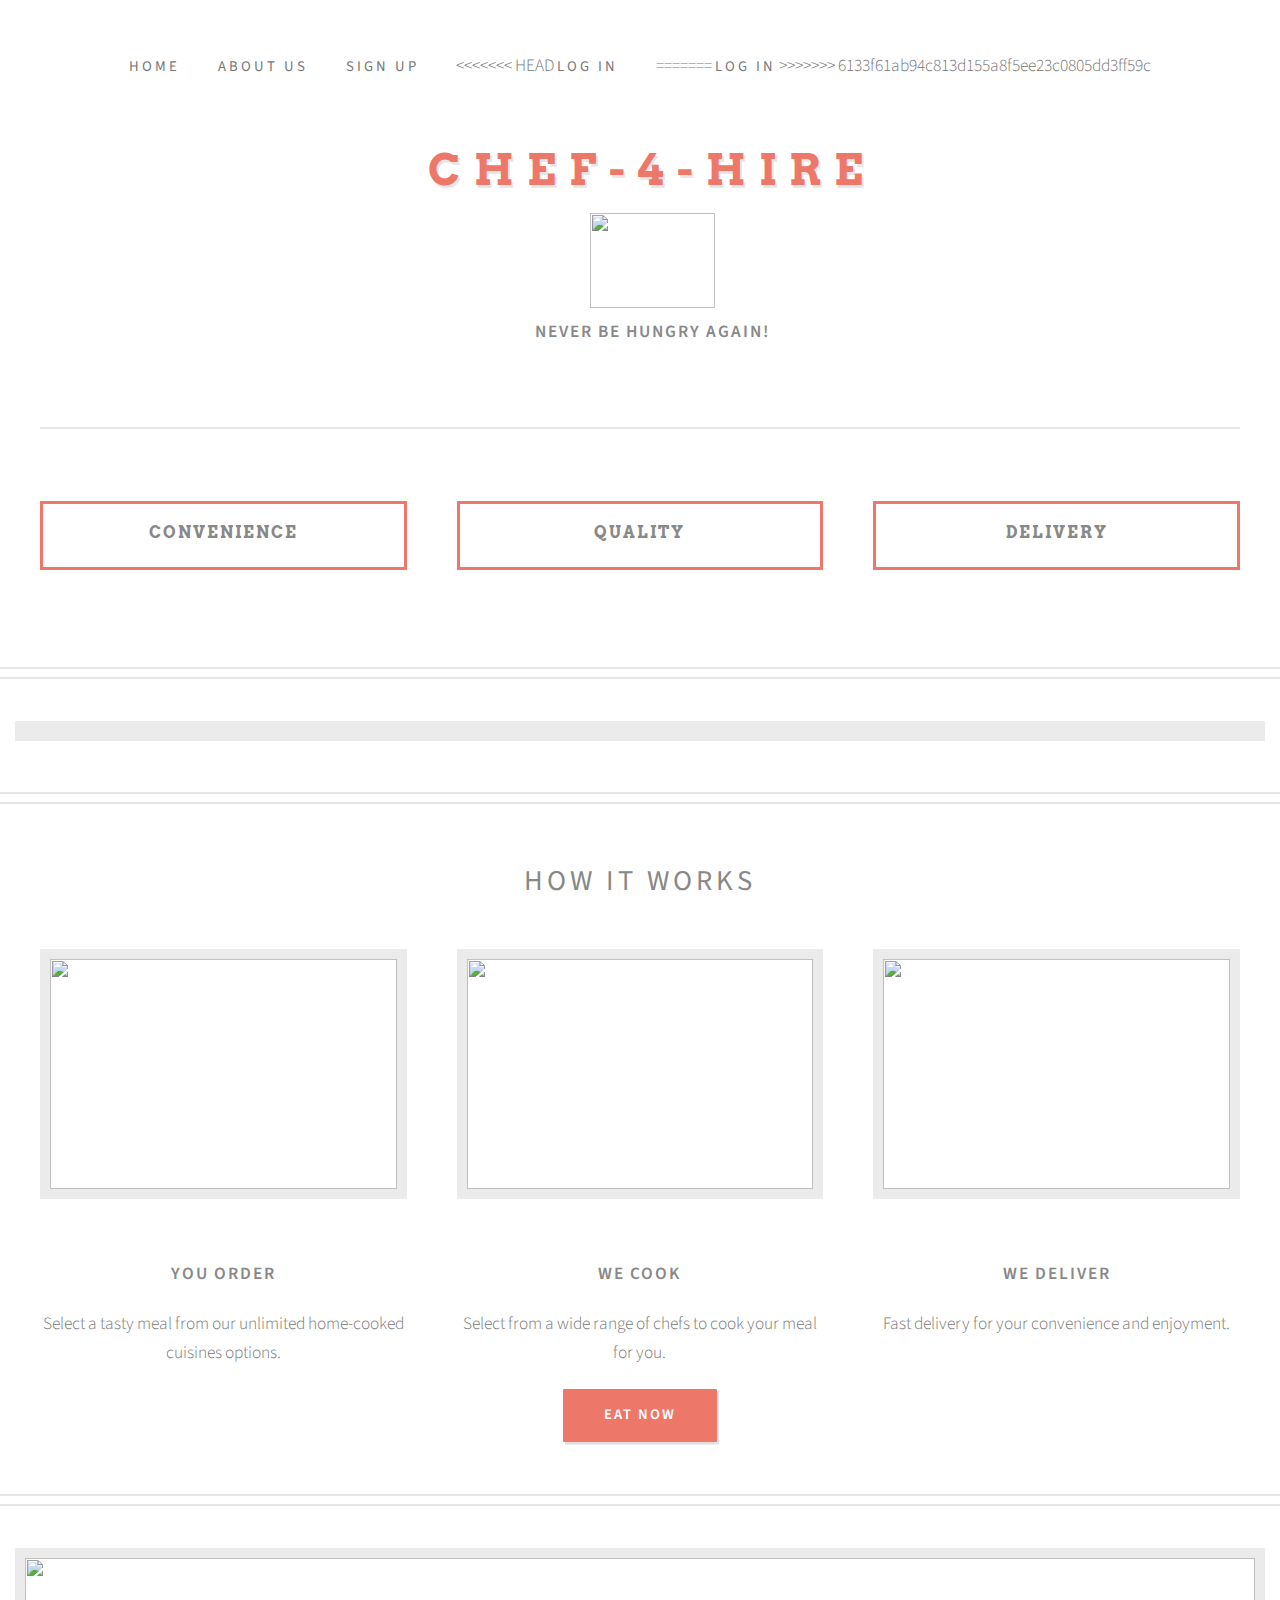
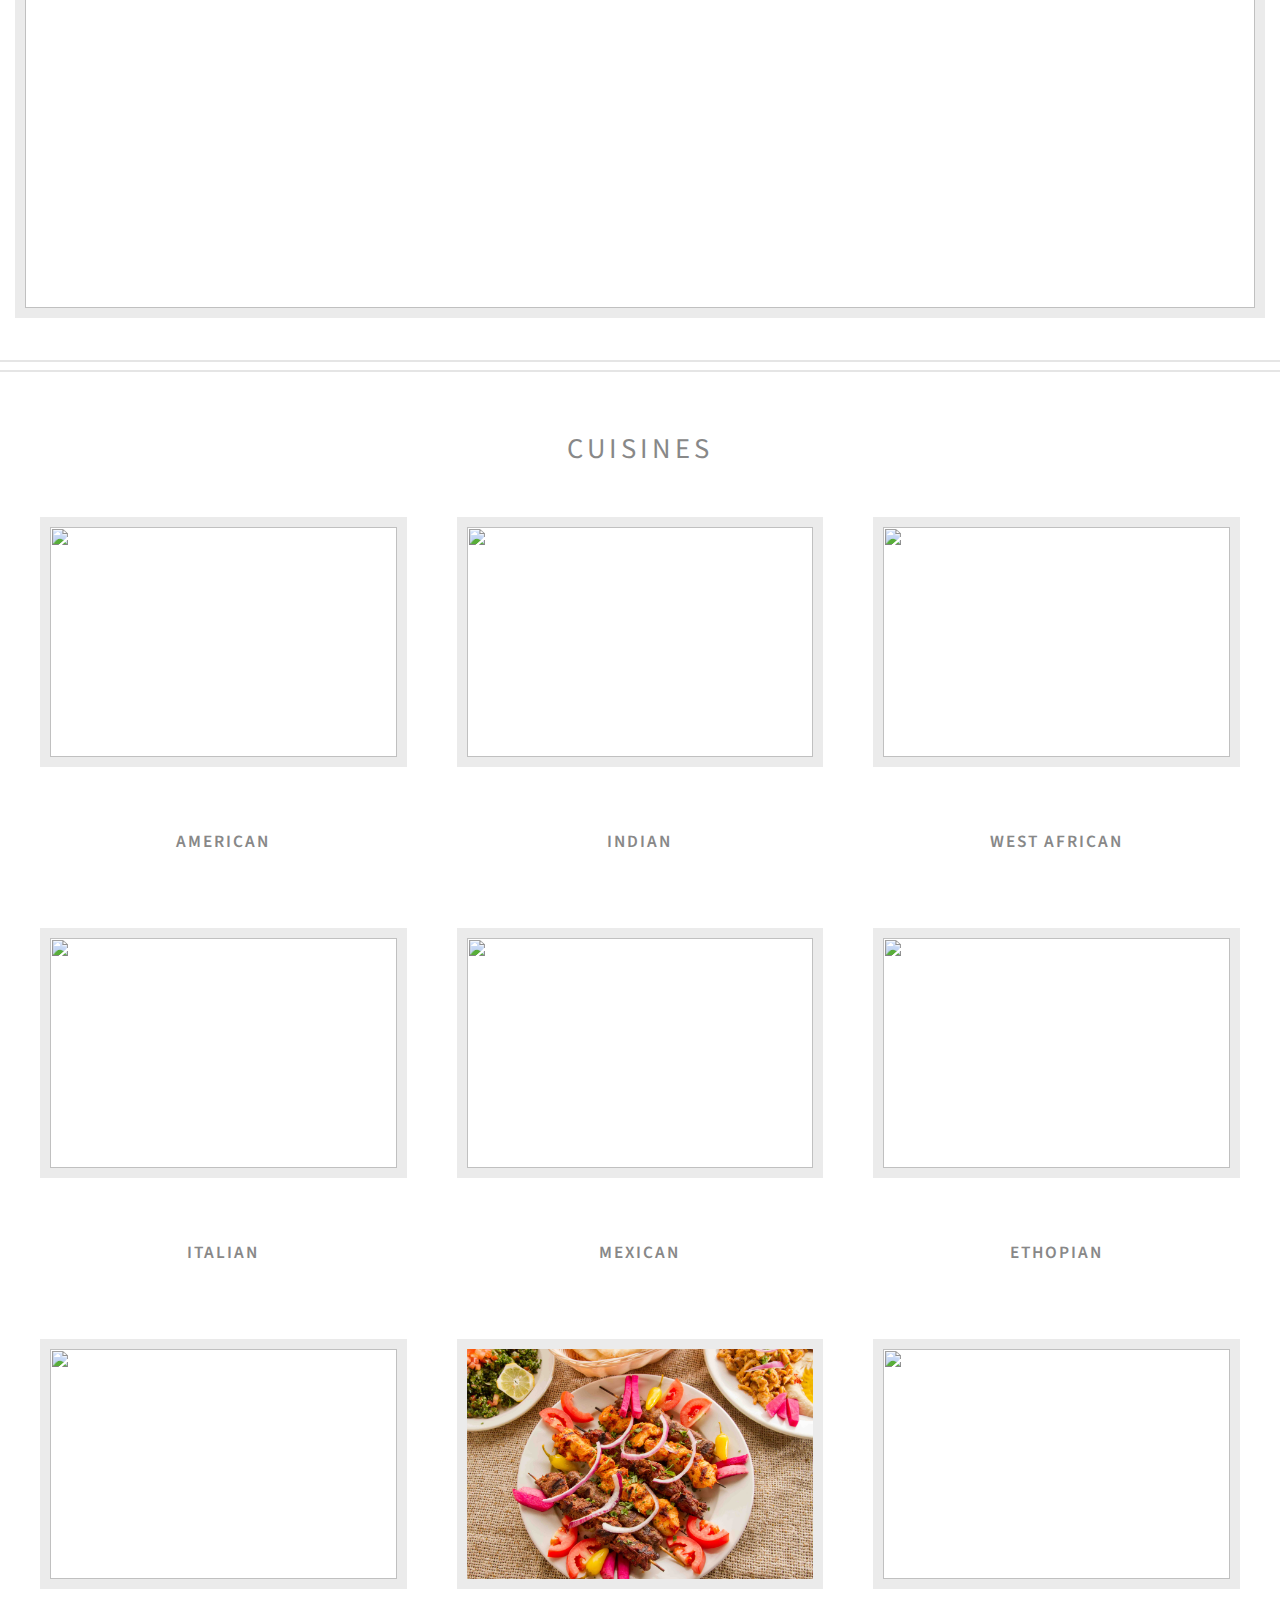
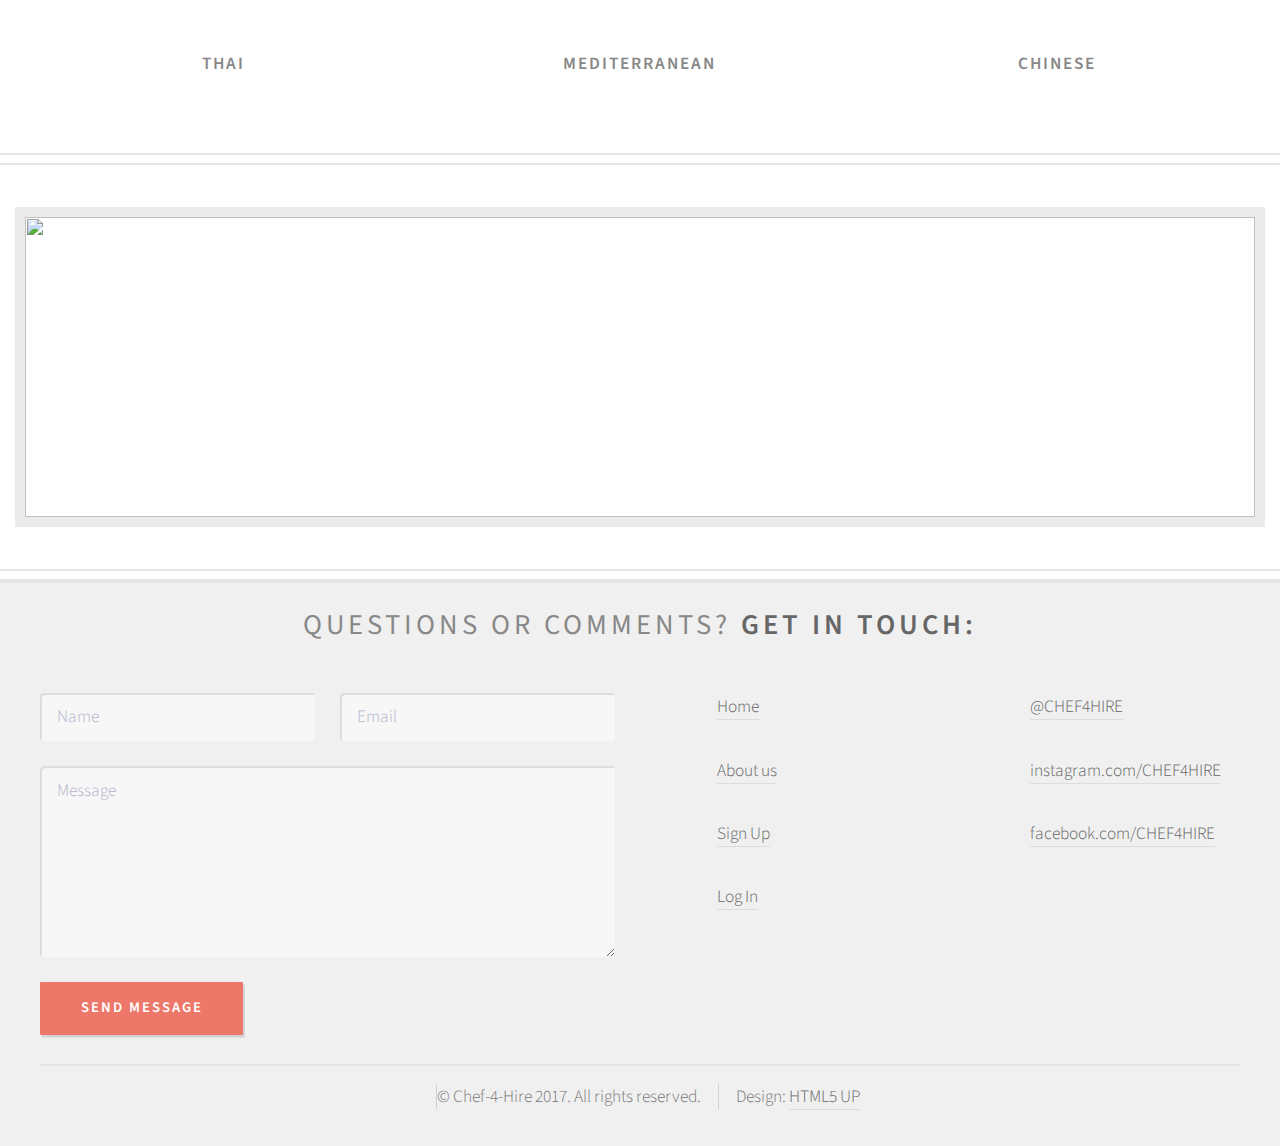
==== commit dd1f898b: "more" ====
--- a/Chef4Hire/index.html
+++ b/Chef4Hire/index.html
@@ -32,7 +32,11 @@
 				<li><a class="icon fa-home" href="index.html"><span>Home</span></a></li>
 				<li><a class="icon fa-users" href="about.html"><span>About Us</span></a></li>
 				<li><a class="icon fa-pencil" href='signup.html'><span>Sign up</span></a></li>
+<<<<<<< HEAD
+				<li><a class="icon fa-sign-in" href='login.php'><span>Log in</span></a></li>
+=======
 				<li><a class="icon fa-pencil" href='login.html'><span>Log in</span></a></li>
+>>>>>>> 6133f61ab94c813d155a8f5ee23c0805dd3ff59c
 			</ul>
 		</nav>
 
@@ -287,6 +291,9 @@
 														<li class="icon fa-pencil">
 															<a href="signup.html">Sign Up</a>
 														</li>
+														<li class="icon fa-sign-in">
+															<a href="login.php">Log In</a>
+														</li>
 													</ul>
 												</div>
 												<div class="6u 12u(mobile)">
